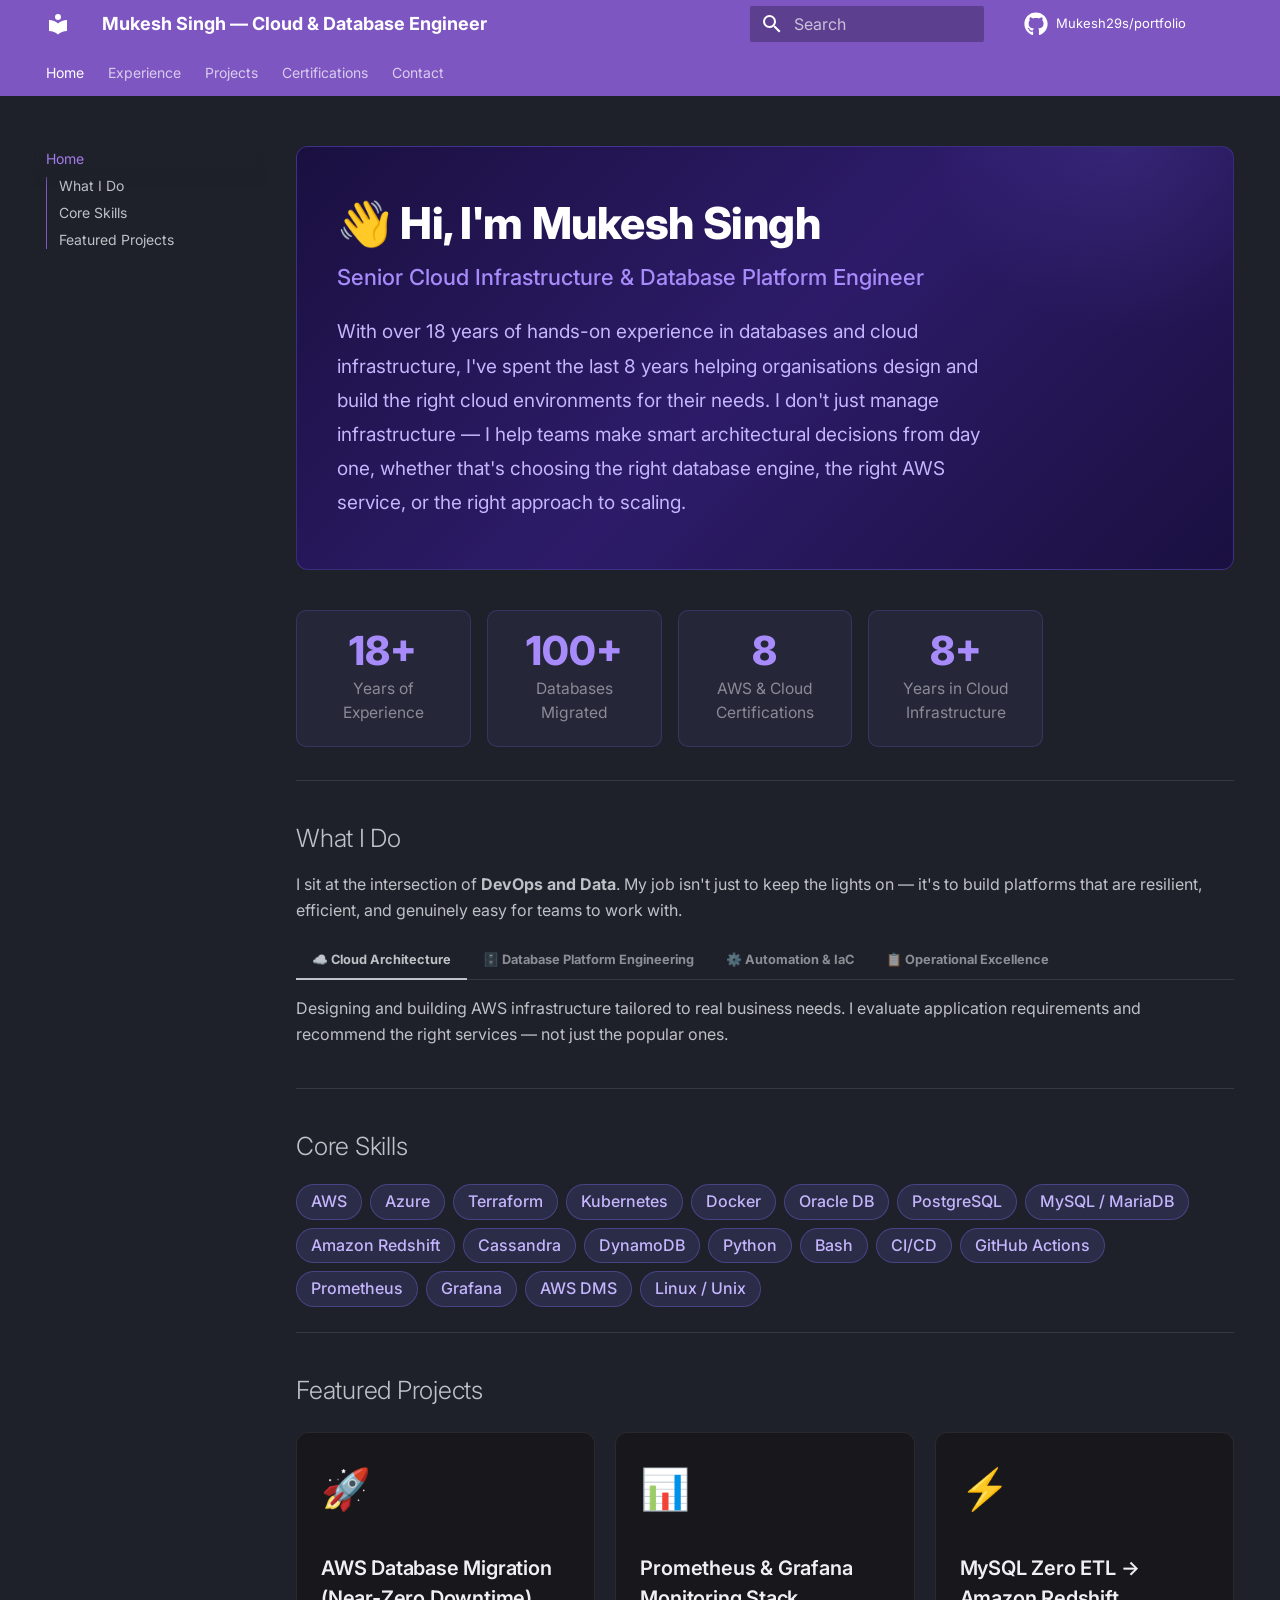
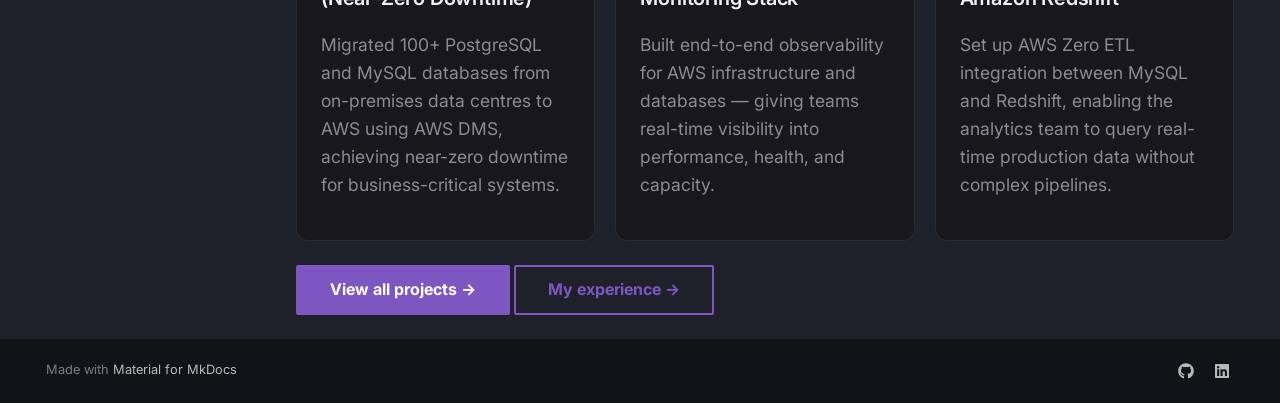
==== index.html @ 18f4080e "Deployed 834c567 with MkDocs version: 1.6.1" ====
<!doctype html>
<html lang="en" class="no-js">
  <head>
    
      <meta charset="utf-8">
      <meta name="viewport" content="width=device-width,initial-scale=1">
      
        <meta name="description" content="Senior Cloud Infrastructure & Database Platform Engineer with 18+ years of experience across Oracle, PostgreSQL, MySQL, and AWS cloud services.
">
      
      
        <meta name="author" content="Mukesh Singh">
      
      
        <link rel="canonical" href="https://mukesh29s.github.io/portfolio/">
      
      
      
        <link rel="next" href="experience/">
      
      
        
      
      
      <link rel="icon" href="assets/images/favicon.png">
      <meta name="generator" content="mkdocs-1.6.1, mkdocs-material-9.7.6">
    
    
      
        <title>Mukesh Singh — Cloud & Database Engineer</title>
      
    
    
      <link rel="stylesheet" href="assets/stylesheets/main.484c7ddc.min.css">
      
        
        <link rel="stylesheet" href="assets/stylesheets/palette.ab4e12ef.min.css">
      
      


    
    
      
    
    
      
        
        
        <link rel="preconnect" href="https://fonts.gstatic.com" crossorigin>
        <link rel="stylesheet" href="https://fonts.googleapis.com/css?family=Inter:300,300i,400,400i,700,700i%7CJetBrains+Mono:400,400i,700,700i&display=fallback">
        <style>:root{--md-text-font:"Inter";--md-code-font:"JetBrains Mono"}</style>
      
    
    
      <link rel="stylesheet" href="stylesheets/extra.css">
    
    <script>__md_scope=new URL(".",location),__md_hash=e=>[...e].reduce(((e,_)=>(e<<5)-e+_.charCodeAt(0)),0),__md_get=(e,_=localStorage,t=__md_scope)=>JSON.parse(_.getItem(t.pathname+"."+e)),__md_set=(e,_,t=localStorage,a=__md_scope)=>{try{t.setItem(a.pathname+"."+e,JSON.stringify(_))}catch(e){}}</script>
    
      
  


  
  

<script id="__analytics">function __md_analytics(){function e(){dataLayer.push(arguments)}window.dataLayer=window.dataLayer||[],e("js",new Date),e("config",""),document.addEventListener("DOMContentLoaded",(function(){document.forms.search&&document.forms.search.query.addEventListener("blur",(function(){this.value&&e("event","search",{search_term:this.value})}));document$.subscribe((function(){var t=document.forms.feedback;if(void 0!==t)for(var a of t.querySelectorAll("[type=submit]"))a.addEventListener("click",(function(a){a.preventDefault();var n=document.location.pathname,d=this.getAttribute("data-md-value");e("event","feedback",{page:n,data:d}),t.firstElementChild.disabled=!0;var r=t.querySelector(".md-feedback__note [data-md-value='"+d+"']");r&&(r.hidden=!1)})),t.hidden=!1})),location$.subscribe((function(t){e("config","",{page_path:t.pathname})}))}));var t=document.createElement("script");t.async=!0,t.src="https://www.googletagmanager.com/gtag/js?id=",document.getElementById("__analytics").insertAdjacentElement("afterEnd",t)}</script>
  
    <script>"undefined"!=typeof __md_analytics&&__md_analytics()</script>
  

    
    
  </head>
  
  
    
    
    
    
    
    <body dir="ltr" data-md-color-scheme="slate" data-md-color-primary="deep-purple" data-md-color-accent="purple">
  
    
    <input class="md-toggle" data-md-toggle="drawer" type="checkbox" id="__drawer" autocomplete="off">
    <input class="md-toggle" data-md-toggle="search" type="checkbox" id="__search" autocomplete="off">
    <label class="md-overlay" for="__drawer"></label>
    <div data-md-component="skip">
      
        
        <a href="#what-i-do" class="md-skip">
          Skip to content
        </a>
      
    </div>
    <div data-md-component="announce">
      
    </div>
    
    
      

<header class="md-header" data-md-component="header">
  <nav class="md-header__inner md-grid" aria-label="Header">
    <a href="." title="Mukesh Singh — Cloud &amp; Database Engineer" class="md-header__button md-logo" aria-label="Mukesh Singh — Cloud & Database Engineer" data-md-component="logo">
      
  
  <svg xmlns="http://www.w3.org/2000/svg" viewBox="0 0 24 24"><path d="M12 8a3 3 0 0 0 3-3 3 3 0 0 0-3-3 3 3 0 0 0-3 3 3 3 0 0 0 3 3m0 3.54C9.64 9.35 6.5 8 3 8v11c3.5 0 6.64 1.35 9 3.54 2.36-2.19 5.5-3.54 9-3.54V8c-3.5 0-6.64 1.35-9 3.54"/></svg>

    </a>
    <label class="md-header__button md-icon" for="__drawer">
      
      <svg xmlns="http://www.w3.org/2000/svg" viewBox="0 0 24 24"><path d="M3 6h18v2H3zm0 5h18v2H3zm0 5h18v2H3z"/></svg>
    </label>
    <div class="md-header__title" data-md-component="header-title">
      <div class="md-header__ellipsis">
        <div class="md-header__topic">
          <span class="md-ellipsis">
            Mukesh Singh — Cloud & Database Engineer
          </span>
        </div>
        <div class="md-header__topic" data-md-component="header-topic">
          <span class="md-ellipsis">
            
              Home
            
          </span>
        </div>
      </div>
    </div>
    
      
    
    
    
    
      
      
        <label class="md-header__button md-icon" for="__search">
          
          <svg xmlns="http://www.w3.org/2000/svg" viewBox="0 0 24 24"><path d="M9.5 3A6.5 6.5 0 0 1 16 9.5c0 1.61-.59 3.09-1.56 4.23l.27.27h.79l5 5-1.5 1.5-5-5v-.79l-.27-.27A6.52 6.52 0 0 1 9.5 16 6.5 6.5 0 0 1 3 9.5 6.5 6.5 0 0 1 9.5 3m0 2C7 5 5 7 5 9.5S7 14 9.5 14 14 12 14 9.5 12 5 9.5 5"/></svg>
        </label>
        <div class="md-search" data-md-component="search" role="dialog">
  <label class="md-search__overlay" for="__search"></label>
  <div class="md-search__inner" role="search">
    <form class="md-search__form" name="search">
      <input type="text" class="md-search__input" name="query" aria-label="Search" placeholder="Search" autocapitalize="off" autocorrect="off" autocomplete="off" spellcheck="false" data-md-component="search-query" required>
      <label class="md-search__icon md-icon" for="__search">
        
        <svg xmlns="http://www.w3.org/2000/svg" viewBox="0 0 24 24"><path d="M9.5 3A6.5 6.5 0 0 1 16 9.5c0 1.61-.59 3.09-1.56 4.23l.27.27h.79l5 5-1.5 1.5-5-5v-.79l-.27-.27A6.52 6.52 0 0 1 9.5 16 6.5 6.5 0 0 1 3 9.5 6.5 6.5 0 0 1 9.5 3m0 2C7 5 5 7 5 9.5S7 14 9.5 14 14 12 14 9.5 12 5 9.5 5"/></svg>
        
        <svg xmlns="http://www.w3.org/2000/svg" viewBox="0 0 24 24"><path d="M20 11v2H8l5.5 5.5-1.42 1.42L4.16 12l7.92-7.92L13.5 5.5 8 11z"/></svg>
      </label>
      <nav class="md-search__options" aria-label="Search">
        
        <button type="reset" class="md-search__icon md-icon" title="Clear" aria-label="Clear" tabindex="-1">
          
          <svg xmlns="http://www.w3.org/2000/svg" viewBox="0 0 24 24"><path d="M19 6.41 17.59 5 12 10.59 6.41 5 5 6.41 10.59 12 5 17.59 6.41 19 12 13.41 17.59 19 19 17.59 13.41 12z"/></svg>
        </button>
      </nav>
      
    </form>
    <div class="md-search__output">
      <div class="md-search__scrollwrap" tabindex="0" data-md-scrollfix>
        <div class="md-search-result" data-md-component="search-result">
          <div class="md-search-result__meta">
            Initializing search
          </div>
          <ol class="md-search-result__list" role="presentation"></ol>
        </div>
      </div>
    </div>
  </div>
</div>
      
    
    
      <div class="md-header__source">
        <a href="https://github.com/Mukesh29s/portfolio" title="Go to repository" class="md-source" data-md-component="source">
  <div class="md-source__icon md-icon">
    
    <svg xmlns="http://www.w3.org/2000/svg" viewBox="0 0 512 512"><!--! Font Awesome Free 7.1.0 by @fontawesome - https://fontawesome.com License - https://fontawesome.com/license/free (Icons: CC BY 4.0, Fonts: SIL OFL 1.1, Code: MIT License) Copyright 2025 Fonticons, Inc.--><path d="M173.9 397.4c0 2-2.3 3.6-5.2 3.6-3.3.3-5.6-1.3-5.6-3.6 0-2 2.3-3.6 5.2-3.6 3-.3 5.6 1.3 5.6 3.6m-31.1-4.5c-.7 2 1.3 4.3 4.3 4.9 2.6 1 5.6 0 6.2-2s-1.3-4.3-4.3-5.2c-2.6-.7-5.5.3-6.2 2.3m44.2-1.7c-2.9.7-4.9 2.6-4.6 4.9.3 2 2.9 3.3 5.9 2.6 2.9-.7 4.9-2.6 4.6-4.6-.3-1.9-3-3.2-5.9-2.9M252.8 8C114.1 8 8 113.3 8 252c0 110.9 69.8 205.8 169.5 239.2 12.8 2.3 17.3-5.6 17.3-12.1 0-6.2-.3-40.4-.3-61.4 0 0-70 15-84.7-29.8 0 0-11.4-29.1-27.8-36.6 0 0-22.9-15.7 1.6-15.4 0 0 24.9 2 38.6 25.8 21.9 38.6 58.6 27.5 72.9 20.9 2.3-16 8.8-27.1 16-33.7-55.9-6.2-112.3-14.3-112.3-110.5 0-27.5 7.6-41.3 23.6-58.9-2.6-6.5-11.1-33.3 2.6-67.9 20.9-6.5 69 27 69 27 20-5.6 41.5-8.5 62.8-8.5s42.8 2.9 62.8 8.5c0 0 48.1-33.6 69-27 13.7 34.7 5.2 61.4 2.6 67.9 16 17.7 25.8 31.5 25.8 58.9 0 96.5-58.9 104.2-114.8 110.5 9.2 7.9 17 22.9 17 46.4 0 33.7-.3 75.4-.3 83.6 0 6.5 4.6 14.4 17.3 12.1C436.2 457.8 504 362.9 504 252 504 113.3 391.5 8 252.8 8M105.2 352.9c-1.3 1-1 3.3.7 5.2 1.6 1.6 3.9 2.3 5.2 1 1.3-1 1-3.3-.7-5.2-1.6-1.6-3.9-2.3-5.2-1m-10.8-8.1c-.7 1.3.3 2.9 2.3 3.9 1.6 1 3.6.7 4.3-.7.7-1.3-.3-2.9-2.3-3.9-2-.6-3.6-.3-4.3.7m32.4 35.6c-1.6 1.3-1 4.3 1.3 6.2 2.3 2.3 5.2 2.6 6.5 1 1.3-1.3.7-4.3-1.3-6.2-2.2-2.3-5.2-2.6-6.5-1m-11.4-14.7c-1.6 1-1.6 3.6 0 5.9s4.3 3.3 5.6 2.3c1.6-1.3 1.6-3.9 0-6.2-1.4-2.3-4-3.3-5.6-2"/></svg>
  </div>
  <div class="md-source__repository">
    Mukesh29s/portfolio
  </div>
</a>
      </div>
    
  </nav>
  
</header>
    
    <div class="md-container" data-md-component="container">
      
      
        
          
            
<nav class="md-tabs" aria-label="Tabs" data-md-component="tabs">
  <div class="md-grid">
    <ul class="md-tabs__list">
      
        
  
  
  
    
  
  
    <li class="md-tabs__item md-tabs__item--active">
      <a href="." class="md-tabs__link">
        
  
  
    
  
  Home

      </a>
    </li>
  

      
        
  
  
  
  
    <li class="md-tabs__item">
      <a href="experience/" class="md-tabs__link">
        
  
  
    
  
  Experience

      </a>
    </li>
  

      
        
  
  
  
  
    
    
      <li class="md-tabs__item">
        <a href="projects/" class="md-tabs__link">
          
  
  
  Projects

        </a>
      </li>
    
  

      
        
  
  
  
  
    <li class="md-tabs__item">
      <a href="certifications/" class="md-tabs__link">
        
  
  
    
  
  Certifications

      </a>
    </li>
  

      
        
  
  
  
  
    <li class="md-tabs__item">
      <a href="contact/" class="md-tabs__link">
        
  
  
    
  
  Contact

      </a>
    </li>
  

      
    </ul>
  </div>
</nav>
          
        
      
      <main class="md-main" data-md-component="main">
        <div class="md-main__inner md-grid">
          
            
              
              <div class="md-sidebar md-sidebar--primary" data-md-component="sidebar" data-md-type="navigation" >
                <div class="md-sidebar__scrollwrap">
                  <div class="md-sidebar__inner">
                    


  


  

<nav class="md-nav md-nav--primary md-nav--lifted md-nav--integrated" aria-label="Navigation" data-md-level="0">
  <label class="md-nav__title" for="__drawer">
    <a href="." title="Mukesh Singh — Cloud &amp; Database Engineer" class="md-nav__button md-logo" aria-label="Mukesh Singh — Cloud & Database Engineer" data-md-component="logo">
      
  
  <svg xmlns="http://www.w3.org/2000/svg" viewBox="0 0 24 24"><path d="M12 8a3 3 0 0 0 3-3 3 3 0 0 0-3-3 3 3 0 0 0-3 3 3 3 0 0 0 3 3m0 3.54C9.64 9.35 6.5 8 3 8v11c3.5 0 6.64 1.35 9 3.54 2.36-2.19 5.5-3.54 9-3.54V8c-3.5 0-6.64 1.35-9 3.54"/></svg>

    </a>
    Mukesh Singh — Cloud & Database Engineer
  </label>
  
    <div class="md-nav__source">
      <a href="https://github.com/Mukesh29s/portfolio" title="Go to repository" class="md-source" data-md-component="source">
  <div class="md-source__icon md-icon">
    
    <svg xmlns="http://www.w3.org/2000/svg" viewBox="0 0 512 512"><!--! Font Awesome Free 7.1.0 by @fontawesome - https://fontawesome.com License - https://fontawesome.com/license/free (Icons: CC BY 4.0, Fonts: SIL OFL 1.1, Code: MIT License) Copyright 2025 Fonticons, Inc.--><path d="M173.9 397.4c0 2-2.3 3.6-5.2 3.6-3.3.3-5.6-1.3-5.6-3.6 0-2 2.3-3.6 5.2-3.6 3-.3 5.6 1.3 5.6 3.6m-31.1-4.5c-.7 2 1.3 4.3 4.3 4.9 2.6 1 5.6 0 6.2-2s-1.3-4.3-4.3-5.2c-2.6-.7-5.5.3-6.2 2.3m44.2-1.7c-2.9.7-4.9 2.6-4.6 4.9.3 2 2.9 3.3 5.9 2.6 2.9-.7 4.9-2.6 4.6-4.6-.3-1.9-3-3.2-5.9-2.9M252.8 8C114.1 8 8 113.3 8 252c0 110.9 69.8 205.8 169.5 239.2 12.8 2.3 17.3-5.6 17.3-12.1 0-6.2-.3-40.4-.3-61.4 0 0-70 15-84.7-29.8 0 0-11.4-29.1-27.8-36.6 0 0-22.9-15.7 1.6-15.4 0 0 24.9 2 38.6 25.8 21.9 38.6 58.6 27.5 72.9 20.9 2.3-16 8.8-27.1 16-33.7-55.9-6.2-112.3-14.3-112.3-110.5 0-27.5 7.6-41.3 23.6-58.9-2.6-6.5-11.1-33.3 2.6-67.9 20.9-6.5 69 27 69 27 20-5.6 41.5-8.5 62.8-8.5s42.8 2.9 62.8 8.5c0 0 48.1-33.6 69-27 13.7 34.7 5.2 61.4 2.6 67.9 16 17.7 25.8 31.5 25.8 58.9 0 96.5-58.9 104.2-114.8 110.5 9.2 7.9 17 22.9 17 46.4 0 33.7-.3 75.4-.3 83.6 0 6.5 4.6 14.4 17.3 12.1C436.2 457.8 504 362.9 504 252 504 113.3 391.5 8 252.8 8M105.2 352.9c-1.3 1-1 3.3.7 5.2 1.6 1.6 3.9 2.3 5.2 1 1.3-1 1-3.3-.7-5.2-1.6-1.6-3.9-2.3-5.2-1m-10.8-8.1c-.7 1.3.3 2.9 2.3 3.9 1.6 1 3.6.7 4.3-.7.7-1.3-.3-2.9-2.3-3.9-2-.6-3.6-.3-4.3.7m32.4 35.6c-1.6 1.3-1 4.3 1.3 6.2 2.3 2.3 5.2 2.6 6.5 1 1.3-1.3.7-4.3-1.3-6.2-2.2-2.3-5.2-2.6-6.5-1m-11.4-14.7c-1.6 1-1.6 3.6 0 5.9s4.3 3.3 5.6 2.3c1.6-1.3 1.6-3.9 0-6.2-1.4-2.3-4-3.3-5.6-2"/></svg>
  </div>
  <div class="md-source__repository">
    Mukesh29s/portfolio
  </div>
</a>
    </div>
  
  <ul class="md-nav__list" data-md-scrollfix>
    
      
      
  
  
    
  
  
  
    <li class="md-nav__item md-nav__item--active">
      
      <input class="md-nav__toggle md-toggle" type="checkbox" id="__toc">
      
      
      
        <label class="md-nav__link md-nav__link--active" for="__toc">
          
  
  
  <span class="md-ellipsis">
    
  
    Home
  

    
  </span>
  
  

          <span class="md-nav__icon md-icon"></span>
        </label>
      
      <a href="." class="md-nav__link md-nav__link--active">
        
  
  
  <span class="md-ellipsis">
    
  
    Home
  

    
  </span>
  
  

      </a>
      
        

<nav class="md-nav md-nav--secondary" aria-label="Table of contents">
  
  
  
  
    <label class="md-nav__title" for="__toc">
      <span class="md-nav__icon md-icon"></span>
      Table of contents
    </label>
    <ul class="md-nav__list" data-md-component="toc" data-md-scrollfix>
      
        <li class="md-nav__item">
  <a href="#what-i-do" class="md-nav__link">
    <span class="md-ellipsis">
      
        What I Do
      
    </span>
  </a>
  
</li>
      
        <li class="md-nav__item">
  <a href="#core-skills" class="md-nav__link">
    <span class="md-ellipsis">
      
        Core Skills
      
    </span>
  </a>
  
</li>
      
        <li class="md-nav__item">
  <a href="#featured-projects" class="md-nav__link">
    <span class="md-ellipsis">
      
        Featured Projects
      
    </span>
  </a>
  
</li>
      
    </ul>
  
</nav>
      
    </li>
  

    
      
      
  
  
  
  
    <li class="md-nav__item">
      <a href="experience/" class="md-nav__link">
        
  
  
  <span class="md-ellipsis">
    
  
    Experience
  

    
  </span>
  
  

      </a>
    </li>
  

    
      
      
  
  
  
  
    
    
    
    
      
      
    
    
    <li class="md-nav__item md-nav__item--nested">
      
        
        
        <input class="md-nav__toggle md-toggle " type="checkbox" id="__nav_3" >
        
          
          <label class="md-nav__link" for="__nav_3" id="__nav_3_label" tabindex="0">
            
  
  
  <span class="md-ellipsis">
    
  
    Projects
  

    
  </span>
  
  

            <span class="md-nav__icon md-icon"></span>
          </label>
        
        <nav class="md-nav" data-md-level="1" aria-labelledby="__nav_3_label" aria-expanded="false">
          <label class="md-nav__title" for="__nav_3">
            <span class="md-nav__icon md-icon"></span>
            
  
    Projects
  

          </label>
          <ul class="md-nav__list" data-md-scrollfix>
            
              
                
  
  
  
  
    <li class="md-nav__item">
      <a href="projects/" class="md-nav__link">
        
  
  
  <span class="md-ellipsis">
    
  
    Overview
  

    
  </span>
  
  

      </a>
    </li>
  

              
            
              
                
  
  
  
  
    <li class="md-nav__item">
      <a href="projects/aws-dms-migration/" class="md-nav__link">
        
  
  
  <span class="md-ellipsis">
    
  
    AWS Database Migration (DMS)
  

    
  </span>
  
  

      </a>
    </li>
  

              
            
              
                
  
  
  
  
    <li class="md-nav__item">
      <a href="projects/monitoring/" class="md-nav__link">
        
  
  
  <span class="md-ellipsis">
    
  
    Prometheus & Grafana Monitoring
  

    
  </span>
  
  

      </a>
    </li>
  

              
            
              
                
  
  
  
  
    <li class="md-nav__item">
      <a href="projects/zero-etl-redshift/" class="md-nav__link">
        
  
  
  <span class="md-ellipsis">
    
  
    MySQL Zero ETL → Redshift
  

    
  </span>
  
  

      </a>
    </li>
  

              
            
          </ul>
        </nav>
      
    </li>
  

    
      
      
  
  
  
  
    <li class="md-nav__item">
      <a href="certifications/" class="md-nav__link">
        
  
  
  <span class="md-ellipsis">
    
  
    Certifications
  

    
  </span>
  
  

      </a>
    </li>
  

    
      
      
  
  
  
  
    <li class="md-nav__item">
      <a href="contact/" class="md-nav__link">
        
  
  
  <span class="md-ellipsis">
    
  
    Contact
  

    
  </span>
  
  

      </a>
    </li>
  

    
  </ul>
</nav>
                  </div>
                </div>
              </div>
            
            
          
          
            <div class="md-content" data-md-component="content">
              
              <article class="md-content__inner md-typeset">
                
                  


  
  


<div class="hero-banner">
  <h1>👋 Hi, I'm Mukesh Singh</h1>
  <div class="subtitle">Senior Cloud Infrastructure & Database Platform Engineer</div>
  <div class="bio">
    With over 18 years of hands-on experience in databases and cloud infrastructure, 
    I've spent the last 8 years helping organisations design and build the right cloud environments 
    for their needs. I don't just manage infrastructure — I help teams make smart architectural decisions 
    from day one, whether that's choosing the right database engine, the right AWS service, 
    or the right approach to scaling.
  </div>
</div>

<div class="stat-grid">
  <div class="stat-card">
    <div class="number">18+</div>
    <div class="label">Years of Experience</div>
  </div>
  <div class="stat-card">
    <div class="number">100+</div>
    <div class="label">Databases Migrated</div>
  </div>
  <div class="stat-card">
    <div class="number">8</div>
    <div class="label">AWS & Cloud Certifications</div>
  </div>
  <div class="stat-card">
    <div class="number">8+</div>
    <div class="label">Years in Cloud Infrastructure</div>
  </div>
</div>

<hr />
<h2 id="what-i-do">What I Do</h2>
<p>I sit at the intersection of <strong>DevOps and Data</strong>. My job isn't just to keep the lights on — it's to build platforms that are resilient, efficient, and genuinely easy for teams to work with.</p>
<div class="tabbed-set tabbed-alternate" data-tabs="1:4"><input checked="checked" id="__tabbed_1_1" name="__tabbed_1" type="radio" /><input id="__tabbed_1_2" name="__tabbed_1" type="radio" /><input id="__tabbed_1_3" name="__tabbed_1" type="radio" /><input id="__tabbed_1_4" name="__tabbed_1" type="radio" /><div class="tabbed-labels"><label for="__tabbed_1_1">☁️ Cloud Architecture</label><label for="__tabbed_1_2">🗄️ Database Platform Engineering</label><label for="__tabbed_1_3">⚙️ Automation &amp; IaC</label><label for="__tabbed_1_4">📋 Operational Excellence</label></div>
<div class="tabbed-content">
<div class="tabbed-block">
<p>Designing and building AWS infrastructure tailored to real business needs. I evaluate application requirements and recommend the right services — not just the popular ones.</p>
</div>
<div class="tabbed-block">
<p>Deep expertise across <strong>Oracle, PostgreSQL, MySQL/MariaDB, Amazon Redshift, Cassandra, and DynamoDB</strong>. I handle everything from initial design to migrations, tuning, and long-term reliability.</p>
</div>
<div class="tabbed-block">
<p>Strong believer in infrastructure as code. I use <strong>Terraform</strong> extensively to make deployments repeatable, auditable, and fast. Manual steps are a smell — I automate them away.</p>
</div>
<div class="tabbed-block">
<p>I write SOPs, runbooks, and technical documentation that actually get used. Good documentation is the difference between a team that scales and one that bottlenecks on a single person.</p>
</div>
</div>
</div>
<hr />
<h2 id="core-skills">Core Skills</h2>
<div class="badge-row">
  <span class="badge">AWS</span>
  <span class="badge">Azure</span>
  <span class="badge">Terraform</span>
  <span class="badge">Kubernetes</span>
  <span class="badge">Docker</span>
  <span class="badge">Oracle DB</span>
  <span class="badge">PostgreSQL</span>
  <span class="badge">MySQL / MariaDB</span>
  <span class="badge">Amazon Redshift</span>
  <span class="badge">Cassandra</span>
  <span class="badge">DynamoDB</span>
  <span class="badge">Python</span>
  <span class="badge">Bash</span>
  <span class="badge">CI/CD</span>
  <span class="badge">GitHub Actions</span>
  <span class="badge">Prometheus</span>
  <span class="badge">Grafana</span>
  <span class="badge">AWS DMS</span>
  <span class="badge">Linux / Unix</span>
</div>

<hr />
<h2 id="featured-projects">Featured Projects</h2>
<div class="project-grid">
  <a class="project-card" href="projects/aws-dms-migration/">
    <div class="icon">🚀</div>
    <h3>AWS Database Migration (Near-Zero Downtime)</h3>
    <p>Migrated 100+ PostgreSQL and MySQL databases from on-premises data centres to AWS using AWS DMS, achieving near-zero downtime for business-critical systems.</p>
  </a>
  <a class="project-card" href="projects/monitoring/">
    <div class="icon">📊</div>
    <h3>Prometheus & Grafana Monitoring Stack</h3>
    <p>Built end-to-end observability for AWS infrastructure and databases — giving teams real-time visibility into performance, health, and capacity.</p>
  </a>
  <a class="project-card" href="projects/zero-etl-redshift/">
    <div class="icon">⚡</div>
    <h3>MySQL Zero ETL → Amazon Redshift</h3>
    <p>Set up AWS Zero ETL integration between MySQL and Redshift, enabling the analytics team to query real-time production data without complex pipelines.</p>
  </a>
</div>

<p><a class="md-button md-button--primary" href="projects/">View all projects →</a>
<a class="md-button" href="experience/">My experience →</a></p>









  




                
              </article>
            </div>
          
          
<script>var target=document.getElementById(location.hash.slice(1));target&&target.name&&(target.checked=target.name.startsWith("__tabbed_"))</script>
        </div>
        
          <button type="button" class="md-top md-icon" data-md-component="top" hidden>
  
  <svg xmlns="http://www.w3.org/2000/svg" viewBox="0 0 24 24"><path d="M13 20h-2V8l-5.5 5.5-1.42-1.42L12 4.16l7.92 7.92-1.42 1.42L13 8z"/></svg>
  Back to top
</button>
        
      </main>
      
        <footer class="md-footer">
  
  <div class="md-footer-meta md-typeset">
    <div class="md-footer-meta__inner md-grid">
      <div class="md-copyright">
  
  
    Made with
    <a href="https://squidfunk.github.io/mkdocs-material/" target="_blank" rel="noopener">
      Material for MkDocs
    </a>
  
</div>
      
        
<div class="md-social">
  
    
    
    
    
    <a href="https://github.com/Mukesh29s" target="_blank" rel="noopener" title="GitHub" class="md-social__link">
      <svg xmlns="http://www.w3.org/2000/svg" viewBox="0 0 512 512"><!--! Font Awesome Free 7.1.0 by @fontawesome - https://fontawesome.com License - https://fontawesome.com/license/free (Icons: CC BY 4.0, Fonts: SIL OFL 1.1, Code: MIT License) Copyright 2025 Fonticons, Inc.--><path d="M173.9 397.4c0 2-2.3 3.6-5.2 3.6-3.3.3-5.6-1.3-5.6-3.6 0-2 2.3-3.6 5.2-3.6 3-.3 5.6 1.3 5.6 3.6m-31.1-4.5c-.7 2 1.3 4.3 4.3 4.9 2.6 1 5.6 0 6.2-2s-1.3-4.3-4.3-5.2c-2.6-.7-5.5.3-6.2 2.3m44.2-1.7c-2.9.7-4.9 2.6-4.6 4.9.3 2 2.9 3.3 5.9 2.6 2.9-.7 4.9-2.6 4.6-4.6-.3-1.9-3-3.2-5.9-2.9M252.8 8C114.1 8 8 113.3 8 252c0 110.9 69.8 205.8 169.5 239.2 12.8 2.3 17.3-5.6 17.3-12.1 0-6.2-.3-40.4-.3-61.4 0 0-70 15-84.7-29.8 0 0-11.4-29.1-27.8-36.6 0 0-22.9-15.7 1.6-15.4 0 0 24.9 2 38.6 25.8 21.9 38.6 58.6 27.5 72.9 20.9 2.3-16 8.8-27.1 16-33.7-55.9-6.2-112.3-14.3-112.3-110.5 0-27.5 7.6-41.3 23.6-58.9-2.6-6.5-11.1-33.3 2.6-67.9 20.9-6.5 69 27 69 27 20-5.6 41.5-8.5 62.8-8.5s42.8 2.9 62.8 8.5c0 0 48.1-33.6 69-27 13.7 34.7 5.2 61.4 2.6 67.9 16 17.7 25.8 31.5 25.8 58.9 0 96.5-58.9 104.2-114.8 110.5 9.2 7.9 17 22.9 17 46.4 0 33.7-.3 75.4-.3 83.6 0 6.5 4.6 14.4 17.3 12.1C436.2 457.8 504 362.9 504 252 504 113.3 391.5 8 252.8 8M105.2 352.9c-1.3 1-1 3.3.7 5.2 1.6 1.6 3.9 2.3 5.2 1 1.3-1 1-3.3-.7-5.2-1.6-1.6-3.9-2.3-5.2-1m-10.8-8.1c-.7 1.3.3 2.9 2.3 3.9 1.6 1 3.6.7 4.3-.7.7-1.3-.3-2.9-2.3-3.9-2-.6-3.6-.3-4.3.7m32.4 35.6c-1.6 1.3-1 4.3 1.3 6.2 2.3 2.3 5.2 2.6 6.5 1 1.3-1.3.7-4.3-1.3-6.2-2.2-2.3-5.2-2.6-6.5-1m-11.4-14.7c-1.6 1-1.6 3.6 0 5.9s4.3 3.3 5.6 2.3c1.6-1.3 1.6-3.9 0-6.2-1.4-2.3-4-3.3-5.6-2"/></svg>
    </a>
  
    
    
    
    
    <a href="https://www.linkedin.com/in/mukeshsingh-db/" target="_blank" rel="noopener" title="LinkedIn" class="md-social__link">
      <svg xmlns="http://www.w3.org/2000/svg" viewBox="0 0 448 512"><!--! Font Awesome Free 7.1.0 by @fontawesome - https://fontawesome.com License - https://fontawesome.com/license/free (Icons: CC BY 4.0, Fonts: SIL OFL 1.1, Code: MIT License) Copyright 2025 Fonticons, Inc.--><path d="M416 32H31.9C14.3 32 0 46.5 0 64.3v383.4C0 465.5 14.3 480 31.9 480H416c17.6 0 32-14.5 32-32.3V64.3c0-17.8-14.4-32.3-32-32.3M135.4 416H69V202.2h66.5V416zM102.2 96a38.5 38.5 0 1 1 0 77 38.5 38.5 0 1 1 0-77m282.1 320h-66.4V312c0-24.8-.5-56.7-34.5-56.7-34.6 0-39.9 27-39.9 54.9V416h-66.4V202.2h63.7v29.2h.9c8.9-16.8 30.6-34.5 62.9-34.5 67.2 0 79.7 44.3 79.7 101.9z"/></svg>
    </a>
  
</div>
      
    </div>
  </div>
</footer>
      
    </div>
    <div class="md-dialog" data-md-component="dialog">
      <div class="md-dialog__inner md-typeset"></div>
    </div>
    
    
    
      
      
      <script id="__config" type="application/json">{"annotate": null, "base": ".", "features": ["navigation.tabs", "navigation.top", "navigation.instant", "content.code.copy", "toc.integrate"], "search": "assets/javascripts/workers/search.2c215733.min.js", "tags": null, "translations": {"clipboard.copied": "Copied to clipboard", "clipboard.copy": "Copy to clipboard", "search.result.more.one": "1 more on this page", "search.result.more.other": "# more on this page", "search.result.none": "No matching documents", "search.result.one": "1 matching document", "search.result.other": "# matching documents", "search.result.placeholder": "Type to start searching", "search.result.term.missing": "Missing", "select.version": "Select version"}, "version": null}</script>
    
    
      <script src="assets/javascripts/bundle.79ae519e.min.js"></script>
      
    
  </body>
</html>
---- assets/stylesheets/main.484c7ddc.min.css ----
@charset "UTF-8";html{-webkit-text-size-adjust:none;-moz-text-size-adjust:none;text-size-adjust:none;box-sizing:border-box}*,:after,:before{box-sizing:inherit}@media (prefers-reduced-motion){*,:after,:before{transition:none!important}}body{margin:0}a,button,input,label{-webkit-tap-highlight-color:transparent}a{color:inherit;text-decoration:none}hr{border:0;box-sizing:initial;display:block;height:.05rem;overflow:visible;padding:0}small{font-size:80%}sub,sup{line-height:1em}img{border-style:none}table{border-collapse:initial;border-spacing:0}td,th{font-weight:400;vertical-align:top}button{background:#0000;border:0;font-family:inherit;font-size:inherit;margin:0;padding:0}input{border:0;outline:none}:root{--md-primary-fg-color:#4051b5;--md-primary-fg-color--light:#5d6cc0;--md-primary-fg-color--dark:#303fa1;--md-primary-bg-color:#fff;--md-primary-bg-color--light:#ffffffb3;--md-accent-fg-color:#526cfe;--md-accent-fg-color--transparent:#526cfe1a;--md-accent-bg-color:#fff;--md-accent-bg-color--light:#ffffffb3}[data-md-color-scheme=default]{color-scheme:light}[data-md-color-scheme=default] img[src$="#gh-dark-mode-only"],[data-md-color-scheme=default] img[src$="#only-dark"]{display:none}:root,[data-md-color-scheme=default]{--md-hue:225deg;--md-default-fg-color:#000000de;--md-default-fg-color--light:#0000008a;--md-default-fg-color--lighter:#00000052;--md-default-fg-color--lightest:#00000012;--md-default-bg-color:#fff;--md-default-bg-color--light:#ffffffb3;--md-default-bg-color--lighter:#ffffff4d;--md-default-bg-color--lightest:#ffffff1f;--md-code-fg-color:#36464e;--md-code-bg-color:#f5f5f5;--md-code-bg-color--light:#f5f5f5b3;--md-code-bg-color--lighter:#f5f5f54d;--md-code-hl-color:#4287ff;--md-code-hl-color--light:#4287ff1a;--md-code-hl-number-color:#d52a2a;--md-code-hl-special-color:#db1457;--md-code-hl-function-color:#a846b9;--md-code-hl-constant-color:#6e59d9;--md-code-hl-keyword-color:#3f6ec6;--md-code-hl-string-color:#1c7d4d;--md-code-hl-name-color:var(--md-code-fg-color);--md-code-hl-operator-color:var(--md-default-fg-color--light);--md-code-hl-punctuation-color:var(--md-default-fg-color--light);--md-code-hl-comment-color:var(--md-default-fg-color--light);--md-code-hl-generic-color:var(--md-default-fg-color--light);--md-code-hl-variable-color:var(--md-default-fg-color--light);--md-typeset-color:var(--md-default-fg-color);--md-typeset-a-color:var(--md-primary-fg-color);--md-typeset-del-color:#f5503d26;--md-typeset-ins-color:#0bd57026;--md-typeset-kbd-color:#fafafa;--md-typeset-kbd-accent-color:#fff;--md-typeset-kbd-border-color:#b8b8b8;--md-typeset-mark-color:#ffff0080;--md-typeset-table-color:#0000001f;--md-typeset-table-color--light:rgba(0,0,0,.035);--md-admonition-fg-color:var(--md-default-fg-color);--md-admonition-bg-color:var(--md-default-bg-color);--md-warning-fg-color:#000000de;--md-warning-bg-color:#ff9;--md-footer-fg-color:#fff;--md-footer-fg-color--light:#ffffffb3;--md-footer-fg-color--lighter:#ffffff73;--md-footer-bg-color:#000000de;--md-footer-bg-color--dark:#00000052;--md-shadow-z1:0 0.2rem 0.5rem #0000000d,0 0 0.05rem #0000001a;--md-shadow-z2:0 0.2rem 0.5rem #0000001a,0 0 0.05rem #00000040;--md-shadow-z3:0 0.2rem 0.5rem #0003,0 0 0.05rem #00000059}.md-icon svg{fill:currentcolor;display:block;height:1.2rem;width:1.2rem}body{-webkit-font-smoothing:antialiased;-moz-osx-font-smoothing:grayscale;--md-text-font-family:var(--md-text-font,_),-apple-system,BlinkMacSystemFont,Helvetica,Arial,sans-serif;--md-code-font-family:var(--md-code-font,_),SFMono-Regular,Consolas,Menlo,monospace}aside,body,input{font-feature-settings:"kern","liga";color:var(--md-typeset-color);font-family:var(--md-text-font-family)}code,kbd,pre{font-feature-settings:"kern";font-family:var(--md-code-font-family)}:root{--md-typeset-table-sort-icon:url('data:image/svg+xml;charset=utf-8,<svg xmlns="http://www.w3.org/2000/svg" viewBox="0 0 24 24"><path d="m18 21-4-4h3V7h-3l4-4 4 4h-3v10h3M2 19v-2h10v2M2 13v-2h7v2M2 7V5h4v2z"/></svg>');--md-typeset-table-sort-icon--asc:url('data:image/svg+xml;charset=utf-8,<svg xmlns="http://www.w3.org/2000/svg" viewBox="0 0 24 24"><path d="M19 17h3l-4 4-4-4h3V3h2M2 17h10v2H2M6 5v2H2V5m0 6h7v2H2z"/></svg>');--md-typeset-table-sort-icon--desc:url('data:image/svg+xml;charset=utf-8,<svg xmlns="http://www.w3.org/2000/svg" viewBox="0 0 24 24"><path d="M19 7h3l-4-4-4 4h3v14h2M2 17h10v2H2M6 5v2H2V5m0 6h7v2H2z"/></svg>')}.md-typeset{-webkit-print-color-adjust:exact;color-adjust:exact;font-size:.8rem;line-height:1.6;overflow-wrap:break-word}@media print{.md-typeset{font-size:.68rem}}.md-typeset blockquote,.md-typeset dl,.md-typeset figure,.md-typeset ol,.md-typeset pre,.md-typeset ul{margin-bottom:1em;margin-top:1em}.md-typeset h1{color:var(--md-default-fg-color--light);font-size:2em;line-height:1.3;margin:0 0 1.25em}.md-typeset h1,.md-typeset h2{font-weight:300;letter-spacing:-.01em}.md-typeset h2{font-size:1.5625em;line-height:1.4;margin:1.6em 0 .64em}.md-typeset h3{font-size:1.25em;font-weight:400;letter-spacing:-.01em;line-height:1.5;margin:1.6em 0 .8em}.md-typeset h2+h3{margin-top:.8em}.md-typeset h4{font-weight:700;letter-spacing:-.01em;margin:1em 0}.md-typeset h5,.md-typeset h6{color:var(--md-default-fg-color--light);font-size:.8em;font-weight:700;letter-spacing:-.01em;margin:1.25em 0}.md-typeset h5{text-transform:uppercase}.md-typeset h5 code{text-transform:none}.md-typeset hr{border-bottom:.05rem solid var(--md-default-fg-color--lightest);display:flow-root;margin:1.5em 0}.md-typeset a{color:var(--md-typeset-a-color);word-break:break-word}.md-typeset a,.md-typeset a:before{transition:color 125ms}.md-typeset a:focus,.md-typeset a:hover{color:var(--md-accent-fg-color)}.md-typeset a:focus code,.md-typeset a:hover code{background-color:var(--md-accent-fg-color--transparent);color:var(--md-accent-fg-color)}.md-typeset a code{color:var(--md-typeset-a-color)}.md-typeset a.focus-visible{outline-color:var(--md-accent-fg-color);outline-offset:.2rem}.md-typeset code,.md-typeset kbd,.md-typeset pre{color:var(--md-code-fg-color);direction:ltr;font-variant-ligatures:none;transition:background-color 125ms}@media print{.md-typeset code,.md-typeset kbd,.md-typeset pre{white-space:pre-wrap}}.md-typeset code{background-color:var(--md-code-bg-color);border-radius:.1rem;-webkit-box-decoration-break:clone;box-decoration-break:clone;font-size:.85em;padding:0 .2941176471em;transition:color 125ms,background-color 125ms;word-break:break-word}.md-typeset code:not(.focus-visible){-webkit-tap-highlight-color:transparent;outline:none}.md-typeset pre{display:flow-root;line-height:1.4;position:relative}.md-typeset pre>code{-webkit-box-decoration-break:slice;box-decoration-break:slice;box-shadow:none;display:block;margin:0;outline-color:var(--md-accent-fg-color);overflow:auto;padding:.7720588235em 1.1764705882em;scrollbar-color:var(--md-default-fg-color--lighter) #0000;scrollbar-width:thin;touch-action:auto;word-break:normal}.md-typeset pre>code:hover{scrollbar-color:var(--md-accent-fg-color) #0000}.md-typeset pre>code::-webkit-scrollbar{height:.2rem;width:.2rem}.md-typeset pre>code::-webkit-scrollbar-thumb{background-color:var(--md-default-fg-color--lighter)}.md-typeset pre>code::-webkit-scrollbar-thumb:hover{background-color:var(--md-accent-fg-color)}.md-typeset kbd{background-color:var(--md-typeset-kbd-color);border-radius:.1rem;box-shadow:0 .1rem 0 .05rem var(--md-typeset-kbd-border-color),0 .1rem 0 var(--md-typeset-kbd-border-color),0 -.1rem .2rem var(--md-typeset-kbd-accent-color) inset;color:var(--md-default-fg-color);display:inline-block;font-size:.75em;padding:0 .6666666667em;vertical-align:text-top;word-break:break-word}.md-typeset mark{background-color:var(--md-typeset-mark-color);-webkit-box-decoration-break:clone;box-decoration-break:clone;color:inherit;word-break:break-word}.md-typeset abbr{cursor:help;text-decoration:none}.md-typeset [data-preview],.md-typeset abbr{border-bottom:.05rem dotted var(--md-default-fg-color--light)}.md-typeset small{opacity:.75}[dir=ltr] .md-typeset sub,[dir=ltr] .md-typeset sup{margin-left:.078125em}[dir=rtl] .md-typeset sub,[dir=rtl] .md-typeset sup{margin-right:.078125em}[dir=ltr] .md-typeset blockquote{padding-left:.6rem}[dir=rtl] .md-typeset blockquote{padding-right:.6rem}[dir=ltr] .md-typeset blockquote{border-left:.2rem solid var(--md-default-fg-color--lighter)}[dir=rtl] .md-typeset blockquote{border-right:.2rem solid var(--md-default-fg-color--lighter)}.md-typeset blockquote{color:var(--md-default-fg-color--light);margin-left:0;margin-right:0}.md-typeset ul{list-style-type:disc}.md-typeset ul[type]{list-style-type:revert-layer}[dir=ltr] .md-typeset ol,[dir=ltr] .md-typeset ul{margin-left:.625em}[dir=rtl] .md-typeset ol,[dir=rtl] .md-typeset ul{margin-right:.625em}.md-typeset ol,.md-typeset ul{padding:0}.md-typeset ol:not([hidden]),.md-typeset ul:not([hidden]){display:flow-root}.md-typeset ol ol,.md-typeset ul ol{list-style-type:lower-alpha}.md-typeset ol ol ol,.md-typeset ul ol ol{list-style-type:lower-roman}.md-typeset ol ol ol ol,.md-typeset ul ol ol ol{list-style-type:upper-alpha}.md-typeset ol ol ol ol ol,.md-typeset ul ol ol ol ol{list-style-type:upper-roman}.md-typeset ol[type],.md-typeset ul[type]{list-style-type:revert-layer}[dir=ltr] .md-typeset ol li,[dir=ltr] .md-typeset ul li{margin-left:1.25em}[dir=rtl] .md-typeset ol li,[dir=rtl] .md-typeset ul li{margin-right:1.25em}.md-typeset ol li,.md-typeset ul li{margin-bottom:.5em}.md-typeset ol li blockquote,.md-typeset ol li p,.md-typeset ul li blockquote,.md-typeset ul li p{margin:.5em 0}.md-typeset ol li:last-child,.md-typeset ul li:last-child{margin-bottom:0}[dir=ltr] .md-typeset ol li ol,[dir=ltr] .md-typeset ol li ul,[dir=ltr] .md-typeset ul li ol,[dir=ltr] .md-typeset ul li ul{margin-left:.625em}[dir=rtl] .md-typeset ol li ol,[dir=rtl] .md-typeset ol li ul,[dir=rtl] .md-typeset ul li ol,[dir=rtl] .md-typeset ul li ul{margin-right:.625em}.md-typeset ol li ol,.md-typeset ol li ul,.md-typeset ul li ol,.md-typeset ul li ul{margin-bottom:.5em;margin-top:.5em}[dir=ltr] .md-typeset dd{margin-left:1.875em}[dir=rtl] .md-typeset dd{margin-right:1.875em}.md-typeset dd{margin-bottom:1.5em;margin-top:1em}.md-typeset img,.md-typeset svg,.md-typeset video{height:auto;max-width:100%}.md-typeset img[align=left]{margin:1em 1em 1em 0}.md-typeset img[align=right]{margin:1em 0 1em 1em}.md-typeset img[align]:only-child{margin-top:0}.md-typeset figure{display:flow-root;margin:1em auto;max-width:100%;text-align:center;width:fit-content}.md-typeset figure img{display:block;margin:0 auto}.md-typeset figcaption{font-style:italic;margin:1em auto;max-width:24rem}.md-typeset iframe{max-width:100%}.md-typeset table:not([class]){background-color:var(--md-default-bg-color);border:.05rem solid var(--md-typeset-table-color);border-radius:.1rem;display:inline-block;font-size:.64rem;max-width:100%;overflow:auto;touch-action:auto}@media print{.md-typeset table:not([class]){display:table}}.md-typeset table:not([class])+*{margin-top:1.5em}.md-typeset table:not([class]) td>:first-child,.md-typeset table:not([class]) th>:first-child{margin-top:0}.md-typeset table:not([class]) td>:last-child,.md-typeset table:not([class]) th>:last-child{margin-bottom:0}.md-typeset table:not([class]) td:not([align]),.md-typeset table:not([class]) th:not([align]){text-align:left}[dir=rtl] .md-typeset table:not([class]) td:not([align]),[dir=rtl] .md-typeset table:not([class]) th:not([align]){text-align:right}.md-typeset table:not([class]) th{font-weight:700;min-width:5rem;padding:.9375em 1.25em;vertical-align:top}.md-typeset table:not([class]) td{border-top:.05rem solid var(--md-typeset-table-color);padding:.9375em 1.25em;vertical-align:top}.md-typeset table:not([class]) tbody tr{transition:background-color 125ms}.md-typeset table:not([class]) tbody tr:hover{background-color:var(--md-typeset-table-color--light);box-shadow:0 .05rem 0 var(--md-default-bg-color) inset}.md-typeset table:not([class]) a{word-break:normal}.md-typeset table th[role=columnheader]{cursor:pointer}[dir=ltr] .md-typeset table th[role=columnheader]:after{margin-left:.5em}[dir=rtl] .md-typeset table th[role=columnheader]:after{margin-right:.5em}.md-typeset table th[role=columnheader]:after{content:"";display:inline-block;height:1.2em;-webkit-mask-image:var(--md-typeset-table-sort-icon);mask-image:var(--md-typeset-table-sort-icon);-webkit-mask-repeat:no-repeat;mask-repeat:no-repeat;-webkit-mask-size:contain;mask-size:contain;transition:background-color 125ms;vertical-align:text-bottom;width:1.2em}.md-typeset table th[role=columnheader]:hover:after{background-color:var(--md-default-fg-color--lighter)}.md-typeset table th[role=columnheader][aria-sort=ascending]:after{background-color:var(--md-default-fg-color--light);-webkit-mask-image:var(--md-typeset-table-sort-icon--asc);mask-image:var(--md-typeset-table-sort-icon--asc)}.md-typeset table th[role=columnheader][aria-sort=descending]:after{background-color:var(--md-default-fg-color--light);-webkit-mask-image:var(--md-typeset-table-sort-icon--desc);mask-image:var(--md-typeset-table-sort-icon--desc)}.md-typeset__scrollwrap{margin:1em -.8rem;overflow-x:auto;touch-action:auto}.md-typeset__table{display:inline-block;margin-bottom:.5em;padding:0 .8rem}@media print{.md-typeset__table{display:block}}html .md-typeset__table table{display:table;margin:0;overflow:hidden;width:100%}@media screen and (max-width:44.984375em){.md-content__inner>pre{margin:1em -.8rem}.md-content__inner>pre code{border-radius:0}}.md-typeset .md-author{border-radius:100%;display:block;flex-shrink:0;height:1.6rem;overflow:hidden;position:relative;transition:color 125ms,transform 125ms;width:1.6rem}.md-typeset .md-author img{display:block}.md-typeset .md-author--more{background:var(--md-default-fg-color--lightest);color:var(--md-default-fg-color--lighter);font-size:.6rem;font-weight:700;line-height:1.6rem;text-align:center}.md-typeset .md-author--long{height:2.4rem;width:2.4rem}.md-typeset a.md-author{transform:scale(1)}.md-typeset a.md-author img{border-radius:100%;filter:grayscale(100%) opacity(75%);transition:filter 125ms}.md-typeset a.md-author:focus,.md-typeset a.md-author:hover{transform:scale(1.1);z-index:1}.md-typeset a.md-author:focus img,.md-typeset a.md-author:hover img{filter:grayscale(0)}.md-banner{background-color:var(--md-footer-bg-color);color:var(--md-footer-fg-color);overflow:auto}@media print{.md-banner{display:none}}.md-banner--warning{background-color:var(--md-warning-bg-color);color:var(--md-warning-fg-color)}.md-banner__inner{font-size:.7rem;margin:.6rem auto;padding:0 .8rem}[dir=ltr] .md-banner__button{float:right}[dir=rtl] .md-banner__button{float:left}.md-banner__button{color:inherit;cursor:pointer;transition:opacity .25s}.no-js .md-banner__button{display:none}.md-banner__button:hover{opacity:.7}html{font-size:125%;height:100%;overflow-x:hidden}@media screen and (min-width:100em){html{font-size:137.5%}}@media screen and (min-width:125em){html{font-size:150%}}body{background-color:var(--md-default-bg-color);display:flex;flex-direction:column;font-size:.5rem;min-height:100%;position:relative;width:100%}@media print{body{display:block}}@media screen and (max-width:59.984375em){body[data-md-scrolllock]{position:fixed}}.md-grid{margin-left:auto;margin-right:auto;max-width:61rem}.md-container{display:flex;flex-direction:column;flex-grow:1}@media print{.md-container{display:block}}.md-main{flex-grow:1}.md-main__inner{display:flex;height:100%;margin-top:1.5rem}.md-ellipsis{overflow:hidden;text-overflow:ellipsis}.md-toggle{display:none}.md-option{height:0;opacity:0;position:absolute;width:0}.md-option:checked+label:not([hidden]){display:block}.md-option.focus-visible+label{outline-color:var(--md-accent-fg-color);outline-style:auto}.md-skip{background-color:var(--md-default-fg-color);border-radius:.1rem;color:var(--md-default-bg-color);font-size:.64rem;margin:.5rem;opacity:0;outline-color:var(--md-accent-fg-color);padding:.3rem .5rem;position:fixed;transform:translateY(.4rem);z-index:-1}.md-skip:focus{opacity:1;transform:translateY(0);transition:transform .25s cubic-bezier(.4,0,.2,1),opacity 175ms 75ms;z-index:10}@page{margin:25mm}:root{--md-clipboard-icon:url('data:image/svg+xml;charset=utf-8,<svg xmlns="http://www.w3.org/2000/svg" viewBox="0 0 24 24"><path d="M19 21H8V7h11m0-2H8a2 2 0 0 0-2 2v14a2 2 0 0 0 2 2h11a2 2 0 0 0 2-2V7a2 2 0 0 0-2-2m-3-4H4a2 2 0 0 0-2 2v14h2V3h12z"/></svg>')}.md-clipboard{border-radius:.1rem;color:var(--md-default-fg-color--lightest);cursor:pointer;height:1.5em;outline-color:var(--md-accent-fg-color);outline-offset:.1rem;transition:color .25s;width:1.5em;z-index:1}@media print{.md-clipboard{display:none}}.md-clipboard:not(.focus-visible){-webkit-tap-highlight-color:transparent;outline:none}:hover>.md-clipboard{color:var(--md-default-fg-color--light)}.md-clipboard:focus,.md-clipboard:hover{color:var(--md-accent-fg-color)}.md-clipboard:after{background-color:currentcolor;content:"";display:block;height:1.125em;margin:0 auto;-webkit-mask-image:var(--md-clipboard-icon);mask-image:var(--md-clipboard-icon);-webkit-mask-position:center;mask-position:center;-webkit-mask-repeat:no-repeat;mask-repeat:no-repeat;-webkit-mask-size:contain;mask-size:contain;width:1.125em}.md-clipboard--inline{cursor:pointer}.md-clipboard--inline code{transition:color .25s,background-color .25s}.md-clipboard--inline:focus code,.md-clipboard--inline:hover code{background-color:var(--md-accent-fg-color--transparent);color:var(--md-accent-fg-color)}:root{--md-code-select-icon:url('data:image/svg+xml;charset=utf-8,<svg xmlns="http://www.w3.org/2000/svg" viewBox="0 0 24 24"><path d="M19 19h-4v2h4c1.1 0 2-.9 2-2v-4h-2m0-12h-4v2h4v4h2V5c0-1.1-.9-2-2-2M5 5h4V3H5c-1.1 0-2 .9-2 2v4h2m0 6H3v4c0 1.1.9 2 2 2h4v-2H5zm2-4h2v2H7zm4 0h2v2h-2zm4 0h2v2h-2zM7 7h2v2H7zm4 0h2v2h-2zm4 0h2v2h-2zm-8 8h2v2H7zm4 0h2v2h-2zm4 0h2v2h-2z"/></svg>');--md-code-copy-icon:url('data:image/svg+xml;charset=utf-8,<svg xmlns="http://www.w3.org/2000/svg" viewBox="0 0 24 24"><path d="M19 21H8V7h11m0-2H8a2 2 0 0 0-2 2v14a2 2 0 0 0 2 2h11a2 2 0 0 0 2-2V7a2 2 0 0 0-2-2m-3-4H4a2 2 0 0 0-2 2v14h2V3h12z"/></svg>')}.md-typeset .md-code__content{display:grid}.md-code__nav{background-color:var(--md-code-bg-color--lighter);border-radius:.1rem;display:flex;gap:.2rem;padding:.2rem;position:absolute;right:.25em;top:.25em;transition:background-color .25s;z-index:1}:hover>.md-code__nav{background-color:var(--md-code-bg-color--light)}.md-code__button{color:var(--md-default-fg-color--lightest);cursor:pointer;display:block;height:1.5em;outline-color:var(--md-accent-fg-color);outline-offset:.1rem;transition:color .25s;width:1.5em}:hover>*>.md-code__button{color:var(--md-default-fg-color--light)}.md-code__button.focus-visible,.md-code__button:hover{color:var(--md-accent-fg-color)}.md-code__button--active{color:var(--md-default-fg-color)!important}.md-code__button:after{background-color:currentcolor;content:"";display:block;height:1.125em;margin:0 auto;-webkit-mask-position:center;mask-position:center;-webkit-mask-repeat:no-repeat;mask-repeat:no-repeat;-webkit-mask-size:contain;mask-size:contain;width:1.125em}.md-code__button[data-md-type=select]:after{-webkit-mask-image:var(--md-code-select-icon);mask-image:var(--md-code-select-icon)}.md-code__button[data-md-type=copy]:after{-webkit-mask-image:var(--md-code-copy-icon);mask-image:var(--md-code-copy-icon)}@keyframes consent{0%{opacity:0;transform:translateY(100%)}to{opacity:1;transform:translateY(0)}}@keyframes overlay{0%{opacity:0}to{opacity:1}}.md-consent__overlay{animation:overlay .25s both;-webkit-backdrop-filter:blur(.1rem);backdrop-filter:blur(.1rem);background-color:#0000008a;height:100%;opacity:1;position:fixed;top:0;width:100%;z-index:5}.md-consent__inner{animation:consent .5s cubic-bezier(.1,.7,.1,1) both;background-color:var(--md-default-bg-color);border:0;border-radius:.1rem;bottom:0;box-shadow:0 0 .2rem #0000001a,0 .2rem .4rem #0003;max-height:100%;overflow:auto;padding:0;position:fixed;width:100%;z-index:5}.md-consent__form{padding:.8rem}.md-consent__settings{display:none;margin:1em 0}input:checked+.md-consent__settings{display:block}.md-consent__controls{margin-bottom:.8rem}.md-typeset .md-consent__controls .md-button{display:inline}@media screen and (max-width:44.984375em){.md-typeset .md-consent__controls .md-button{display:block;margin-top:.4rem;text-align:center;width:100%}}.md-consent label{cursor:pointer}.md-content{flex-grow:1;min-width:0}.md-content__inner{margin:0 .8rem 1.2rem;padding-top:.6rem}@media screen and (min-width:76.25em){[dir=ltr] .md-sidebar--primary:not([hidden])~.md-content>.md-content__inner{margin-left:1.2rem}[dir=ltr] .md-sidebar--secondary:not([hidden])~.md-content>.md-content__inner,[dir=rtl] .md-sidebar--primary:not([hidden])~.md-content>.md-content__inner{margin-right:1.2rem}[dir=rtl] .md-sidebar--secondary:not([hidden])~.md-content>.md-content__inner{margin-left:1.2rem}}.md-content__inner:before{content:"";display:block;height:.4rem}.md-content__inner>:last-child{margin-bottom:0}[dir=ltr] .md-content__button{float:right}[dir=rtl] .md-content__button{float:left}[dir=ltr] .md-content__button{margin-left:.4rem}[dir=rtl] .md-content__button{margin-right:.4rem}.md-content__button{margin:.4rem 0;padding:0}@media print{.md-content__button{display:none}}.md-typeset .md-content__button{color:var(--md-default-fg-color--lighter)}.md-content__button svg{display:inline;vertical-align:top}[dir=rtl] .md-content__button svg{transform:scaleX(-1)}[dir=ltr] .md-dialog{right:.8rem}[dir=rtl] .md-dialog{left:.8rem}.md-dialog{background-color:var(--md-default-fg-color);border-radius:.1rem;bottom:.8rem;box-shadow:var(--md-shadow-z3);min-width:11.1rem;opacity:0;padding:.4rem .6rem;pointer-events:none;position:fixed;transform:translateY(100%);transition:transform 0ms .4s,opacity .4s;z-index:4}@media print{.md-dialog{display:none}}.md-dialog--active{opacity:1;pointer-events:auto;transform:translateY(0);transition:transform .4s cubic-bezier(.075,.85,.175,1),opacity .4s}.md-dialog__inner{color:var(--md-default-bg-color);font-size:.7rem}.md-feedback{margin:2em 0 1em;text-align:center}.md-feedback fieldset{border:none;margin:0;padding:0}.md-feedback__title{font-weight:700;margin:1em auto}.md-feedback__inner{position:relative}.md-feedback__list{display:flex;flex-wrap:wrap;place-content:baseline center;position:relative}.md-feedback__list:hover .md-icon:not(:disabled){color:var(--md-default-fg-color--lighter)}:disabled .md-feedback__list{min-height:1.8rem}.md-feedback__icon{color:var(--md-default-fg-color--light);cursor:pointer;flex-shrink:0;margin:0 .1rem;transition:color 125ms}.md-feedback__icon:not(:disabled).md-icon:hover{color:var(--md-accent-fg-color)}.md-feedback__icon:disabled{color:var(--md-default-fg-color--lightest);pointer-events:none}.md-feedback__note{opacity:0;position:relative;transform:translateY(.4rem);transition:transform .4s cubic-bezier(.1,.7,.1,1),opacity .15s}.md-feedback__note>*{margin:0 auto;max-width:16rem}:disabled .md-feedback__note{opacity:1;transform:translateY(0)}@media print{.md-feedback{display:none}}.md-footer{background-color:var(--md-footer-bg-color);color:var(--md-footer-fg-color)}@media print{.md-footer{display:none}}.md-footer__inner{justify-content:space-between;overflow:auto;padding:.2rem}.md-footer__inner:not([hidden]){display:flex}.md-footer__link{align-items:end;display:flex;flex-grow:0.01;margin-bottom:.4rem;margin-top:1rem;max-width:100%;outline-color:var(--md-accent-fg-color);overflow:hidden;transition:opacity .25s}.md-footer__link:focus,.md-footer__link:hover{opacity:.7}[dir=rtl] .md-footer__link svg{transform:scaleX(-1)}@media screen and (max-width:44.984375em){.md-footer__link--prev{flex-shrink:0}.md-footer__link--prev .md-footer__title{display:none}}[dir=ltr] .md-footer__link--next{margin-left:auto}[dir=rtl] .md-footer__link--next{margin-right:auto}.md-footer__link--next{text-align:right}[dir=rtl] .md-footer__link--next{text-align:left}.md-footer__title{flex-grow:1;font-size:.9rem;margin-bottom:.7rem;max-width:calc(100% - 2.4rem);padding:0 1rem;white-space:nowrap}.md-footer__button{margin:.2rem;padding:.4rem}.md-footer__direction{font-size:.64rem;opacity:.7}.md-footer-meta{background-color:var(--md-footer-bg-color--dark)}.md-footer-meta__inner{display:flex;flex-wrap:wrap;justify-content:space-between;padding:.2rem}html .md-footer-meta.md-typeset a{color:var(--md-footer-fg-color--light)}html .md-footer-meta.md-typeset a:focus,html .md-footer-meta.md-typeset a:hover{color:var(--md-footer-fg-color)}.md-copyright{color:var(--md-footer-fg-color--lighter);font-size:.64rem;margin:auto .6rem;padding:.4rem 0;width:100%}@media screen and (min-width:45em){.md-copyright{width:auto}}.md-copyright__highlight{color:var(--md-footer-fg-color--light)}.md-social{display:inline-flex;gap:.2rem;margin:0 .4rem;padding:.2rem 0 .6rem}@media screen and (min-width:45em){.md-social{padding:.6rem 0}}.md-social__link{display:inline-block;height:1.6rem;text-align:center;width:1.6rem}.md-social__link:before{line-height:1.9}.md-social__link svg{fill:currentcolor;max-height:.8rem;vertical-align:-25%}.md-typeset .md-button{border:.1rem solid;border-radius:.1rem;color:var(--md-primary-fg-color);cursor:pointer;display:inline-block;font-weight:700;padding:.625em 2em;transition:color 125ms,background-color 125ms,border-color 125ms}.md-typeset .md-button--primary{background-color:var(--md-primary-fg-color);border-color:var(--md-primary-fg-color);color:var(--md-primary-bg-color)}.md-typeset .md-button:focus,.md-typeset .md-button:hover{background-color:var(--md-accent-fg-color);border-color:var(--md-accent-fg-color);color:var(--md-accent-bg-color)}[dir=ltr] .md-typeset .md-input{border-top-left-radius:.1rem}[dir=ltr] .md-typeset .md-input,[dir=rtl] .md-typeset .md-input{border-top-right-radius:.1rem}[dir=rtl] .md-typeset .md-input{border-top-left-radius:.1rem}.md-typeset .md-input{border-bottom:.1rem solid var(--md-default-fg-color--lighter);box-shadow:var(--md-shadow-z1);font-size:.8rem;height:1.8rem;padding:0 .6rem;transition:border .25s,box-shadow .25s}.md-typeset .md-input:focus,.md-typeset .md-input:hover{border-bottom-color:var(--md-accent-fg-color);box-shadow:var(--md-shadow-z2)}.md-typeset .md-input--stretch{width:100%}.md-header{background-color:var(--md-primary-fg-color);box-shadow:0 0 .2rem #0000,0 .2rem .4rem #0000;color:var(--md-primary-bg-color);display:block;left:0;position:sticky;right:0;top:0;z-index:4}@media print{.md-header{display:none}}.md-header[hidden]{transform:translateY(-100%);transition:transform .25s cubic-bezier(.8,0,.6,1),box-shadow .25s}.md-header--shadow{box-shadow:0 0 .2rem #0000001a,0 .2rem .4rem #0003;transition:transform .25s cubic-bezier(.1,.7,.1,1),box-shadow .25s}.md-header__inner{align-items:center;display:flex;padding:0 .2rem}.md-header__button{color:currentcolor;cursor:pointer;margin:.2rem;outline-color:var(--md-accent-fg-color);padding:.4rem;position:relative;transition:opacity .25s;vertical-align:middle;z-index:1}.md-header__button:hover{opacity:.7}.md-header__button:not([hidden]){display:inline-block}.md-header__button:not(.focus-visible){-webkit-tap-highlight-color:transparent;outline:none}.md-header__button.md-logo{margin:.2rem;padding:.4rem}@media screen and (max-width:76.234375em){.md-header__button.md-logo{display:none}}.md-header__button.md-logo img,.md-header__button.md-logo svg{fill:currentcolor;display:block;height:1.2rem;width:auto}@media screen and (min-width:60em){.md-header__button[for=__search]{display:none}}.no-js .md-header__button[for=__search]{display:none}[dir=rtl] .md-header__button[for=__search] svg{transform:scaleX(-1)}@media screen and (min-width:76.25em){.md-header__button[for=__drawer]{display:none}}.md-header__topic{display:flex;max-width:100%;position:absolute;transition:transform .4s cubic-bezier(.1,.7,.1,1),opacity .15s;white-space:nowrap}.md-header__topic+.md-header__topic{opacity:0;pointer-events:none;transform:translateX(1.25rem);transition:transform .4s cubic-bezier(1,.7,.1,.1),opacity .15s;z-index:-1}[dir=rtl] .md-header__topic+.md-header__topic{transform:translateX(-1.25rem)}.md-header__topic:first-child{font-weight:700}[dir=ltr] .md-header__title{margin-left:1rem;margin-right:.4rem}[dir=rtl] .md-header__title{margin-left:.4rem;margin-right:1rem}.md-header__title{flex-grow:1;font-size:.9rem;height:2.4rem;line-height:2.4rem}.md-header__title--active .md-header__topic{opacity:0;pointer-events:none;transform:translateX(-1.25rem);transition:transform .4s cubic-bezier(1,.7,.1,.1),opacity .15s;z-index:-1}[dir=rtl] .md-header__title--active .md-header__topic{transform:translateX(1.25rem)}.md-header__title--active .md-header__topic+.md-header__topic{opacity:1;pointer-events:auto;transform:translateX(0);transition:transform .4s cubic-bezier(.1,.7,.1,1),opacity .15s;z-index:0}.md-header__title>.md-header__ellipsis{height:100%;position:relative;width:100%}.md-header__option{display:flex;flex-shrink:0;max-width:100%;transition:max-width 0ms .25s,opacity .25s .25s;white-space:nowrap}[data-md-toggle=search]:checked~.md-header .md-header__option{max-width:0;opacity:0;transition:max-width 0ms,opacity 0ms}.md-header__option>input{bottom:0}.md-header__source{display:none}@media screen and (min-width:60em){[dir=ltr] .md-header__source{margin-left:1rem}[dir=rtl] .md-header__source{margin-right:1rem}.md-header__source{display:block;max-width:11.7rem;width:11.7rem}}@media screen and (min-width:76.25em){[dir=ltr] .md-header__source{margin-left:1.4rem}[dir=rtl] .md-header__source{margin-right:1.4rem}}.md-meta{color:var(--md-default-fg-color--light);font-size:.7rem;line-height:1.3}.md-meta__list{display:inline-flex;flex-wrap:wrap;list-style:none;margin:0;padding:0}.md-meta__item:not(:last-child):after{content:"·";margin-left:.2rem;margin-right:.2rem}.md-meta__link{color:var(--md-typeset-a-color)}.md-meta__link:focus,.md-meta__link:hover{color:var(--md-accent-fg-color)}.md-draft{background-color:#ff1744;border-radius:.125em;color:#fff;display:inline-block;font-weight:700;padding-left:.5714285714em;padding-right:.5714285714em}:root{--md-nav-icon--prev:url('data:image/svg+xml;charset=utf-8,<svg xmlns="http://www.w3.org/2000/svg" viewBox="0 0 24 24"><path d="M20 11v2H8l5.5 5.5-1.42 1.42L4.16 12l7.92-7.92L13.5 5.5 8 11z"/></svg>');--md-nav-icon--next:url('data:image/svg+xml;charset=utf-8,<svg xmlns="http://www.w3.org/2000/svg" viewBox="0 0 24 24"><path d="M8.59 16.58 13.17 12 8.59 7.41 10 6l6 6-6 6z"/></svg>');--md-toc-icon:url('data:image/svg+xml;charset=utf-8,<svg xmlns="http://www.w3.org/2000/svg" viewBox="0 0 24 24"><path d="M3 9h14V7H3zm0 4h14v-2H3zm0 4h14v-2H3zm16 0h2v-2h-2zm0-10v2h2V7zm0 6h2v-2h-2z"/></svg>')}.md-nav{font-size:.7rem;line-height:1.3}.md-nav__title{color:var(--md-default-fg-color--light);display:block;font-weight:700;overflow:hidden;padding:0 .6rem;text-overflow:ellipsis}.md-nav__title .md-nav__button{display:none}.md-nav__title .md-nav__button img{height:100%;width:auto}.md-nav__title .md-nav__button.md-logo img,.md-nav__title .md-nav__button.md-logo svg{fill:currentcolor;display:block;height:2.4rem;max-width:100%;object-fit:contain;width:auto}.md-nav__list{list-style:none;margin:0;padding:0}.md-nav__link{align-items:flex-start;display:flex;gap:.4rem;margin-top:.625em;scroll-snap-align:start;transition:color 125ms}.md-nav__link--passed,.md-nav__link--passed code{color:var(--md-default-fg-color--light)}.md-nav__item .md-nav__link--active,.md-nav__item .md-nav__link--active code{color:var(--md-typeset-a-color)}.md-nav__link .md-ellipsis{position:relative}.md-nav__link .md-ellipsis code{word-break:normal}[dir=ltr] .md-nav__link .md-icon:last-child{margin-left:auto}[dir=rtl] .md-nav__link .md-icon:last-child{margin-right:auto}.md-nav__link .md-typeset{font-size:.7rem;line-height:1.3}.md-nav__link svg{fill:currentcolor;flex-shrink:0;height:1.3em;position:relative}.md-nav__link[for]:focus,.md-nav__link[for]:hover,.md-nav__link[href]:focus,.md-nav__link[href]:hover{color:var(--md-accent-fg-color);cursor:pointer}.md-nav__link[for]:focus code,.md-nav__link[for]:hover code,.md-nav__link[href]:focus code,.md-nav__link[href]:hover code{background-color:var(--md-accent-fg-color--transparent);color:var(--md-accent-fg-color)}.md-nav__link.focus-visible{outline-color:var(--md-accent-fg-color);outline-offset:.2rem}.md-nav--primary .md-nav__link[for=__toc]{display:none}.md-nav--primary .md-nav__link[for=__toc] .md-icon:after{background-color:currentcolor;display:block;height:100%;-webkit-mask-image:var(--md-toc-icon);mask-image:var(--md-toc-icon);width:100%}.md-nav--primary .md-nav__link[for=__toc]~.md-nav{display:none}.md-nav__container>.md-nav__link{margin-top:0}.md-nav__container>.md-nav__link:first-child{flex-grow:1;min-width:0}.md-nav__icon{flex-shrink:0}.md-nav__source{display:none}@media screen and (max-width:76.234375em){.md-nav--primary,.md-nav--primary .md-nav{background-color:var(--md-default-bg-color);display:flex;flex-direction:column;height:100%;left:0;position:absolute;right:0;top:0;z-index:1}.md-nav--primary .md-nav__item,.md-nav--primary .md-nav__title{font-size:.8rem;line-height:1.5}.md-nav--primary .md-nav__title{background-color:var(--md-default-fg-color--lightest);color:var(--md-default-fg-color--light);cursor:pointer;height:5.6rem;line-height:2.4rem;padding:3rem .8rem .2rem;position:relative;white-space:nowrap}[dir=ltr] .md-nav--primary .md-nav__title .md-nav__icon{left:.4rem}[dir=rtl] .md-nav--primary .md-nav__title .md-nav__icon{right:.4rem}.md-nav--primary .md-nav__title .md-nav__icon{display:block;height:1.2rem;margin:.2rem;position:absolute;top:.4rem;width:1.2rem}.md-nav--primary .md-nav__title .md-nav__icon:after{background-color:currentcolor;content:"";display:block;height:100%;-webkit-mask-image:var(--md-nav-icon--prev);mask-image:var(--md-nav-icon--prev);-webkit-mask-position:center;mask-position:center;-webkit-mask-repeat:no-repeat;mask-repeat:no-repeat;-webkit-mask-size:contain;mask-size:contain;width:100%}.md-nav--primary .md-nav__title~.md-nav__list{background-color:var(--md-default-bg-color);box-shadow:0 .05rem 0 var(--md-default-fg-color--lightest) inset;overflow-y:auto;scroll-snap-type:y mandatory;touch-action:pan-y}.md-nav--primary .md-nav__title~.md-nav__list>:first-child{border-top:0}.md-nav--primary .md-nav__title[for=__drawer]{background-color:var(--md-primary-fg-color);color:var(--md-primary-bg-color);font-weight:700}.md-nav--primary .md-nav__title .md-logo{display:block;left:.2rem;margin:.2rem;padding:.4rem;position:absolute;right:.2rem;top:.2rem}.md-nav--primary .md-nav__list{flex:1}.md-nav--primary .md-nav__item{border-top:.05rem solid var(--md-default-fg-color--lightest)}.md-nav--primary .md-nav__item--active>.md-nav__link{color:var(--md-typeset-a-color)}.md-nav--primary .md-nav__item--active>.md-nav__link:focus,.md-nav--primary .md-nav__item--active>.md-nav__link:hover{color:var(--md-accent-fg-color)}.md-nav--primary .md-nav__link{margin-top:0;padding:.6rem .8rem}.md-nav--primary .md-nav__link svg{margin-top:.1em}.md-nav--primary .md-nav__link>.md-nav__link{padding:0}[dir=ltr] .md-nav--primary .md-nav__link .md-nav__icon{margin-right:-.2rem}[dir=rtl] .md-nav--primary .md-nav__link .md-nav__icon{margin-left:-.2rem}.md-nav--primary .md-nav__link .md-nav__icon{font-size:1.2rem;height:1.2rem;width:1.2rem}.md-nav--primary .md-nav__link .md-nav__icon:after{background-color:currentcolor;content:"";display:block;height:100%;-webkit-mask-image:var(--md-nav-icon--next);mask-image:var(--md-nav-icon--next);-webkit-mask-position:center;mask-position:center;-webkit-mask-repeat:no-repeat;mask-repeat:no-repeat;-webkit-mask-size:contain;mask-size:contain;width:100%}[dir=rtl] .md-nav--primary .md-nav__icon:after{transform:scale(-1)}.md-nav--primary .md-nav--secondary .md-nav{background-color:initial;position:static}[dir=ltr] .md-nav--primary .md-nav--secondary .md-nav .md-nav__link{padding-left:1.4rem}[dir=rtl] .md-nav--primary .md-nav--secondary .md-nav .md-nav__link{padding-right:1.4rem}[dir=ltr] .md-nav--primary .md-nav--secondary .md-nav .md-nav .md-nav__link{padding-left:2rem}[dir=rtl] .md-nav--primary .md-nav--secondary .md-nav .md-nav .md-nav__link{padding-right:2rem}[dir=ltr] .md-nav--primary .md-nav--secondary .md-nav .md-nav .md-nav .md-nav__link{padding-left:2.6rem}[dir=rtl] .md-nav--primary .md-nav--secondary .md-nav .md-nav .md-nav .md-nav__link{padding-right:2.6rem}[dir=ltr] .md-nav--primary .md-nav--secondary .md-nav .md-nav .md-nav .md-nav .md-nav__link{padding-left:3.2rem}[dir=rtl] .md-nav--primary .md-nav--secondary .md-nav .md-nav .md-nav .md-nav .md-nav__link{padding-right:3.2rem}.md-nav--secondary{background-color:initial}.md-nav__toggle~.md-nav{display:flex;opacity:0;transform:translateX(100%);transition:transform .25s cubic-bezier(.8,0,.6,1),opacity 125ms 50ms}[dir=rtl] .md-nav__toggle~.md-nav{transform:translateX(-100%)}.md-nav__toggle:checked~.md-nav{opacity:1;transform:translateX(0);transition:transform .25s cubic-bezier(.4,0,.2,1),opacity 125ms 125ms}.md-nav__toggle:checked~.md-nav>.md-nav__list{backface-visibility:hidden}}@media screen and (max-width:59.984375em){.md-nav--primary .md-nav__link[for=__toc]{display:flex}.md-nav--primary .md-nav__link[for=__toc] .md-icon:after{content:""}.md-nav--primary .md-nav__link[for=__toc]+.md-nav__link{display:none}.md-nav--primary .md-nav__link[for=__toc]~.md-nav{display:flex}.md-nav__source{background-color:var(--md-primary-fg-color--dark);color:var(--md-primary-bg-color);display:block;padding:0 .2rem}}@media screen and (min-width:60em) and (max-width:76.234375em){.md-nav--integrated .md-nav__link[for=__toc]{display:flex}.md-nav--integrated .md-nav__link[for=__toc] .md-icon:after{content:""}.md-nav--integrated .md-nav__link[for=__toc]+.md-nav__link{display:none}.md-nav--integrated .md-nav__link[for=__toc]~.md-nav{display:flex}}@media screen and (min-width:60em){.md-nav{margin-bottom:-.4rem}.md-nav--secondary .md-nav__title{background:var(--md-default-bg-color);box-shadow:0 0 .4rem .4rem var(--md-default-bg-color);position:sticky;top:0;z-index:1}.md-nav--secondary .md-nav__title[for=__toc]{scroll-snap-align:start}.md-nav--secondary .md-nav__title .md-nav__icon{display:none}[dir=ltr] .md-nav--secondary .md-nav__list{padding-left:.6rem}[dir=rtl] .md-nav--secondary .md-nav__list{padding-right:.6rem}.md-nav--secondary .md-nav__list{padding-bottom:.4rem}[dir=ltr] .md-nav--secondary .md-nav__item>.md-nav__link{margin-right:.4rem}[dir=rtl] .md-nav--secondary .md-nav__item>.md-nav__link{margin-left:.4rem}}@media screen and (min-width:76.25em){.md-nav{margin-bottom:-.4rem;transition:max-height .25s cubic-bezier(.86,0,.07,1)}.md-nav--primary .md-nav__title{background:var(--md-default-bg-color);box-shadow:0 0 .4rem .4rem var(--md-default-bg-color);position:sticky;top:0;z-index:1}.md-nav--primary .md-nav__title[for=__drawer]{scroll-snap-align:start}.md-nav--primary .md-nav__title .md-nav__icon{display:none}[dir=ltr] .md-nav--primary .md-nav__list{padding-left:.6rem}[dir=rtl] .md-nav--primary .md-nav__list{padding-right:.6rem}.md-nav--primary .md-nav__list{padding-bottom:.4rem}[dir=ltr] .md-nav--primary .md-nav__item>.md-nav__link{margin-right:.4rem}[dir=rtl] .md-nav--primary .md-nav__item>.md-nav__link{margin-left:.4rem}.md-nav__toggle~.md-nav{display:grid;grid-template-rows:minmax(.4rem,0fr);opacity:0;transition:grid-template-rows .25s cubic-bezier(.86,0,.07,1),opacity .25s,visibility 0ms .25s;visibility:collapse}.md-nav__toggle~.md-nav>.md-nav__list{overflow:hidden}.md-nav__toggle.md-toggle--indeterminate~.md-nav,.md-nav__toggle:checked~.md-nav{grid-template-rows:minmax(.4rem,1fr);opacity:1;transition:grid-template-rows .25s cubic-bezier(.86,0,.07,1),opacity .15s .1s,visibility 0ms;visibility:visible}.md-nav__toggle.md-toggle--indeterminate~.md-nav{transition:none}.md-nav__item--nested>.md-nav>.md-nav__title{display:none}.md-nav__item--section{display:block;margin:1.25em 0}.md-nav__item--section:last-child{margin-bottom:0}.md-nav__item--section>.md-nav__link{font-weight:700}.md-nav__item--section>.md-nav__link[for]{color:var(--md-default-fg-color--light)}.md-nav__item--section>.md-nav__link:not(.md-nav__container){pointer-events:none}.md-nav__item--section>.md-nav__link .md-icon,.md-nav__item--section>.md-nav__link>[for]{display:none}[dir=ltr] .md-nav__item--section>.md-nav{margin-left:-.6rem}[dir=rtl] .md-nav__item--section>.md-nav{margin-right:-.6rem}.md-nav__item--section>.md-nav{display:block;opacity:1;visibility:visible}.md-nav__item--section>.md-nav>.md-nav__list>.md-nav__item{padding:0}.md-nav__icon{border-radius:100%;height:.9rem;transition:background-color .25s;width:.9rem}.md-nav__icon:hover{background-color:var(--md-accent-fg-color--transparent)}.md-nav__icon:after{background-color:currentcolor;border-radius:100%;content:"";display:inline-block;height:100%;-webkit-mask-image:var(--md-nav-icon--next);mask-image:var(--md-nav-icon--next);-webkit-mask-position:center;mask-position:center;-webkit-mask-repeat:no-repeat;mask-repeat:no-repeat;-webkit-mask-size:contain;mask-size:contain;transition:transform .25s;vertical-align:-.1rem;width:100%}[dir=rtl] .md-nav__icon:after{transform:rotate(180deg)}.md-nav__item--nested .md-nav__toggle:checked~.md-nav__link .md-nav__icon:after,.md-nav__item--nested .md-toggle--indeterminate~.md-nav__link .md-nav__icon:after{transform:rotate(90deg)}.md-nav--lifted>.md-nav__list>.md-nav__item,.md-nav--lifted>.md-nav__title{display:none}.md-nav--lifted>.md-nav__list>.md-nav__item--active{display:block}.md-nav--lifted>.md-nav__list>.md-nav__item--active>.md-nav__link{background:var(--md-default-bg-color);box-shadow:0 0 .4rem .4rem var(--md-default-bg-color);margin-top:0;position:sticky;top:0;z-index:1}.md-nav--lifted>.md-nav__list>.md-nav__item--active>.md-nav__link:not(.md-nav__container){pointer-events:none}.md-nav--lifted>.md-nav__list>.md-nav__item--active.md-nav__item--section{margin:0}[dir=ltr] .md-nav--lifted>.md-nav__list>.md-nav__item>.md-nav:not(.md-nav--secondary){margin-left:-.6rem}[dir=rtl] .md-nav--lifted>.md-nav__list>.md-nav__item>.md-nav:not(.md-nav--secondary){margin-right:-.6rem}.md-nav--lifted>.md-nav__list>.md-nav__item>[for]{color:var(--md-default-fg-color--light)}.md-nav--lifted .md-nav[data-md-level="1"]{grid-template-rows:minmax(.4rem,1fr);opacity:1;visibility:visible}[dir=ltr] .md-nav--integrated>.md-nav__list>.md-nav__item--active .md-nav--secondary{border-left:.05rem solid var(--md-primary-fg-color)}[dir=rtl] .md-nav--integrated>.md-nav__list>.md-nav__item--active .md-nav--secondary{border-right:.05rem solid var(--md-primary-fg-color)}.md-nav--integrated>.md-nav__list>.md-nav__item--active .md-nav--secondary{display:block;margin-bottom:1.25em;opacity:1;visibility:visible}.md-nav--integrated>.md-nav__list>.md-nav__item--active .md-nav--secondary>.md-nav__list{overflow:visible;padding-bottom:0}.md-nav--integrated>.md-nav__list>.md-nav__item--active .md-nav--secondary>.md-nav__title{display:none}}.md-pagination{font-size:.8rem;font-weight:700;gap:.4rem}.md-pagination,.md-pagination>*{align-items:center;display:flex;justify-content:center}.md-pagination>*{border-radius:.2rem;height:1.8rem;min-width:1.8rem;text-align:center}.md-pagination__current{background-color:var(--md-default-fg-color--lightest);color:var(--md-default-fg-color--light)}.md-pagination__link{transition:color 125ms,background-color 125ms}.md-pagination__link:focus,.md-pagination__link:hover{background-color:var(--md-accent-fg-color--transparent);color:var(--md-accent-fg-color)}.md-pagination__link:focus svg,.md-pagination__link:hover svg{color:var(--md-accent-fg-color)}.md-pagination__link.focus-visible{outline-color:var(--md-accent-fg-color);outline-offset:.2rem}.md-pagination__link svg{fill:currentcolor;color:var(--md-default-fg-color--lighter);display:block;max-height:100%;width:1.2rem}:root{--md-path-icon:url('data:image/svg+xml;charset=utf-8,<svg xmlns="http://www.w3.org/2000/svg" viewBox="0 0 24 24"><path d="M8.59 16.58 13.17 12 8.59 7.41 10 6l6 6-6 6z"/></svg>')}.md-path{font-size:.7rem;margin:0 .8rem;overflow:auto;padding-top:1.2rem}.md-path:not([hidden]){display:block}@media screen and (min-width:76.25em){.md-path{margin:0 1.2rem}}.md-path__list{align-items:center;display:flex;gap:.2rem;list-style:none;margin:0;padding:0}.md-path__item:not(:first-child){display:inline-flex;gap:.2rem;white-space:nowrap}.md-path__item:not(:first-child):before{background-color:var(--md-default-fg-color--lighter);content:"";display:inline;height:.8rem;-webkit-mask-image:var(--md-path-icon);mask-image:var(--md-path-icon);width:.8rem}.md-path__link{align-items:center;color:var(--md-default-fg-color--light);display:flex}.md-path__link:focus,.md-path__link:hover{color:var(--md-accent-fg-color)}:root{--md-post-pin-icon:url('data:image/svg+xml;charset=utf-8,<svg xmlns="http://www.w3.org/2000/svg" viewBox="0 0 24 24"><path d="M16 12V4h1V2H7v2h1v8l-2 2v2h5.2v6h1.6v-6H18v-2z"/></svg>')}.md-post__back{border-bottom:.05rem solid var(--md-default-fg-color--lightest);margin-bottom:1.2rem;padding-bottom:1.2rem}@media screen and (max-width:76.234375em){.md-post__back{display:none}}[dir=rtl] .md-post__back svg{transform:scaleX(-1)}.md-post__authors{display:flex;flex-direction:column;gap:.6rem;margin:0 .6rem 1.2rem}.md-post .md-post__meta a{transition:color 125ms}.md-post .md-post__meta a:focus,.md-post .md-post__meta a:hover{color:var(--md-accent-fg-color)}.md-post__title{color:var(--md-default-fg-color--light);font-weight:700}.md-post--excerpt{margin-bottom:3.2rem}.md-post--excerpt .md-post__header{align-items:center;display:flex;gap:.6rem;min-height:1.6rem}.md-post--excerpt .md-post__authors{align-items:center;display:inline-flex;flex-direction:row;gap:.2rem;margin:0;min-height:2.4rem}[dir=ltr] .md-post--excerpt .md-post__meta .md-meta__list{margin-right:.4rem}[dir=rtl] .md-post--excerpt .md-post__meta .md-meta__list{margin-left:.4rem}.md-post--excerpt .md-post__content>:first-child{--md-scroll-margin:6rem;margin-top:0}.md-post>.md-nav--secondary{margin:1em 0}.md-pin{background:var(--md-default-fg-color--lightest);border-radius:1rem;margin-top:-.05rem;padding:.2rem}.md-pin:after{background-color:currentcolor;content:"";display:block;height:.6rem;margin:0 auto;-webkit-mask-image:var(--md-post-pin-icon);mask-image:var(--md-post-pin-icon);-webkit-mask-position:center;mask-position:center;-webkit-mask-repeat:no-repeat;mask-repeat:no-repeat;-webkit-mask-size:contain;mask-size:contain;width:.6rem}.md-profile{align-items:center;display:flex;font-size:.7rem;gap:.6rem;line-height:1.4;width:100%}.md-profile__description{flex-grow:1}.md-content--post{display:flex}@media screen and (max-width:76.234375em){.md-content--post{flex-flow:column-reverse}}.md-content--post>.md-content__inner{flex-grow:1;min-width:0}@media screen and (min-width:76.25em){[dir=ltr] .md-content--post>.md-content__inner{margin-left:1.2rem}[dir=rtl] .md-content--post>.md-content__inner{margin-right:1.2rem}}@media screen and (max-width:76.234375em){.md-sidebar.md-sidebar--post{padding:0;position:static;width:100%}.md-sidebar.md-sidebar--post .md-sidebar__scrollwrap{overflow:visible}.md-sidebar.md-sidebar--post .md-sidebar__inner{padding:0}.md-sidebar.md-sidebar--post .md-post__meta{margin-left:.6rem;margin-right:.6rem}.md-sidebar.md-sidebar--post .md-nav__item{border:none;display:inline}.md-sidebar.md-sidebar--post .md-nav__list{display:inline-flex;flex-wrap:wrap;gap:.6rem;padding-bottom:.6rem;padding-top:.6rem}.md-sidebar.md-sidebar--post .md-nav__link{padding:0}.md-sidebar.md-sidebar--post .md-nav{height:auto;margin-bottom:0;position:static}}:root{--md-progress-value:0;--md-progress-delay:400ms}.md-progress{background:var(--md-primary-bg-color);height:.075rem;opacity:min(clamp(0,var(--md-progress-value),1),clamp(0,100 - var(--md-progress-value),1));position:fixed;top:0;transform:scaleX(calc(var(--md-progress-value)*1%));transform-origin:left;transition:transform .5s cubic-bezier(.19,1,.22,1),opacity .25s var(--md-progress-delay);width:100%;z-index:4}:root{--md-search-result-icon:url('data:image/svg+xml;charset=utf-8,<svg xmlns="http://www.w3.org/2000/svg" viewBox="0 0 24 24"><path d="M14 2H6a2 2 0 0 0-2 2v16a2 2 0 0 0 2 2h7c-.41-.25-.8-.56-1.14-.9-.33-.33-.61-.7-.86-1.1H6V4h7v5h5v1.18c.71.16 1.39.43 2 .82V8zm6.31 16.9c1.33-2.11.69-4.9-1.4-6.22-2.11-1.33-4.91-.68-6.22 1.4-1.34 2.11-.69 4.89 1.4 6.22 1.46.93 3.32.93 4.79.02L22 23.39 23.39 22zm-3.81.1a2.5 2.5 0 0 1-2.5-2.5 2.5 2.5 0 0 1 2.5-2.5 2.5 2.5 0 0 1 2.5 2.5 2.5 2.5 0 0 1-2.5 2.5"/></svg>')}.md-search{position:relative}@media screen and (min-width:60em){.md-search{padding:.2rem 0}}.no-js .md-search{display:none}.md-search__overlay{opacity:0;z-index:1}@media screen and (max-width:59.984375em){[dir=ltr] .md-search__overlay{left:-2.2rem}[dir=rtl] .md-search__overlay{right:-2.2rem}.md-search__overlay{background-color:var(--md-default-bg-color);border-radius:1rem;height:2rem;overflow:hidden;pointer-events:none;position:absolute;top:-1rem;transform-origin:center;transition:transform .3s .1s,opacity .2s .2s;width:2rem}[data-md-toggle=search]:checked~.md-header .md-search__overlay{opacity:1;transition:transform .4s,opacity .1s}}@media screen and (min-width:60em){[dir=ltr] .md-search__overlay{left:0}[dir=rtl] .md-search__overlay{right:0}.md-search__overlay{background-color:#0000008a;cursor:pointer;height:0;position:fixed;top:0;transition:width 0ms .25s,height 0ms .25s,opacity .25s;width:0}[data-md-toggle=search]:checked~.md-header .md-search__overlay{height:200vh;opacity:1;transition:width 0ms,height 0ms,opacity .25s;width:100%}}@media screen and (max-width:29.984375em){[data-md-toggle=search]:checked~.md-header .md-search__overlay{transform:scale(45)}}@media screen and (min-width:30em) and (max-width:44.984375em){[data-md-toggle=search]:checked~.md-header .md-search__overlay{transform:scale(60)}}@media screen and (min-width:45em) and (max-width:59.984375em){[data-md-toggle=search]:checked~.md-header .md-search__overlay{transform:scale(75)}}.md-search__inner{backface-visibility:hidden}@media screen and (max-width:59.984375em){[dir=ltr] .md-search__inner{left:0}[dir=rtl] .md-search__inner{right:0}.md-search__inner{height:0;opacity:0;overflow:hidden;position:fixed;top:0;transform:translateX(5%);transition:width 0ms .3s,height 0ms .3s,transform .15s cubic-bezier(.4,0,.2,1) .15s,opacity .15s .15s;width:0;z-index:2}[dir=rtl] .md-search__inner{transform:translateX(-5%)}[data-md-toggle=search]:checked~.md-header .md-search__inner{height:100%;opacity:1;transform:translateX(0);transition:width 0ms 0ms,height 0ms 0ms,transform .15s cubic-bezier(.1,.7,.1,1) .15s,opacity .15s .15s;width:100%}}@media screen and (min-width:60em){[dir=ltr] .md-search__inner{float:right}[dir=rtl] .md-search__inner{float:left}.md-search__inner{padding:.1rem 0;position:relative;transition:width .25s cubic-bezier(.1,.7,.1,1);width:11.7rem}}@media screen and (min-width:60em) and (max-width:76.234375em){[data-md-toggle=search]:checked~.md-header .md-search__inner{width:23.4rem}}@media screen and (min-width:76.25em){[data-md-toggle=search]:checked~.md-header .md-search__inner{width:34.4rem}}.md-search__form{background-color:var(--md-default-bg-color);box-shadow:0 0 .6rem #0000;height:2.4rem;position:relative;transition:color .25s,background-color .25s;z-index:2}@media screen and (min-width:60em){.md-search__form{background-color:#00000042;border-radius:.1rem;height:1.8rem}.md-search__form:hover{background-color:#ffffff1f}}[data-md-toggle=search]:checked~.md-header .md-search__form{background-color:var(--md-default-bg-color);border-radius:.1rem .1rem 0 0;box-shadow:0 0 .6rem #00000012;color:var(--md-default-fg-color)}[dir=ltr] .md-search__input{padding-left:3.6rem;padding-right:2.2rem}[dir=rtl] .md-search__input{padding-left:2.2rem;padding-right:3.6rem}.md-search__input{background:#0000;font-size:.9rem;height:100%;position:relative;text-overflow:ellipsis;width:100%;z-index:2}.md-search__input::placeholder{transition:color .25s}.md-search__input::placeholder,.md-search__input~.md-search__icon{color:var(--md-default-fg-color--light)}.md-search__input::-ms-clear{display:none}@media screen and (max-width:59.984375em){.md-search__input{font-size:.9rem;height:2.4rem;width:100%}}@media screen and (min-width:60em){[dir=ltr] .md-search__input{padding-left:2.2rem}[dir=rtl] .md-search__input{padding-right:2.2rem}.md-search__input{color:inherit;font-size:.8rem}.md-search__input::placeholder{color:var(--md-primary-bg-color--light)}.md-search__input+.md-search__icon{color:var(--md-primary-bg-color)}[data-md-toggle=search]:checked~.md-header .md-search__input{text-overflow:clip}[data-md-toggle=search]:checked~.md-header .md-search__input+.md-search__icon{color:var(--md-default-fg-color--light)}[data-md-toggle=search]:checked~.md-header .md-search__input::placeholder{color:#0000}}.md-search__icon{cursor:pointer;display:inline-block;height:1.2rem;transition:color .25s,opacity .25s;width:1.2rem}.md-search__icon:hover{opacity:.7}[dir=ltr] .md-search__icon[for=__search]{left:.5rem}[dir=rtl] .md-search__icon[for=__search]{right:.5rem}.md-search__icon[for=__search]{position:absolute;top:.3rem;z-index:2}[dir=rtl] .md-search__icon[for=__search] svg{transform:scaleX(-1)}@media screen and (max-width:59.984375em){[dir=ltr] .md-search__icon[for=__search]{left:.8rem}[dir=rtl] .md-search__icon[for=__search]{right:.8rem}.md-search__icon[for=__search]{top:.6rem}.md-search__icon[for=__search] svg:first-child{display:none}}@media screen and (min-width:60em){.md-search__icon[for=__search]{pointer-events:none}.md-search__icon[for=__search] svg:last-child{display:none}}[dir=ltr] .md-search__options{right:.5rem}[dir=rtl] .md-search__options{left:.5rem}.md-search__options{pointer-events:none;position:absolute;top:.3rem;z-index:2}@media screen and (max-width:59.984375em){[dir=ltr] .md-search__options{right:.8rem}[dir=rtl] .md-search__options{left:.8rem}.md-search__options{top:.6rem}}[dir=ltr] .md-search__options>.md-icon{margin-left:.2rem}[dir=rtl] .md-search__options>.md-icon{margin-right:.2rem}.md-search__options>.md-icon{color:var(--md-default-fg-color--light);opacity:0;transform:scale(.75);transition:transform .15s cubic-bezier(.1,.7,.1,1),opacity .15s}.md-search__options>.md-icon:not(.focus-visible){-webkit-tap-highlight-color:transparent;outline:none}[data-md-toggle=search]:checked~.md-header .md-search__input:valid~.md-search__options>.md-icon{opacity:1;pointer-events:auto;transform:scale(1)}[data-md-toggle=search]:checked~.md-header .md-search__input:valid~.md-search__options>.md-icon:hover{opacity:.7}[dir=ltr] .md-search__suggest{padding-left:3.6rem;padding-right:2.2rem}[dir=rtl] .md-search__suggest{padding-left:2.2rem;padding-right:3.6rem}.md-search__suggest{align-items:center;color:var(--md-default-fg-color--lighter);display:flex;font-size:.9rem;height:100%;opacity:0;position:absolute;top:0;transition:opacity 50ms;white-space:nowrap;width:100%}@media screen and (min-width:60em){[dir=ltr] .md-search__suggest{padding-left:2.2rem}[dir=rtl] .md-search__suggest{padding-right:2.2rem}.md-search__suggest{font-size:.8rem}}[data-md-toggle=search]:checked~.md-header .md-search__suggest{opacity:1;transition:opacity .3s .1s}[dir=ltr] .md-search__output{border-bottom-left-radius:.1rem}[dir=ltr] .md-search__output,[dir=rtl] .md-search__output{border-bottom-right-radius:.1rem}[dir=rtl] .md-search__output{border-bottom-left-radius:.1rem}.md-search__output{overflow:hidden;position:absolute;width:100%;z-index:1}@media screen and (max-width:59.984375em){.md-search__output{bottom:0;top:2.4rem}}@media screen and (min-width:60em){.md-search__output{opacity:0;top:1.9rem;transition:opacity .4s}[data-md-toggle=search]:checked~.md-header .md-search__output{box-shadow:var(--md-shadow-z3);opacity:1}}.md-search__scrollwrap{backface-visibility:hidden;background-color:var(--md-default-bg-color);height:100%;overflow-y:auto;touch-action:pan-y}@media (-webkit-max-device-pixel-ratio:1),(max-resolution:1dppx){.md-search__scrollwrap{transform:translateZ(0)}}@media screen and (min-width:60em) and (max-width:76.234375em){.md-search__scrollwrap{width:23.4rem}}@media screen and (min-width:76.25em){.md-search__scrollwrap{width:34.4rem}}@media screen and (min-width:60em){.md-search__scrollwrap{max-height:0;scrollbar-color:var(--md-default-fg-color--lighter) #0000;scrollbar-width:thin}[data-md-toggle=search]:checked~.md-header .md-search__scrollwrap{max-height:75vh}.md-search__scrollwrap:hover{scrollbar-color:var(--md-accent-fg-color) #0000}.md-search__scrollwrap::-webkit-scrollbar{height:.2rem;width:.2rem}.md-search__scrollwrap::-webkit-scrollbar-thumb{background-color:var(--md-default-fg-color--lighter)}.md-search__scrollwrap::-webkit-scrollbar-thumb:hover{background-color:var(--md-accent-fg-color)}}.md-search-result{color:var(--md-default-fg-color);word-break:break-word}.md-search-result__meta{background-color:var(--md-default-fg-color--lightest);color:var(--md-default-fg-color--light);font-size:.64rem;line-height:1.8rem;padding:0 .8rem;scroll-snap-align:start}@media screen and (min-width:60em){[dir=ltr] .md-search-result__meta{padding-left:2.2rem}[dir=rtl] .md-search-result__meta{padding-right:2.2rem}}.md-search-result__list{list-style:none;margin:0;padding:0;-webkit-user-select:none;user-select:none}.md-search-result__item{box-shadow:0 -.05rem var(--md-default-fg-color--lightest)}.md-search-result__item:first-child{box-shadow:none}.md-search-result__link{display:block;outline:none;scroll-snap-align:start;transition:background-color .25s}.md-search-result__link:focus,.md-search-result__link:hover{background-color:var(--md-accent-fg-color--transparent)}.md-search-result__link:last-child p:last-child{margin-bottom:.6rem}.md-search-result__more>summary{cursor:pointer;display:block;outline:none;position:sticky;scroll-snap-align:start;top:0;z-index:1}.md-search-result__more>summary::marker{display:none}.md-search-result__more>summary::-webkit-details-marker{display:none}.md-search-result__more>summary>div{color:var(--md-typeset-a-color);font-size:.64rem;padding:.75em .8rem;transition:color .25s,background-color .25s}@media screen and (min-width:60em){[dir=ltr] .md-search-result__more>summary>div{padding-left:2.2rem}[dir=rtl] .md-search-result__more>summary>div{padding-right:2.2rem}}.md-search-result__more>summary:focus>div,.md-search-result__more>summary:hover>div{background-color:var(--md-accent-fg-color--transparent);color:var(--md-accent-fg-color)}.md-search-result__more[open]>summary{background-color:var(--md-default-bg-color)}.md-search-result__article{overflow:hidden;padding:0 .8rem;position:relative}@media screen and (min-width:60em){[dir=ltr] .md-search-result__article{padding-left:2.2rem}[dir=rtl] .md-search-result__article{padding-right:2.2rem}}[dir=ltr] .md-search-result__icon{left:0}[dir=rtl] .md-search-result__icon{right:0}.md-search-result__icon{color:var(--md-default-fg-color--light);height:1.2rem;margin:.5rem;position:absolute;width:1.2rem}@media screen and (max-width:59.984375em){.md-search-result__icon{display:none}}.md-search-result__icon:after{background-color:currentcolor;content:"";display:inline-block;height:100%;-webkit-mask-image:var(--md-search-result-icon);mask-image:var(--md-search-result-icon);-webkit-mask-position:center;mask-position:center;-webkit-mask-repeat:no-repeat;mask-repeat:no-repeat;-webkit-mask-size:contain;mask-size:contain;width:100%}[dir=rtl] .md-search-result__icon:after{transform:scaleX(-1)}.md-search-result .md-typeset{color:var(--md-default-fg-color--light);font-size:.64rem;line-height:1.6}.md-search-result .md-typeset h1{color:var(--md-default-fg-color);font-size:.8rem;font-weight:400;line-height:1.4;margin:.55rem 0}.md-search-result .md-typeset h1 mark{text-decoration:none}.md-search-result .md-typeset h2{color:var(--md-default-fg-color);font-size:.64rem;font-weight:700;line-height:1.6;margin:.5em 0}.md-search-result .md-typeset h2 mark{text-decoration:none}.md-search-result__terms{color:var(--md-default-fg-color);display:block;font-size:.64rem;font-style:italic;margin:.5em 0}.md-search-result mark{background-color:initial;color:var(--md-accent-fg-color);text-decoration:underline}.md-select{position:relative;z-index:1}.md-select__inner{background-color:var(--md-default-bg-color);border-radius:.1rem;box-shadow:var(--md-shadow-z2);color:var(--md-default-fg-color);left:50%;margin-top:.2rem;max-height:0;opacity:0;position:absolute;top:calc(100% - .2rem);transform:translate3d(-50%,.3rem,0);transition:transform .25s 375ms,opacity .25s .25s,max-height 0ms .5s}.md-select:focus-within .md-select__inner,.md-select:hover .md-select__inner{max-height:10rem;opacity:1;transform:translate3d(-50%,0,0);transition:transform .25s cubic-bezier(.1,.7,.1,1),opacity .25s,max-height 0ms}.md-select__inner:after{border-bottom:.2rem solid #0000;border-bottom-color:var(--md-default-bg-color);border-left:.2rem solid #0000;border-right:.2rem solid #0000;border-top:0;content:"";height:0;left:50%;margin-left:-.2rem;margin-top:-.2rem;position:absolute;top:0;width:0}.md-select__list{border-radius:.1rem;font-size:.8rem;list-style-type:none;margin:0;max-height:inherit;overflow:auto;padding:0}.md-select__item{line-height:1.8rem}[dir=ltr] .md-select__link{padding-left:.6rem;padding-right:1.2rem}[dir=rtl] .md-select__link{padding-left:1.2rem;padding-right:.6rem}.md-select__link{cursor:pointer;display:block;outline:none;scroll-snap-align:start;transition:background-color .25s,color .25s;width:100%}.md-select__link:focus,.md-select__link:hover{color:var(--md-accent-fg-color)}.md-select__link:focus{background-color:var(--md-default-fg-color--lightest)}.md-sidebar{align-self:flex-start;flex-shrink:0;padding:1.2rem 0;position:sticky;top:2.4rem;width:12.1rem}@media print{.md-sidebar{display:none}}@media screen and (max-width:76.234375em){[dir=ltr] .md-sidebar--primary{left:-12.1rem}[dir=rtl] .md-sidebar--primary{right:-12.1rem}.md-sidebar--primary{background-color:var(--md-default-bg-color);display:block;height:100%;position:fixed;top:0;transform:translateX(0);transition:transform .25s cubic-bezier(.4,0,.2,1),box-shadow .25s;width:12.1rem;z-index:5}[data-md-toggle=drawer]:checked~.md-container .md-sidebar--primary{box-shadow:var(--md-shadow-z3);transform:translateX(12.1rem)}[dir=rtl] [data-md-toggle=drawer]:checked~.md-container .md-sidebar--primary{transform:translateX(-12.1rem)}.md-sidebar--primary .md-sidebar__scrollwrap{bottom:0;left:0;margin:0;overflow:hidden;position:absolute;right:0;scroll-snap-type:none;top:0}}@media screen and (min-width:76.25em){.md-sidebar{height:0}.no-js .md-sidebar{height:auto}.md-header--lifted~.md-container .md-sidebar{top:4.8rem}}.md-sidebar--secondary{display:none;order:2}@media screen and (min-width:60em){.md-sidebar--secondary{height:0}.no-js .md-sidebar--secondary{height:auto}.md-sidebar--secondary:not([hidden]){display:block}.md-sidebar--secondary .md-sidebar__scrollwrap{touch-action:pan-y}}.md-sidebar__scrollwrap{backface-visibility:hidden;margin:0 .2rem;overflow-y:auto;scrollbar-color:var(--md-default-fg-color--lighter) #0000}@media screen and (min-width:60em){.md-sidebar__scrollwrap{scrollbar-gutter:stable;scrollbar-width:thin}}.md-sidebar__scrollwrap::-webkit-scrollbar{height:.2rem;width:.2rem}.md-sidebar__scrollwrap:focus-within,.md-sidebar__scrollwrap:hover{scrollbar-color:var(--md-accent-fg-color) #0000}.md-sidebar__scrollwrap:focus-within::-webkit-scrollbar-thumb,.md-sidebar__scrollwrap:hover::-webkit-scrollbar-thumb{background-color:var(--md-default-fg-color--lighter)}.md-sidebar__scrollwrap:focus-within::-webkit-scrollbar-thumb:hover,.md-sidebar__scrollwrap:hover::-webkit-scrollbar-thumb:hover{background-color:var(--md-accent-fg-color)}@supports selector(::-webkit-scrollbar){.md-sidebar__scrollwrap{scrollbar-gutter:auto}[dir=ltr] .md-sidebar__inner{padding-right:calc(100% - 11.5rem)}[dir=rtl] .md-sidebar__inner{padding-left:calc(100% - 11.5rem)}}@media screen and (max-width:76.234375em){.md-overlay{background-color:#0000008a;height:0;opacity:0;position:fixed;top:0;transition:width 0ms .25s,height 0ms .25s,opacity .25s;width:0;z-index:5}[data-md-toggle=drawer]:checked~.md-overlay{height:100%;opacity:1;transition:width 0ms,height 0ms,opacity .25s;width:100%}}@keyframes facts{0%{height:0}to{height:.65rem}}@keyframes fact{0%{opacity:0;transform:translateY(100%)}50%{opacity:0}to{opacity:1;transform:translateY(0)}}:root{--md-source-forks-icon:url('data:image/svg+xml;charset=utf-8,<svg xmlns="http://www.w3.org/2000/svg" viewBox="0 0 16 16"><path d="M5 5.372v.878c0 .414.336.75.75.75h4.5a.75.75 0 0 0 .75-.75v-.878a2.25 2.25 0 1 1 1.5 0v.878a2.25 2.25 0 0 1-2.25 2.25h-1.5v2.128a2.251 2.251 0 1 1-1.5 0V8.5h-1.5A2.25 2.25 0 0 1 3.5 6.25v-.878a2.25 2.25 0 1 1 1.5 0M5 3.25a.75.75 0 1 0-1.5 0 .75.75 0 0 0 1.5 0m6.75.75a.75.75 0 1 0 0-1.5.75.75 0 0 0 0 1.5m-3 8.75a.75.75 0 1 0-1.5 0 .75.75 0 0 0 1.5 0"/></svg>');--md-source-repositories-icon:url('data:image/svg+xml;charset=utf-8,<svg xmlns="http://www.w3.org/2000/svg" viewBox="0 0 16 16"><path d="M2 2.5A2.5 2.5 0 0 1 4.5 0h8.75a.75.75 0 0 1 .75.75v12.5a.75.75 0 0 1-.75.75h-2.5a.75.75 0 0 1 0-1.5h1.75v-2h-8a1 1 0 0 0-.714 1.7.75.75 0 1 1-1.072 1.05A2.5 2.5 0 0 1 2 11.5Zm10.5-1h-8a1 1 0 0 0-1 1v6.708A2.5 2.5 0 0 1 4.5 9h8ZM5 12.25a.25.25 0 0 1 .25-.25h3.5a.25.25 0 0 1 .25.25v3.25a.25.25 0 0 1-.4.2l-1.45-1.087a.25.25 0 0 0-.3 0L5.4 15.7a.25.25 0 0 1-.4-.2Z"/></svg>');--md-source-stars-icon:url('data:image/svg+xml;charset=utf-8,<svg xmlns="http://www.w3.org/2000/svg" viewBox="0 0 16 16"><path d="M8 .25a.75.75 0 0 1 .673.418l1.882 3.815 4.21.612a.75.75 0 0 1 .416 1.279l-3.046 2.97.719 4.192a.751.751 0 0 1-1.088.791L8 12.347l-3.766 1.98a.75.75 0 0 1-1.088-.79l.72-4.194L.818 6.374a.75.75 0 0 1 .416-1.28l4.21-.611L7.327.668A.75.75 0 0 1 8 .25m0 2.445L6.615 5.5a.75.75 0 0 1-.564.41l-3.097.45 2.24 2.184a.75.75 0 0 1 .216.664l-.528 3.084 2.769-1.456a.75.75 0 0 1 .698 0l2.77 1.456-.53-3.084a.75.75 0 0 1 .216-.664l2.24-2.183-3.096-.45a.75.75 0 0 1-.564-.41z"/></svg>');--md-source-version-icon:url('data:image/svg+xml;charset=utf-8,<svg xmlns="http://www.w3.org/2000/svg" viewBox="0 0 16 16"><path d="M1 7.775V2.75C1 1.784 1.784 1 2.75 1h5.025c.464 0 .91.184 1.238.513l6.25 6.25a1.75 1.75 0 0 1 0 2.474l-5.026 5.026a1.75 1.75 0 0 1-2.474 0l-6.25-6.25A1.75 1.75 0 0 1 1 7.775m1.5 0c0 .066.026.13.073.177l6.25 6.25a.25.25 0 0 0 .354 0l5.025-5.025a.25.25 0 0 0 0-.354l-6.25-6.25a.25.25 0 0 0-.177-.073H2.75a.25.25 0 0 0-.25.25ZM6 5a1 1 0 1 1 0 2 1 1 0 0 1 0-2"/></svg>')}.md-source{backface-visibility:hidden;display:block;font-size:.65rem;line-height:1.2;outline-color:var(--md-accent-fg-color);transition:opacity .25s;white-space:nowrap}.md-source:hover{opacity:.7}.md-source__icon{display:inline-block;height:2.4rem;vertical-align:middle;width:2rem}[dir=ltr] .md-source__icon svg{margin-left:.6rem}[dir=rtl] .md-source__icon svg{margin-right:.6rem}.md-source__icon svg{margin-top:.6rem}[dir=ltr] .md-source__icon+.md-source__repository{padding-left:2rem}[dir=rtl] .md-source__icon+.md-source__repository{padding-right:2rem}[dir=ltr] .md-source__icon+.md-source__repository{margin-left:-2rem}[dir=rtl] .md-source__icon+.md-source__repository{margin-right:-2rem}[dir=ltr] .md-source__repository{margin-left:.6rem}[dir=rtl] .md-source__repository{margin-right:.6rem}.md-source__repository{display:inline-block;max-width:calc(100% - 1.2rem);overflow:hidden;text-overflow:ellipsis;vertical-align:middle}.md-source__facts{display:flex;font-size:.55rem;gap:.4rem;list-style-type:none;margin:.1rem 0 0;opacity:.75;overflow:hidden;padding:0;width:100%}.md-source__repository--active .md-source__facts{animation:facts .25s ease-in}.md-source__fact{overflow:hidden;text-overflow:ellipsis}.md-source__repository--active .md-source__fact{animation:fact .4s ease-out}[dir=ltr] .md-source__fact:before{margin-right:.1rem}[dir=rtl] .md-source__fact:before{margin-left:.1rem}.md-source__fact:before{background-color:currentcolor;content:"";display:inline-block;height:.6rem;-webkit-mask-position:center;mask-position:center;-webkit-mask-repeat:no-repeat;mask-repeat:no-repeat;-webkit-mask-size:contain;mask-size:contain;vertical-align:text-top;width:.6rem}.md-source__fact:nth-child(1n+2){flex-shrink:0}.md-source__fact--version:before{-webkit-mask-image:var(--md-source-version-icon);mask-image:var(--md-source-version-icon)}.md-source__fact--stars:before{-webkit-mask-image:var(--md-source-stars-icon);mask-image:var(--md-source-stars-icon)}.md-source__fact--forks:before{-webkit-mask-image:var(--md-source-forks-icon);mask-image:var(--md-source-forks-icon)}.md-source__fact--repositories:before{-webkit-mask-image:var(--md-source-repositories-icon);mask-image:var(--md-source-repositories-icon)}.md-source-file{margin:1em 0}[dir=ltr] .md-source-file__fact{margin-right:.6rem}[dir=rtl] .md-source-file__fact{margin-left:.6rem}.md-source-file__fact{align-items:center;color:var(--md-default-fg-color--light);display:inline-flex;font-size:.68rem;gap:.3rem}.md-source-file__fact .md-icon{flex-shrink:0;margin-bottom:.05rem}[dir=ltr] .md-source-file__fact .md-author{float:left}[dir=rtl] .md-source-file__fact .md-author{float:right}.md-source-file__fact .md-author{margin-right:.2rem}.md-source-file__fact svg{width:.9rem}:root{--md-status:url('data:image/svg+xml;charset=utf-8,<svg xmlns="http://www.w3.org/2000/svg" viewBox="0 0 24 24"><path d="M11 9h2V7h-2m1 13c-4.41 0-8-3.59-8-8s3.59-8 8-8 8 3.59 8 8-3.59 8-8 8m0-18A10 10 0 0 0 2 12a10 10 0 0 0 10 10 10 10 0 0 0 10-10A10 10 0 0 0 12 2m-1 15h2v-6h-2z"/></svg>');--md-status--new:url('data:image/svg+xml;charset=utf-8,<svg xmlns="http://www.w3.org/2000/svg" viewBox="0 0 24 24"><path d="m23 12-2.44-2.78.34-3.68-3.61-.82-1.89-3.18L12 3 8.6 1.54 6.71 4.72l-3.61.81.34 3.68L1 12l2.44 2.78-.34 3.69 3.61.82 1.89 3.18L12 21l3.4 1.46 1.89-3.18 3.61-.82-.34-3.68zm-10 5h-2v-2h2zm0-4h-2V7h2z"/></svg>');--md-status--deprecated:url('data:image/svg+xml;charset=utf-8,<svg xmlns="http://www.w3.org/2000/svg" viewBox="0 0 24 24"><path d="M9 3v1H4v2h1v13a2 2 0 0 0 2 2h10a2 2 0 0 0 2-2V6h1V4h-5V3zm0 5h2v9H9zm4 0h2v9h-2z"/></svg>');--md-status--encrypted:url('data:image/svg+xml;charset=utf-8,<svg xmlns="http://www.w3.org/2000/svg" viewBox="0 0 24 24"><path d="M12 1 3 5v6c0 5.55 3.84 10.74 9 12 5.16-1.26 9-6.45 9-12V5zm0 6c1.4 0 2.8 1.1 2.8 2.5V11c.6 0 1.2.6 1.2 1.3v3.5c0 .6-.6 1.2-1.3 1.2H9.2c-.6 0-1.2-.6-1.2-1.3v-3.5c0-.6.6-1.2 1.2-1.2V9.5C9.2 8.1 10.6 7 12 7m0 1.2c-.8 0-1.5.5-1.5 1.3V11h3V9.5c0-.8-.7-1.3-1.5-1.3"/></svg>')}.md-status:after{background-color:var(--md-default-fg-color--light);content:"";display:inline-block;height:1.125em;-webkit-mask-image:var(--md-status);mask-image:var(--md-status);-webkit-mask-position:center;mask-position:center;-webkit-mask-repeat:no-repeat;mask-repeat:no-repeat;-webkit-mask-size:contain;mask-size:contain;vertical-align:text-bottom;width:1.125em}.md-status:hover:after{background-color:currentcolor}.md-status--new:after{-webkit-mask-image:var(--md-status--new);mask-image:var(--md-status--new)}.md-status--deprecated:after{-webkit-mask-image:var(--md-status--deprecated);mask-image:var(--md-status--deprecated)}.md-status--encrypted:after{-webkit-mask-image:var(--md-status--encrypted);mask-image:var(--md-status--encrypted)}.md-tabs{background-color:var(--md-primary-fg-color);color:var(--md-primary-bg-color);display:block;line-height:1.3;overflow:auto;width:100%;z-index:3}@media print{.md-tabs{display:none}}@media screen and (max-width:76.234375em){.md-tabs{display:none}}.md-tabs[hidden]{pointer-events:none}[dir=ltr] .md-tabs__list{margin-left:.2rem}[dir=rtl] .md-tabs__list{margin-right:.2rem}.md-tabs__list{contain:content;display:flex;list-style:none;margin:0;overflow:auto;padding:0;scrollbar-width:none;white-space:nowrap}.md-tabs__list::-webkit-scrollbar{display:none}.md-tabs__item{height:2.4rem;padding-left:.6rem;padding-right:.6rem}.md-tabs__item--active .md-tabs__link{color:inherit;opacity:1}.md-tabs__link{backface-visibility:hidden;display:flex;font-size:.7rem;margin-top:.8rem;opacity:.7;outline-color:var(--md-accent-fg-color);outline-offset:.2rem;transition:transform .4s cubic-bezier(.1,.7,.1,1),opacity .25s}.md-tabs__link:focus,.md-tabs__link:hover{color:inherit;opacity:1}[dir=ltr] .md-tabs__link svg{margin-right:.4rem}[dir=rtl] .md-tabs__link svg{margin-left:.4rem}.md-tabs__link svg{fill:currentcolor;height:1.3em}.md-tabs__item:nth-child(2) .md-tabs__link{transition-delay:20ms}.md-tabs__item:nth-child(3) .md-tabs__link{transition-delay:40ms}.md-tabs__item:nth-child(4) .md-tabs__link{transition-delay:60ms}.md-tabs__item:nth-child(5) .md-tabs__link{transition-delay:80ms}.md-tabs__item:nth-child(6) .md-tabs__link{transition-delay:.1s}.md-tabs__item:nth-child(7) .md-tabs__link{transition-delay:.12s}.md-tabs__item:nth-child(8) .md-tabs__link{transition-delay:.14s}.md-tabs__item:nth-child(9) .md-tabs__link{transition-delay:.16s}.md-tabs__item:nth-child(10) .md-tabs__link{transition-delay:.18s}.md-tabs__item:nth-child(11) .md-tabs__link{transition-delay:.2s}.md-tabs__item:nth-child(12) .md-tabs__link{transition-delay:.22s}.md-tabs__item:nth-child(13) .md-tabs__link{transition-delay:.24s}.md-tabs__item:nth-child(14) .md-tabs__link{transition-delay:.26s}.md-tabs__item:nth-child(15) .md-tabs__link{transition-delay:.28s}.md-tabs__item:nth-child(16) .md-tabs__link{transition-delay:.3s}.md-tabs[hidden] .md-tabs__link{opacity:0;transform:translateY(50%);transition:transform 0ms .1s,opacity .1s}:root{--md-tag-icon:url('data:image/svg+xml;charset=utf-8,<svg xmlns="http://www.w3.org/2000/svg" viewBox="0 0 24 24"><path d="m5.41 21 .71-4h-4l.35-2h4l1.06-6h-4l.35-2h4l.71-4h2l-.71 4h6l.71-4h2l-.71 4h4l-.35 2h-4l-1.06 6h4l-.35 2h-4l-.71 4h-2l.71-4h-6l-.71 4zM9.53 9l-1.06 6h6l1.06-6z"/></svg>')}.md-typeset .md-tags:not([hidden]){display:inline-flex;flex-wrap:wrap;gap:.5em;margin-bottom:.75em;margin-top:-.125em}.md-typeset .md-tag{align-items:center;background:var(--md-default-fg-color--lightest);border-radius:2.4rem;display:inline-flex;font-size:.64rem;font-size:min(.8em,.64rem);font-weight:700;gap:.5em;letter-spacing:normal;line-height:1.6;padding:.3125em .78125em}.md-typeset .md-tag[href]{-webkit-tap-highlight-color:transparent;color:inherit;outline:none;transition:color 125ms,background-color 125ms}.md-typeset .md-tag[href]:focus,.md-typeset .md-tag[href]:hover{background-color:var(--md-accent-fg-color);color:var(--md-accent-bg-color)}[id]>.md-typeset .md-tag{vertical-align:text-top}.md-typeset .md-tag-shadow{opacity:.5}.md-typeset .md-tag-icon:before{background-color:var(--md-default-fg-color--lighter);content:"";display:inline-block;height:1.2em;-webkit-mask-image:var(--md-tag-icon);mask-image:var(--md-tag-icon);-webkit-mask-position:center;mask-position:center;-webkit-mask-repeat:no-repeat;mask-repeat:no-repeat;-webkit-mask-size:contain;mask-size:contain;transition:background-color 125ms;vertical-align:text-bottom;width:1.2em}.md-typeset .md-tag-icon[href]:focus:before,.md-typeset .md-tag-icon[href]:hover:before{background-color:var(--md-accent-bg-color)}@keyframes pulse{0%{transform:scale(.95)}75%{transform:scale(1)}to{transform:scale(.95)}}:root{--md-annotation-bg-icon:url('data:image/svg+xml;charset=utf-8,<svg xmlns="http://www.w3.org/2000/svg" viewBox="0 0 24 24"><path d="M12 2A10 10 0 0 0 2 12a10 10 0 0 0 10 10 10 10 0 0 0 10-10A10 10 0 0 0 12 2"/></svg>');--md-annotation-icon:url('data:image/svg+xml;charset=utf-8,<svg xmlns="http://www.w3.org/2000/svg" viewBox="0 0 24 24"><path d="M17 13h-4v4h-2v-4H7v-2h4V7h2v4h4m-5-9A10 10 0 0 0 2 12a10 10 0 0 0 10 10 10 10 0 0 0 10-10A10 10 0 0 0 12 2"/></svg>')}.md-tooltip{backface-visibility:hidden;background-color:var(--md-default-bg-color);border-radius:.1rem;box-shadow:var(--md-shadow-z2);color:var(--md-default-fg-color);font-family:var(--md-text-font-family);left:clamp(var(--md-tooltip-0,0rem) + .8rem,var(--md-tooltip-x),100vw + var(--md-tooltip-0,0rem) + .8rem - var(--md-tooltip-width) - 2 * .8rem);max-width:calc(100vw - 1.6rem);opacity:0;position:absolute;top:var(--md-tooltip-y);transform:translateY(-.4rem);transition:transform 0ms .25s,opacity .25s,z-index .25s;width:var(--md-tooltip-width);z-index:0}.md-tooltip--active{opacity:1;transform:translateY(0);transition:transform .25s cubic-bezier(.1,.7,.1,1),opacity .25s,z-index 0ms;z-index:2}.md-tooltip--inline{font-weight:700;-webkit-user-select:none;user-select:none;width:auto}.md-tooltip--inline:not(.md-tooltip--active){transform:translateY(.2rem) scale(.9)}.md-tooltip--inline .md-tooltip__inner{font-size:.5rem;padding:.2rem .4rem}[hidden]+.md-tooltip--inline{display:none}.focus-visible>.md-tooltip,.md-tooltip:target{outline:var(--md-accent-fg-color) auto}.md-tooltip__inner{font-size:.64rem;padding:.8rem}.md-tooltip__inner.md-typeset>:first-child{margin-top:0}.md-tooltip__inner.md-typeset>:last-child{margin-bottom:0}.md-annotation{font-style:normal;font-weight:400;outline:none;text-align:initial;vertical-align:text-bottom;white-space:normal}[dir=rtl] .md-annotation{direction:rtl}code .md-annotation{font-family:var(--md-code-font-family);font-size:inherit}.md-annotation:not([hidden]){display:inline-block;line-height:1.25}.md-annotation__index{border-radius:.01px;cursor:pointer;display:inline-block;margin-left:.4ch;margin-right:.4ch;outline:none;overflow:hidden;position:relative;-webkit-user-select:none;user-select:none;vertical-align:text-top;z-index:0}.md-annotation .md-annotation__index{transition:z-index .25s}@media screen{.md-annotation__index{width:2.2ch}[data-md-visible]>.md-annotation__index{animation:pulse 2s infinite}.md-annotation__index:before{background:var(--md-default-bg-color);-webkit-mask-image:var(--md-annotation-bg-icon);mask-image:var(--md-annotation-bg-icon)}.md-annotation__index:after,.md-annotation__index:before{content:"";height:2.2ch;-webkit-mask-position:center;mask-position:center;-webkit-mask-repeat:no-repeat;mask-repeat:no-repeat;-webkit-mask-size:contain;mask-size:contain;position:absolute;top:-.1ch;width:2.2ch;z-index:-1}.md-annotation__index:after{background-color:var(--md-default-fg-color--lighter);-webkit-mask-image:var(--md-annotation-icon);mask-image:var(--md-annotation-icon);transform:scale(1.0001);transition:background-color .25s,transform .25s}.md-tooltip--active+.md-annotation__index:after{transform:rotate(45deg)}.md-tooltip--active+.md-annotation__index:after,:hover>.md-annotation__index:after{background-color:var(--md-accent-fg-color)}}.md-tooltip--active+.md-annotation__index{animation-play-state:paused;transition-duration:0ms;z-index:2}.md-annotation__index [data-md-annotation-id]{display:inline-block}@media print{.md-annotation__index [data-md-annotation-id]{background:var(--md-default-fg-color--lighter);border-radius:2ch;color:var(--md-default-bg-color);font-weight:700;padding:0 .6ch;white-space:nowrap}.md-annotation__index [data-md-annotation-id]:after{content:attr(data-md-annotation-id)}}.md-typeset .md-annotation-list{counter-reset:annotation;list-style:none!important}.md-typeset .md-annotation-list li{position:relative}[dir=ltr] .md-typeset .md-annotation-list li:before{left:-2.125em}[dir=rtl] .md-typeset .md-annotation-list li:before{right:-2.125em}.md-typeset .md-annotation-list li:before{background:var(--md-default-fg-color--lighter);border-radius:2ch;color:var(--md-default-bg-color);content:counter(annotation);counter-increment:annotation;font-size:.8875em;font-weight:700;height:2ch;line-height:1.25;min-width:2ch;padding:0 .6ch;position:absolute;text-align:center;top:.25em}:root{--md-tooltip-width:20rem;--md-tooltip-tail:0.3rem}.md-tooltip2{backface-visibility:hidden;color:var(--md-default-fg-color);font-family:var(--md-text-font-family);opacity:0;pointer-events:none;position:absolute;top:calc(var(--md-tooltip-host-y) + var(--md-tooltip-y));transform:translateY(-.4rem);transform-origin:calc(var(--md-tooltip-host-x) + var(--md-tooltip-x)) 0;transition:transform 0ms .25s,opacity .25s,z-index .25s;width:100%;z-index:0}.md-tooltip2:before{border-left:var(--md-tooltip-tail) solid #0000;border-right:var(--md-tooltip-tail) solid #0000;content:"";display:block;left:clamp(1.5 * .8rem,var(--md-tooltip-host-x) + var(--md-tooltip-x) - var(--md-tooltip-tail),100vw - 2 * var(--md-tooltip-tail) - 1.5 * .8rem);position:absolute;z-index:1}.md-tooltip2--top:before{border-top:var(--md-tooltip-tail) solid var(--md-default-bg-color);bottom:calc(var(--md-tooltip-tail)*-1 + .025rem);filter:drop-shadow(0 1px 0 hsla(0,0%,0%,.05))}.md-tooltip2--bottom:before{border-bottom:var(--md-tooltip-tail) solid var(--md-default-bg-color);filter:drop-shadow(0 -1px 0 hsla(0,0%,0%,.05));top:calc(var(--md-tooltip-tail)*-1 + .025rem)}.md-tooltip2--active{opacity:1;transform:translateY(0);transition:transform .4s cubic-bezier(0,1,.5,1),opacity .25s,z-index 0ms;z-index:2}.md-tooltip2__inner{scrollbar-gutter:stable;background-color:var(--md-default-bg-color);border-radius:.1rem;box-shadow:var(--md-shadow-z2);left:clamp(.8rem,var(--md-tooltip-host-x) - .8rem,100vw - var(--md-tooltip-width) - .8rem);max-height:40vh;max-width:calc(100vw - 1.6rem);position:relative;scrollbar-width:thin}.md-tooltip2__inner::-webkit-scrollbar{height:.2rem;width:.2rem}.md-tooltip2__inner::-webkit-scrollbar-thumb{background-color:var(--md-default-fg-color--lighter)}.md-tooltip2__inner::-webkit-scrollbar-thumb:hover{background-color:var(--md-accent-fg-color)}[role=dialog]>.md-tooltip2__inner{font-size:.64rem;overflow:auto;padding:0 .8rem;pointer-events:auto;width:var(--md-tooltip-width)}[role=dialog]>.md-tooltip2__inner:after,[role=dialog]>.md-tooltip2__inner:before{content:"";display:block;height:.8rem;position:sticky;width:100%;z-index:10}[role=dialog]>.md-tooltip2__inner:before{background:linear-gradient(var(--md-default-bg-color),#0000 75%);top:0}[role=dialog]>.md-tooltip2__inner:after{background:linear-gradient(#0000,var(--md-default-bg-color) 75%);bottom:0}[role=tooltip]>.md-tooltip2__inner{font-size:.5rem;font-weight:700;left:clamp(.8rem,var(--md-tooltip-host-x) + var(--md-tooltip-x) - var(--md-tooltip-width)/2,100vw - var(--md-tooltip-width) - .8rem);max-width:min(100vw - 2 * .8rem,400px);padding:.2rem .4rem;-webkit-user-select:none;user-select:none;width:fit-content}.md-tooltip2__inner.md-typeset>:first-child{margin-top:0}.md-tooltip2__inner.md-typeset>:last-child{margin-bottom:0}[dir=ltr] .md-top{margin-left:50%}[dir=rtl] .md-top{margin-right:50%}.md-top{background-color:var(--md-default-bg-color);border-radius:1.6rem;box-shadow:var(--md-shadow-z2);color:var(--md-default-fg-color--light);cursor:pointer;display:block;font-size:.7rem;outline:none;padding:.4rem .8rem;position:fixed;top:3.2rem;transform:translate(-50%);transition:color 125ms,background-color 125ms,transform 125ms cubic-bezier(.4,0,.2,1),opacity 125ms;z-index:2}@media print{.md-top{display:none}}[dir=rtl] .md-top{transform:translate(50%)}.md-top[hidden]{opacity:0;pointer-events:none;transform:translate(-50%,.2rem);transition-duration:0ms}[dir=rtl] .md-top[hidden]{transform:translate(50%,.2rem)}.md-top:focus,.md-top:hover{background-color:var(--md-accent-fg-color);color:var(--md-accent-bg-color)}.md-top svg{display:inline-block;vertical-align:-.5em}@keyframes hoverfix{0%{pointer-events:none}}:root{--md-version-icon:url('data:image/svg+xml;charset=utf-8,<svg xmlns="http://www.w3.org/2000/svg" viewBox="0 0 320 512"><!--! Font Awesome Free 7.1.0 by @fontawesome - https://fontawesome.com License - https://fontawesome.com/license/free (Icons: CC BY 4.0, Fonts: SIL OFL 1.1, Code: MIT License) Copyright 2025 Fonticons, Inc.--><path d="M140.3 376.8c12.6 10.2 31.1 9.5 42.8-2.2l128-128c9.2-9.2 11.9-22.9 6.9-34.9S301.4 192 288.5 192h-256c-12.9 0-24.6 7.8-29.6 19.8s-2.2 25.7 7 34.8l128 128z"/></svg>')}.md-version{flex-shrink:0;font-size:.8rem;height:2.4rem}[dir=ltr] .md-version__current{margin-left:1.4rem;margin-right:.4rem}[dir=rtl] .md-version__current{margin-left:.4rem;margin-right:1.4rem}.md-version__current{color:inherit;cursor:pointer;outline:none;position:relative;top:.05rem}[dir=ltr] .md-version__current:after{margin-left:.4rem}[dir=rtl] .md-version__current:after{margin-right:.4rem}.md-version__current:after{background-color:currentcolor;content:"";display:inline-block;height:.6rem;-webkit-mask-image:var(--md-version-icon);mask-image:var(--md-version-icon);-webkit-mask-position:center;mask-position:center;-webkit-mask-repeat:no-repeat;mask-repeat:no-repeat;-webkit-mask-size:contain;mask-size:contain;width:.4rem}.md-version__alias{margin-left:.3rem;opacity:.7}.md-version__list{background-color:var(--md-default-bg-color);border-radius:.1rem;box-shadow:var(--md-shadow-z2);color:var(--md-default-fg-color);list-style-type:none;margin:.2rem .8rem;max-height:0;opacity:0;overflow:auto;padding:0;position:absolute;scroll-snap-type:y mandatory;top:.15rem;transition:max-height 0ms .5s,opacity .25s .25s;z-index:3}.md-version:focus-within .md-version__list,.md-version:hover .md-version__list{max-height:10rem;opacity:1;transition:max-height 0ms,opacity .25s}@media (hover:none),(pointer:coarse){.md-version:hover .md-version__list{animation:hoverfix .25s forwards}.md-version:focus-within .md-version__list{animation:none}}.md-version__item{line-height:1.8rem}[dir=ltr] .md-version__link{padding-left:.6rem;padding-right:1.2rem}[dir=rtl] .md-version__link{padding-left:1.2rem;padding-right:.6rem}.md-version__link{cursor:pointer;display:block;outline:none;scroll-snap-align:start;transition:color .25s,background-color .25s;white-space:nowrap;width:100%}.md-version__link:focus,.md-version__link:hover{color:var(--md-accent-fg-color)}.md-version__link:focus{background-color:var(--md-default-fg-color--lightest)}:root{--md-admonition-icon--note:url('data:image/svg+xml;charset=utf-8,<svg xmlns="http://www.w3.org/2000/svg" viewBox="0 0 24 24"><path d="M12 2C6.47 2 2 6.47 2 12s4.47 10 10 10 10-4.47 10-10S17.53 2 12 2m3.1 5.07c.14 0 .28.05.4.16l1.27 1.27c.23.22.23.57 0 .78l-1 1-2.05-2.05 1-1c.1-.11.24-.16.38-.16m-1.97 1.74 2.06 2.06-6.06 6.06H7.07v-2.06z"/></svg>');--md-admonition-icon--abstract:url('data:image/svg+xml;charset=utf-8,<svg xmlns="http://www.w3.org/2000/svg" viewBox="0 0 24 24"><path d="M17 9H7V7h10m0 6H7v-2h10m-3 6H7v-2h7M12 3a1 1 0 0 1 1 1 1 1 0 0 1-1 1 1 1 0 0 1-1-1 1 1 0 0 1 1-1m7 0h-4.18C14.4 1.84 13.3 1 12 1s-2.4.84-2.82 2H5a2 2 0 0 0-2 2v14a2 2 0 0 0 2 2h14a2 2 0 0 0 2-2V5a2 2 0 0 0-2-2"/></svg>');--md-admonition-icon--info:url('data:image/svg+xml;charset=utf-8,<svg xmlns="http://www.w3.org/2000/svg" viewBox="0 0 24 24"><path d="M13 9h-2V7h2m0 10h-2v-6h2m-1-9A10 10 0 0 0 2 12a10 10 0 0 0 10 10 10 10 0 0 0 10-10A10 10 0 0 0 12 2"/></svg>');--md-admonition-icon--tip:url('data:image/svg+xml;charset=utf-8,<svg xmlns="http://www.w3.org/2000/svg" viewBox="0 0 24 24"><path d="M17.66 11.2c-.23-.3-.51-.56-.77-.82-.67-.6-1.43-1.03-2.07-1.66C13.33 7.26 13 4.85 13.95 3c-.95.23-1.78.75-2.49 1.32-2.59 2.08-3.61 5.75-2.39 8.9.04.1.08.2.08.33 0 .22-.15.42-.35.5-.23.1-.47.04-.66-.12a.6.6 0 0 1-.14-.17c-1.13-1.43-1.31-3.48-.55-5.12C5.78 10 4.87 12.3 5 14.47c.06.5.12 1 .29 1.5.14.6.41 1.2.71 1.73 1.08 1.73 2.95 2.97 4.96 3.22 2.14.27 4.43-.12 6.07-1.6 1.83-1.66 2.47-4.32 1.53-6.6l-.13-.26c-.21-.46-.77-1.26-.77-1.26m-3.16 6.3c-.28.24-.74.5-1.1.6-1.12.4-2.24-.16-2.9-.82 1.19-.28 1.9-1.16 2.11-2.05.17-.8-.15-1.46-.28-2.23-.12-.74-.1-1.37.17-2.06.19.38.39.76.63 1.06.77 1 1.98 1.44 2.24 2.8.04.14.06.28.06.43.03.82-.33 1.72-.93 2.27"/></svg>');--md-admonition-icon--success:url('data:image/svg+xml;charset=utf-8,<svg xmlns="http://www.w3.org/2000/svg" viewBox="0 0 24 24"><path d="M21 7 9 19l-5.5-5.5 1.41-1.41L9 16.17 19.59 5.59z"/></svg>');--md-admonition-icon--question:url('data:image/svg+xml;charset=utf-8,<svg xmlns="http://www.w3.org/2000/svg" viewBox="0 0 24 24"><path d="m15.07 11.25-.9.92C13.45 12.89 13 13.5 13 15h-2v-.5c0-1.11.45-2.11 1.17-2.83l1.24-1.26c.37-.36.59-.86.59-1.41a2 2 0 0 0-2-2 2 2 0 0 0-2 2H8a4 4 0 0 1 4-4 4 4 0 0 1 4 4 3.2 3.2 0 0 1-.93 2.25M13 19h-2v-2h2M12 2A10 10 0 0 0 2 12a10 10 0 0 0 10 10 10 10 0 0 0 10-10c0-5.53-4.5-10-10-10"/></svg>');--md-admonition-icon--warning:url('data:image/svg+xml;charset=utf-8,<svg xmlns="http://www.w3.org/2000/svg" viewBox="0 0 24 24"><path d="M13 14h-2V9h2m0 9h-2v-2h2M1 21h22L12 2z"/></svg>');--md-admonition-icon--failure:url('data:image/svg+xml;charset=utf-8,<svg xmlns="http://www.w3.org/2000/svg" viewBox="0 0 24 24"><path d="M19 6.41 17.59 5 12 10.59 6.41 5 5 6.41 10.59 12 5 17.59 6.41 19 12 13.41 17.59 19 19 17.59 13.41 12z"/></svg>');--md-admonition-icon--danger:url('data:image/svg+xml;charset=utf-8,<svg xmlns="http://www.w3.org/2000/svg" viewBox="0 0 24 24"><path d="m11.5 20 4.86-9.73H13V4l-5 9.73h3.5zM12 2c2.75 0 5.1 1 7.05 2.95S22 9.25 22 12s-1 5.1-2.95 7.05S14.75 22 12 22s-5.1-1-7.05-2.95S2 14.75 2 12s1-5.1 2.95-7.05S9.25 2 12 2"/></svg>');--md-admonition-icon--bug:url('data:image/svg+xml;charset=utf-8,<svg xmlns="http://www.w3.org/2000/svg" viewBox="0 0 24 24"><path d="M11 13h2v1h-2zm10-8v6c0 5.5-3.8 10.7-9 12-5.2-1.3-9-6.5-9-12V5l9-4zm-4 5h-2.2c-.2-.6-.6-1.1-1.1-1.5l1.2-1.2-.7-.7L12.8 8H12c-.2 0-.5 0-.7.1L9.9 6.6l-.8.8 1.2 1.2c-.5.3-.9.8-1.1 1.4H7v1h2v1H7v1h2v1H7v1h2.2c.4 1.2 1.5 2 2.8 2s2.4-.8 2.8-2H17v-1h-2v-1h2v-1h-2v-1h2zm-6 2h2v-1h-2z"/></svg>');--md-admonition-icon--example:url('data:image/svg+xml;charset=utf-8,<svg xmlns="http://www.w3.org/2000/svg" viewBox="0 0 24 24"><path d="M7 2v2h1v14a4 4 0 0 0 4 4 4 4 0 0 0 4-4V4h1V2zm4 14c-.6 0-1-.4-1-1s.4-1 1-1 1 .4 1 1-.4 1-1 1m2-4c-.6 0-1-.4-1-1s.4-1 1-1 1 .4 1 1-.4 1-1 1m1-5h-4V4h4z"/></svg>');--md-admonition-icon--quote:url('data:image/svg+xml;charset=utf-8,<svg xmlns="http://www.w3.org/2000/svg" viewBox="0 0 24 24"><path d="M14 17h3l2-4V7h-6v6h3M6 17h3l2-4V7H5v6h3z"/></svg>')}.md-typeset .admonition,.md-typeset details{background-color:var(--md-admonition-bg-color);border:.075rem solid #448aff;border-radius:.2rem;box-shadow:var(--md-shadow-z1);color:var(--md-admonition-fg-color);display:flow-root;font-size:.64rem;margin:1.5625em 0;padding:0 .6rem;page-break-inside:avoid;transition:box-shadow 125ms}@media print{.md-typeset .admonition,.md-typeset details{box-shadow:none}}.md-typeset .admonition:focus-within,.md-typeset details:focus-within{box-shadow:0 0 0 .2rem #448aff1a}.md-typeset .admonition>*,.md-typeset details>*{box-sizing:border-box}.md-typeset .admonition .admonition,.md-typeset .admonition details,.md-typeset details .admonition,.md-typeset details details{margin-bottom:1em;margin-top:1em}.md-typeset .admonition .md-typeset__scrollwrap,.md-typeset details .md-typeset__scrollwrap{margin:1em -.6rem}.md-typeset .admonition .md-typeset__table,.md-typeset details .md-typeset__table{padding:0 .6rem}.md-typeset .admonition>.tabbed-set:only-child,.md-typeset details>.tabbed-set:only-child{margin-top:0}html .md-typeset .admonition>:last-child,html .md-typeset details>:last-child{margin-bottom:.6rem}[dir=ltr] .md-typeset .admonition-title,[dir=ltr] .md-typeset summary{padding-left:2rem;padding-right:.6rem}[dir=rtl] .md-typeset .admonition-title,[dir=rtl] .md-typeset summary{padding-left:.6rem;padding-right:2rem}[dir=ltr] .md-typeset .admonition-title,[dir=ltr] .md-typeset summary{border-left-width:.2rem}[dir=rtl] .md-typeset .admonition-title,[dir=rtl] .md-typeset summary{border-right-width:.2rem}[dir=ltr] .md-typeset .admonition-title,[dir=ltr] .md-typeset summary{border-top-left-radius:.1rem}[dir=ltr] .md-typeset .admonition-title,[dir=ltr] .md-typeset summary,[dir=rtl] .md-typeset .admonition-title,[dir=rtl] .md-typeset summary{border-top-right-radius:.1rem}[dir=rtl] .md-typeset .admonition-title,[dir=rtl] .md-typeset summary{border-top-left-radius:.1rem}.md-typeset .admonition-title,.md-typeset summary{background-color:#448aff1a;border:none;font-weight:700;margin:0 -.6rem;padding-bottom:.4rem;padding-top:.4rem;position:relative}html .md-typeset .admonition-title:last-child,html .md-typeset summary:last-child{margin-bottom:0}[dir=ltr] .md-typeset .admonition-title:before,[dir=ltr] .md-typeset summary:before{left:.6rem}[dir=rtl] .md-typeset .admonition-title:before,[dir=rtl] .md-typeset summary:before{right:.6rem}.md-typeset .admonition-title:before,.md-typeset summary:before{background-color:#448aff;content:"";height:1rem;-webkit-mask-image:var(--md-admonition-icon--note);mask-image:var(--md-admonition-icon--note);-webkit-mask-position:center;mask-position:center;-webkit-mask-repeat:no-repeat;mask-repeat:no-repeat;-webkit-mask-size:contain;mask-size:contain;position:absolute;top:.625em;width:1rem}.md-typeset .admonition-title code,.md-typeset summary code{box-shadow:0 0 0 .05rem var(--md-default-fg-color--lightest)}.md-typeset .admonition.note,.md-typeset details.note{border-color:#448aff}.md-typeset .admonition.note:focus-within,.md-typeset details.note:focus-within{box-shadow:0 0 0 .2rem #448aff1a}.md-typeset .note>.admonition-title,.md-typeset .note>summary{background-color:#448aff1a}.md-typeset .note>.admonition-title:before,.md-typeset .note>summary:before{background-color:#448aff;-webkit-mask-image:var(--md-admonition-icon--note);mask-image:var(--md-admonition-icon--note)}.md-typeset .note>.admonition-title:after,.md-typeset .note>summary:after{color:#448aff}.md-typeset .admonition.abstract,.md-typeset details.abstract{border-color:#00b0ff}.md-typeset .admonition.abstract:focus-within,.md-typeset details.abstract:focus-within{box-shadow:0 0 0 .2rem #00b0ff1a}.md-typeset .abstract>.admonition-title,.md-typeset .abstract>summary{background-color:#00b0ff1a}.md-typeset .abstract>.admonition-title:before,.md-typeset .abstract>summary:before{background-color:#00b0ff;-webkit-mask-image:var(--md-admonition-icon--abstract);mask-image:var(--md-admonition-icon--abstract)}.md-typeset .abstract>.admonition-title:after,.md-typeset .abstract>summary:after{color:#00b0ff}.md-typeset .admonition.info,.md-typeset details.info{border-color:#00b8d4}.md-typeset .admonition.info:focus-within,.md-typeset details.info:focus-within{box-shadow:0 0 0 .2rem #00b8d41a}.md-typeset .info>.admonition-title,.md-typeset .info>summary{background-color:#00b8d41a}.md-typeset .info>.admonition-title:before,.md-typeset .info>summary:before{background-color:#00b8d4;-webkit-mask-image:var(--md-admonition-icon--info);mask-image:var(--md-admonition-icon--info)}.md-typeset .info>.admonition-title:after,.md-typeset .info>summary:after{color:#00b8d4}.md-typeset .admonition.tip,.md-typeset details.tip{border-color:#00bfa5}.md-typeset .admonition.tip:focus-within,.md-typeset details.tip:focus-within{box-shadow:0 0 0 .2rem #00bfa51a}.md-typeset .tip>.admonition-title,.md-typeset .tip>summary{background-color:#00bfa51a}.md-typeset .tip>.admonition-title:before,.md-typeset .tip>summary:before{background-color:#00bfa5;-webkit-mask-image:var(--md-admonition-icon--tip);mask-image:var(--md-admonition-icon--tip)}.md-typeset .tip>.admonition-title:after,.md-typeset .tip>summary:after{color:#00bfa5}.md-typeset .admonition.success,.md-typeset details.success{border-color:#00c853}.md-typeset .admonition.success:focus-within,.md-typeset details.success:focus-within{box-shadow:0 0 0 .2rem #00c8531a}.md-typeset .success>.admonition-title,.md-typeset .success>summary{background-color:#00c8531a}.md-typeset .success>.admonition-title:before,.md-typeset .success>summary:before{background-color:#00c853;-webkit-mask-image:var(--md-admonition-icon--success);mask-image:var(--md-admonition-icon--success)}.md-typeset .success>.admonition-title:after,.md-typeset .success>summary:after{color:#00c853}.md-typeset .admonition.question,.md-typeset details.question{border-color:#64dd17}.md-typeset .admonition.question:focus-within,.md-typeset details.question:focus-within{box-shadow:0 0 0 .2rem #64dd171a}.md-typeset .question>.admonition-title,.md-typeset .question>summary{background-color:#64dd171a}.md-typeset .question>.admonition-title:before,.md-typeset .question>summary:before{background-color:#64dd17;-webkit-mask-image:var(--md-admonition-icon--question);mask-image:var(--md-admonition-icon--question)}.md-typeset .question>.admonition-title:after,.md-typeset .question>summary:after{color:#64dd17}.md-typeset .admonition.warning,.md-typeset details.warning{border-color:#ff9100}.md-typeset .admonition.warning:focus-within,.md-typeset details.warning:focus-within{box-shadow:0 0 0 .2rem #ff91001a}.md-typeset .warning>.admonition-title,.md-typeset .warning>summary{background-color:#ff91001a}.md-typeset .warning>.admonition-title:before,.md-typeset .warning>summary:before{background-color:#ff9100;-webkit-mask-image:var(--md-admonition-icon--warning);mask-image:var(--md-admonition-icon--warning)}.md-typeset .warning>.admonition-title:after,.md-typeset .warning>summary:after{color:#ff9100}.md-typeset .admonition.failure,.md-typeset details.failure{border-color:#ff5252}.md-typeset .admonition.failure:focus-within,.md-typeset details.failure:focus-within{box-shadow:0 0 0 .2rem #ff52521a}.md-typeset .failure>.admonition-title,.md-typeset .failure>summary{background-color:#ff52521a}.md-typeset .failure>.admonition-title:before,.md-typeset .failure>summary:before{background-color:#ff5252;-webkit-mask-image:var(--md-admonition-icon--failure);mask-image:var(--md-admonition-icon--failure)}.md-typeset .failure>.admonition-title:after,.md-typeset .failure>summary:after{color:#ff5252}.md-typeset .admonition.danger,.md-typeset details.danger{border-color:#ff1744}.md-typeset .admonition.danger:focus-within,.md-typeset details.danger:focus-within{box-shadow:0 0 0 .2rem #ff17441a}.md-typeset .danger>.admonition-title,.md-typeset .danger>summary{background-color:#ff17441a}.md-typeset .danger>.admonition-title:before,.md-typeset .danger>summary:before{background-color:#ff1744;-webkit-mask-image:var(--md-admonition-icon--danger);mask-image:var(--md-admonition-icon--danger)}.md-typeset .danger>.admonition-title:after,.md-typeset .danger>summary:after{color:#ff1744}.md-typeset .admonition.bug,.md-typeset details.bug{border-color:#f50057}.md-typeset .admonition.bug:focus-within,.md-typeset details.bug:focus-within{box-shadow:0 0 0 .2rem #f500571a}.md-typeset .bug>.admonition-title,.md-typeset .bug>summary{background-color:#f500571a}.md-typeset .bug>.admonition-title:before,.md-typeset .bug>summary:before{background-color:#f50057;-webkit-mask-image:var(--md-admonition-icon--bug);mask-image:var(--md-admonition-icon--bug)}.md-typeset .bug>.admonition-title:after,.md-typeset .bug>summary:after{color:#f50057}.md-typeset .admonition.example,.md-typeset details.example{border-color:#7c4dff}.md-typeset .admonition.example:focus-within,.md-typeset details.example:focus-within{box-shadow:0 0 0 .2rem #7c4dff1a}.md-typeset .example>.admonition-title,.md-typeset .example>summary{background-color:#7c4dff1a}.md-typeset .example>.admonition-title:before,.md-typeset .example>summary:before{background-color:#7c4dff;-webkit-mask-image:var(--md-admonition-icon--example);mask-image:var(--md-admonition-icon--example)}.md-typeset .example>.admonition-title:after,.md-typeset .example>summary:after{color:#7c4dff}.md-typeset .admonition.quote,.md-typeset details.quote{border-color:#9e9e9e}.md-typeset .admonition.quote:focus-within,.md-typeset details.quote:focus-within{box-shadow:0 0 0 .2rem #9e9e9e1a}.md-typeset .quote>.admonition-title,.md-typeset .quote>summary{background-color:#9e9e9e1a}.md-typeset .quote>.admonition-title:before,.md-typeset .quote>summary:before{background-color:#9e9e9e;-webkit-mask-image:var(--md-admonition-icon--quote);mask-image:var(--md-admonition-icon--quote)}.md-typeset .quote>.admonition-title:after,.md-typeset .quote>summary:after{color:#9e9e9e}:root{--md-footnotes-icon:url('data:image/svg+xml;charset=utf-8,<svg xmlns="http://www.w3.org/2000/svg" viewBox="0 0 24 24"><path d="M19 7v4H5.83l3.58-3.59L8 6l-6 6 6 6 1.41-1.42L5.83 13H21V7z"/></svg>')}.md-typeset .footnote{color:var(--md-default-fg-color--light);font-size:.64rem}[dir=ltr] .md-typeset .footnote>ol{margin-left:0}[dir=rtl] .md-typeset .footnote>ol{margin-right:0}.md-typeset .footnote>ol>li{transition:color 125ms}.md-typeset .footnote>ol>li:target{color:var(--md-default-fg-color)}.md-typeset .footnote>ol>li:focus-within .footnote-backref{opacity:1;transform:translateX(0);transition:none}.md-typeset .footnote>ol>li:hover .footnote-backref,.md-typeset .footnote>ol>li:target .footnote-backref{opacity:1;transform:translateX(0)}.md-typeset .footnote>ol>li>:first-child{margin-top:0}.md-typeset .footnote-ref{font-size:.75em;font-weight:700}html .md-typeset .footnote-ref{outline-offset:.1rem}.md-typeset [id^="fnref:"]:target>.footnote-ref{outline:auto}.md-typeset .footnote-backref{color:var(--md-typeset-a-color);display:inline-block;font-size:0;opacity:0;transform:translateX(.25rem);transition:color .25s,transform .25s .25s,opacity 125ms .25s;vertical-align:text-bottom}@media print{.md-typeset .footnote-backref{color:var(--md-typeset-a-color);opacity:1;transform:translateX(0)}}[dir=rtl] .md-typeset .footnote-backref{transform:translateX(-.25rem)}.md-typeset .footnote-backref:hover{color:var(--md-accent-fg-color)}.md-typeset .footnote-backref:before{background-color:currentcolor;content:"";display:inline-block;height:.8rem;-webkit-mask-image:var(--md-footnotes-icon);mask-image:var(--md-footnotes-icon);-webkit-mask-position:center;mask-position:center;-webkit-mask-repeat:no-repeat;mask-repeat:no-repeat;-webkit-mask-size:contain;mask-size:contain;width:.8rem}[dir=rtl] .md-typeset .footnote-backref:before{transform:scaleX(-1)}[dir=ltr] .md-typeset .headerlink{margin-left:.5rem}[dir=rtl] .md-typeset .headerlink{margin-right:.5rem}.md-typeset .headerlink{color:var(--md-default-fg-color--lighter);display:inline-block;opacity:0;transition:color .25s,opacity 125ms}@media print{.md-typeset .headerlink{display:none}}.md-typeset .headerlink:focus,.md-typeset :hover>.headerlink,.md-typeset :target>.headerlink{opacity:1;transition:color .25s,opacity 125ms}.md-typeset .headerlink:focus,.md-typeset .headerlink:hover,.md-typeset :target>.headerlink{color:var(--md-accent-fg-color)}.md-typeset :target{--md-scroll-margin:3.6rem;--md-scroll-offset:0rem;scroll-margin-top:calc(var(--md-scroll-margin) - var(--md-scroll-offset))}@media screen and (min-width:76.25em){.md-header--lifted~.md-container .md-typeset :target{--md-scroll-margin:6rem}}.md-typeset h1:target,.md-typeset h2:target,.md-typeset h3:target{--md-scroll-offset:0.2rem}.md-typeset h4:target{--md-scroll-offset:0.15rem}.md-typeset div.arithmatex{overflow:auto}@media screen and (max-width:44.984375em){.md-typeset div.arithmatex{margin:0 -.8rem}.md-typeset div.arithmatex>*{width:min-content}}.md-typeset div.arithmatex>*{margin-left:auto!important;margin-right:auto!important;padding:0 .8rem;touch-action:auto}.md-typeset div.arithmatex>* mjx-container{margin:0!important}.md-typeset div.arithmatex mjx-assistive-mml{height:0}.md-typeset .katex-html svg{max-width:revert}.md-typeset del.critic{background-color:var(--md-typeset-del-color)}.md-typeset del.critic,.md-typeset ins.critic{-webkit-box-decoration-break:clone;box-decoration-break:clone}.md-typeset ins.critic{background-color:var(--md-typeset-ins-color)}.md-typeset .critic.comment{-webkit-box-decoration-break:clone;box-decoration-break:clone;color:var(--md-code-hl-comment-color)}.md-typeset .critic.comment:before{content:"/* "}.md-typeset .critic.comment:after{content:" */"}.md-typeset .critic.block{box-shadow:none;display:block;margin:1em 0;overflow:auto;padding-left:.8rem;padding-right:.8rem}.md-typeset .critic.block>:first-child{margin-top:.5em}.md-typeset .critic.block>:last-child{margin-bottom:.5em}:root{--md-details-icon:url('data:image/svg+xml;charset=utf-8,<svg xmlns="http://www.w3.org/2000/svg" viewBox="0 0 24 24"><path d="M8.59 16.58 13.17 12 8.59 7.41 10 6l6 6-6 6z"/></svg>')}.md-typeset details{display:flow-root;overflow:visible;padding-top:0}.md-typeset details[open]>summary:after{transform:rotate(90deg)}.md-typeset details:not([open]){box-shadow:none;padding-bottom:0}.md-typeset details:not([open])>summary{border-radius:.1rem}[dir=ltr] .md-typeset summary{padding-right:1.8rem}[dir=rtl] .md-typeset summary{padding-left:1.8rem}[dir=ltr] .md-typeset summary{border-top-left-radius:.1rem}[dir=ltr] .md-typeset summary,[dir=rtl] .md-typeset summary{border-top-right-radius:.1rem}[dir=rtl] .md-typeset summary{border-top-left-radius:.1rem}.md-typeset summary{cursor:pointer;display:block;min-height:1rem;overflow:hidden}.md-typeset summary.focus-visible{outline-color:var(--md-accent-fg-color);outline-offset:.2rem}.md-typeset summary:not(.focus-visible){-webkit-tap-highlight-color:transparent;outline:none}[dir=ltr] .md-typeset summary:after{right:.4rem}[dir=rtl] .md-typeset summary:after{left:.4rem}.md-typeset summary:after{background-color:currentcolor;content:"";height:1rem;-webkit-mask-image:var(--md-details-icon);mask-image:var(--md-details-icon);-webkit-mask-position:center;mask-position:center;-webkit-mask-repeat:no-repeat;mask-repeat:no-repeat;-webkit-mask-size:contain;mask-size:contain;position:absolute;top:.625em;transform:rotate(0deg);transition:transform .25s;width:1rem}[dir=rtl] .md-typeset summary:after{transform:rotate(180deg)}.md-typeset summary::marker{display:none}.md-typeset summary::-webkit-details-marker{display:none}.md-typeset .emojione,.md-typeset .gemoji,.md-typeset .twemoji{--md-icon-size:1.125em;display:inline-flex;height:var(--md-icon-size);vertical-align:text-top}.md-typeset .emojione svg,.md-typeset .gemoji svg,.md-typeset .twemoji svg{fill:currentcolor;max-height:100%;width:var(--md-icon-size)}.md-typeset .lg,.md-typeset .xl,.md-typeset .xxl,.md-typeset .xxxl{vertical-align:text-bottom}.md-typeset .middle{vertical-align:middle}.md-typeset .lg{--md-icon-size:1.5em}.md-typeset .xl{--md-icon-size:2.25em}.md-typeset .xxl{--md-icon-size:3em}.md-typeset .xxxl{--md-icon-size:4em}.highlight .o,.highlight .ow{color:var(--md-code-hl-operator-color)}.highlight .p{color:var(--md-code-hl-punctuation-color)}.highlight .cpf,.highlight .l,.highlight .s,.highlight .s1,.highlight .s2,.highlight .sb,.highlight .sc,.highlight .si,.highlight .ss{color:var(--md-code-hl-string-color)}.highlight .cp,.highlight .se,.highlight .sh,.highlight .sr,.highlight .sx{color:var(--md-code-hl-special-color)}.highlight .il,.highlight .m,.highlight .mb,.highlight .mf,.highlight .mh,.highlight .mi,.highlight .mo{color:var(--md-code-hl-number-color)}.highlight .k,.highlight .kd,.highlight .kn,.highlight .kp,.highlight .kr,.highlight .kt{color:var(--md-code-hl-keyword-color)}.highlight .kc,.highlight .n{color:var(--md-code-hl-name-color)}.highlight .bp,.highlight .nb,.highlight .no{color:var(--md-code-hl-constant-color)}.highlight .nc,.highlight .ne,.highlight .nf,.highlight .nn{color:var(--md-code-hl-function-color)}.highlight .nd,.highlight .ni,.highlight .nl,.highlight .nt{color:var(--md-code-hl-keyword-color)}.highlight .c,.highlight .c1,.highlight .ch,.highlight .cm,.highlight .cs,.highlight .sd{color:var(--md-code-hl-comment-color)}.highlight .na,.highlight .nv,.highlight .vc,.highlight .vg,.highlight .vi{color:var(--md-code-hl-variable-color)}.highlight .ge,.highlight .gh,.highlight .go,.highlight .gp,.highlight .gr,.highlight .gs,.highlight .gt,.highlight .gu{color:var(--md-code-hl-generic-color)}.highlight .gd,.highlight .gi{border-radius:.1rem;margin:0 -.125em;padding:0 .125em}.highlight .gd{background-color:var(--md-typeset-del-color)}.highlight .gi{background-color:var(--md-typeset-ins-color)}.highlight .hll{background-color:var(--md-code-hl-color--light);box-shadow:2px 0 0 0 var(--md-code-hl-color) inset;display:block;margin:0 -1.1764705882em;padding:0 1.1764705882em}.highlight span.filename{background-color:var(--md-code-bg-color);border-bottom:.05rem solid var(--md-default-fg-color--lightest);border-top-left-radius:.1rem;border-top-right-radius:.1rem;display:flow-root;font-size:.85em;font-weight:700;margin-top:1em;padding:.6617647059em 1.1764705882em;position:relative}.highlight span.filename+pre{margin-top:0}.highlight span.filename+pre>code{border-top-left-radius:0;border-top-right-radius:0}.highlight [data-linenos]:before{background-color:var(--md-code-bg-color);box-shadow:-.05rem 0 var(--md-default-fg-color--lightest) inset;color:var(--md-default-fg-color--light);content:attr(data-linenos);float:left;left:-1.1764705882em;margin-left:-1.1764705882em;margin-right:1.1764705882em;padding-left:1.1764705882em;position:sticky;-webkit-user-select:none;user-select:none;z-index:3}.highlight code a[id]{position:absolute;visibility:hidden}.highlight code[data-md-copying]{display:initial}.highlight code[data-md-copying] .hll{display:contents}.highlight code[data-md-copying] .md-annotation{display:none}.highlighttable{display:flow-root}.highlighttable tbody,.highlighttable td{display:block;padding:0}.highlighttable tr{display:flex}.highlighttable pre{margin:0}.highlighttable th.filename{flex-grow:1;padding:0;text-align:left}.highlighttable th.filename span.filename{margin-top:0}.highlighttable .linenos{background-color:var(--md-code-bg-color);border-bottom-left-radius:.1rem;border-top-left-radius:.1rem;font-size:.85em;padding:.7720588235em 0 .7720588235em 1.1764705882em;-webkit-user-select:none;user-select:none}.highlighttable .linenodiv{box-shadow:-.05rem 0 var(--md-default-fg-color--lightest) inset}.highlighttable .linenodiv pre{color:var(--md-default-fg-color--light);text-align:right}.highlighttable .linenodiv span[class]{padding-right:.5882352941em}.highlighttable .code{flex:1;min-width:0}.linenodiv a{color:inherit}.md-typeset .highlighttable{direction:ltr;margin:1em 0}.md-typeset .highlighttable>tbody>tr>.code>div>pre>code{border-bottom-left-radius:0;border-top-left-radius:0}.md-typeset .highlight+.result{border:.05rem solid var(--md-code-bg-color);border-bottom-left-radius:.1rem;border-bottom-right-radius:.1rem;border-top-width:.1rem;margin-top:-1.125em;overflow:visible;padding:0 1em}.md-typeset .highlight+.result:after{clear:both;content:"";display:block}@media screen and (max-width:44.984375em){.md-content__inner>.highlight{margin:1em -.8rem}.md-content__inner>.highlight>.filename,.md-content__inner>.highlight>.highlighttable>tbody>tr>.code>div>pre>code,.md-content__inner>.highlight>.highlighttable>tbody>tr>.filename span.filename,.md-content__inner>.highlight>.highlighttable>tbody>tr>.linenos,.md-content__inner>.highlight>pre>code{border-radius:0}.md-content__inner>.highlight+.result{border-left-width:0;border-radius:0;border-right-width:0;margin-left:-.8rem;margin-right:-.8rem}}.md-typeset .keys kbd:after,.md-typeset .keys kbd:before{-moz-osx-font-smoothing:initial;-webkit-font-smoothing:initial;color:inherit;margin:0;position:relative}.md-typeset .keys span{color:var(--md-default-fg-color--light);padding:0 .2em}.md-typeset .keys .key-alt:before,.md-typeset .keys .key-left-alt:before,.md-typeset .keys .key-right-alt:before{content:"⎇";padding-right:.4em}.md-typeset .keys .key-command:before,.md-typeset .keys .key-left-command:before,.md-typeset .keys .key-right-command:before{content:"⌘";padding-right:.4em}.md-typeset .keys .key-control:before,.md-typeset .keys .key-left-control:before,.md-typeset .keys .key-right-control:before{content:"⌃";padding-right:.4em}.md-typeset .keys .key-left-meta:before,.md-typeset .keys .key-meta:before,.md-typeset .keys .key-right-meta:before{content:"◆";padding-right:.4em}.md-typeset .keys .key-left-option:before,.md-typeset .keys .key-option:before,.md-typeset .keys .key-right-option:before{content:"⌥";padding-right:.4em}.md-typeset .keys .key-left-shift:before,.md-typeset .keys .key-right-shift:before,.md-typeset .keys .key-shift:before{content:"⇧";padding-right:.4em}.md-typeset .keys .key-left-super:before,.md-typeset .keys .key-right-super:before,.md-typeset .keys .key-super:before{content:"❖";padding-right:.4em}.md-typeset .keys .key-left-windows:before,.md-typeset .keys .key-right-windows:before,.md-typeset .keys .key-windows:before{content:"⊞";padding-right:.4em}.md-typeset .keys .key-arrow-down:before{content:"↓";padding-right:.4em}.md-typeset .keys .key-arrow-left:before{content:"←";padding-right:.4em}.md-typeset .keys .key-arrow-right:before{content:"→";padding-right:.4em}.md-typeset .keys .key-arrow-up:before{content:"↑";padding-right:.4em}.md-typeset .keys .key-backspace:before{content:"⌫";padding-right:.4em}.md-typeset .keys .key-backtab:before{content:"⇤";padding-right:.4em}.md-typeset .keys .key-caps-lock:before{content:"⇪";padding-right:.4em}.md-typeset .keys .key-clear:before{content:"⌧";padding-right:.4em}.md-typeset .keys .key-context-menu:before{content:"☰";padding-right:.4em}.md-typeset .keys .key-delete:before{content:"⌦";padding-right:.4em}.md-typeset .keys .key-eject:before{content:"⏏";padding-right:.4em}.md-typeset .keys .key-end:before{content:"⤓";padding-right:.4em}.md-typeset .keys .key-escape:before{content:"⎋";padding-right:.4em}.md-typeset .keys .key-home:before{content:"⤒";padding-right:.4em}.md-typeset .keys .key-insert:before{content:"⎀";padding-right:.4em}.md-typeset .keys .key-page-down:before{content:"⇟";padding-right:.4em}.md-typeset .keys .key-page-up:before{content:"⇞";padding-right:.4em}.md-typeset .keys .key-print-screen:before{content:"⎙";padding-right:.4em}.md-typeset .keys .key-tab:after{content:"⇥";padding-left:.4em}.md-typeset .keys .key-num-enter:after{content:"⌤";padding-left:.4em}.md-typeset .keys .key-enter:after{content:"⏎";padding-left:.4em}:root{--md-tabbed-icon--prev:url('data:image/svg+xml;charset=utf-8,<svg xmlns="http://www.w3.org/2000/svg" viewBox="0 0 24 24"><path d="M15.41 16.58 10.83 12l4.58-4.59L14 6l-6 6 6 6z"/></svg>');--md-tabbed-icon--next:url('data:image/svg+xml;charset=utf-8,<svg xmlns="http://www.w3.org/2000/svg" viewBox="0 0 24 24"><path d="M8.59 16.58 13.17 12 8.59 7.41 10 6l6 6-6 6z"/></svg>')}.md-typeset .tabbed-set{border-radius:.1rem;display:flex;flex-flow:column wrap;margin:1em 0;position:relative}.md-typeset .tabbed-set>input{height:0;opacity:0;position:absolute;width:0}.md-typeset .tabbed-set>input:target{--md-scroll-offset:0.625em}.md-typeset .tabbed-set>input.focus-visible~.tabbed-labels:before{background-color:var(--md-accent-fg-color)}.md-typeset .tabbed-labels{-ms-overflow-style:none;box-shadow:0 -.05rem var(--md-default-fg-color--lightest) inset;display:flex;max-width:100%;overflow:auto;scrollbar-width:none}@media print{.md-typeset .tabbed-labels{display:contents}}@media screen{.js .md-typeset .tabbed-labels{position:relative}.js .md-typeset .tabbed-labels:before{background:var(--md-default-fg-color);bottom:0;content:"";display:block;height:2px;left:0;position:absolute;transform:translateX(var(--md-indicator-x));transition:width 225ms,background-color .25s,transform .25s;transition-timing-function:cubic-bezier(.4,0,.2,1);width:var(--md-indicator-width)}}.md-typeset .tabbed-labels::-webkit-scrollbar{display:none}.md-typeset .tabbed-labels>label{border-bottom:.1rem solid #0000;border-radius:.1rem .1rem 0 0;color:var(--md-default-fg-color--light);cursor:pointer;flex-shrink:0;font-size:.64rem;font-weight:700;padding:.78125em 1.25em .625em;scroll-margin-inline-start:1rem;transition:background-color .25s,color .25s;white-space:nowrap;width:auto}@media print{.md-typeset .tabbed-labels>label:first-child{order:1}.md-typeset .tabbed-labels>label:nth-child(2){order:2}.md-typeset .tabbed-labels>label:nth-child(3){order:3}.md-typeset .tabbed-labels>label:nth-child(4){order:4}.md-typeset .tabbed-labels>label:nth-child(5){order:5}.md-typeset .tabbed-labels>label:nth-child(6){order:6}.md-typeset .tabbed-labels>label:nth-child(7){order:7}.md-typeset .tabbed-labels>label:nth-child(8){order:8}.md-typeset .tabbed-labels>label:nth-child(9){order:9}.md-typeset .tabbed-labels>label:nth-child(10){order:10}.md-typeset .tabbed-labels>label:nth-child(11){order:11}.md-typeset .tabbed-labels>label:nth-child(12){order:12}.md-typeset .tabbed-labels>label:nth-child(13){order:13}.md-typeset .tabbed-labels>label:nth-child(14){order:14}.md-typeset .tabbed-labels>label:nth-child(15){order:15}.md-typeset .tabbed-labels>label:nth-child(16){order:16}.md-typeset .tabbed-labels>label:nth-child(17){order:17}.md-typeset .tabbed-labels>label:nth-child(18){order:18}.md-typeset .tabbed-labels>label:nth-child(19){order:19}.md-typeset .tabbed-labels>label:nth-child(20){order:20}}.md-typeset .tabbed-labels>label:hover{color:var(--md-default-fg-color)}.md-typeset .tabbed-labels>label>[href]:first-child{color:inherit}.md-typeset .tabbed-labels--linked>label{padding:0}.md-typeset .tabbed-labels--linked>label>a{display:block;padding:.78125em 1.25em .625em}.md-typeset .tabbed-content{width:100%}@media print{.md-typeset .tabbed-content{display:contents}}.md-typeset .tabbed-block{display:none}@media print{.md-typeset .tabbed-block{display:block}.md-typeset .tabbed-block:first-child{order:1}.md-typeset .tabbed-block:nth-child(2){order:2}.md-typeset .tabbed-block:nth-child(3){order:3}.md-typeset .tabbed-block:nth-child(4){order:4}.md-typeset .tabbed-block:nth-child(5){order:5}.md-typeset .tabbed-block:nth-child(6){order:6}.md-typeset .tabbed-block:nth-child(7){order:7}.md-typeset .tabbed-block:nth-child(8){order:8}.md-typeset .tabbed-block:nth-child(9){order:9}.md-typeset .tabbed-block:nth-child(10){order:10}.md-typeset .tabbed-block:nth-child(11){order:11}.md-typeset .tabbed-block:nth-child(12){order:12}.md-typeset .tabbed-block:nth-child(13){order:13}.md-typeset .tabbed-block:nth-child(14){order:14}.md-typeset .tabbed-block:nth-child(15){order:15}.md-typeset .tabbed-block:nth-child(16){order:16}.md-typeset .tabbed-block:nth-child(17){order:17}.md-typeset .tabbed-block:nth-child(18){order:18}.md-typeset .tabbed-block:nth-child(19){order:19}.md-typeset .tabbed-block:nth-child(20){order:20}}.md-typeset .tabbed-block>.highlight:first-child>pre,.md-typeset .tabbed-block>pre:first-child{margin:0}.md-typeset .tabbed-block>.highlight:first-child>pre>code,.md-typeset .tabbed-block>pre:first-child>code{border-top-left-radius:0;border-top-right-radius:0}.md-typeset .tabbed-block>.highlight:first-child>.filename{border-top-left-radius:0;border-top-right-radius:0;margin:0}.md-typeset .tabbed-block>.highlight:first-child>.highlighttable{margin:0}.md-typeset .tabbed-block>.highlight:first-child>.highlighttable>tbody>tr>.filename span.filename,.md-typeset .tabbed-block>.highlight:first-child>.highlighttable>tbody>tr>.linenos{border-top-left-radius:0;border-top-right-radius:0;margin:0}.md-typeset .tabbed-block>.highlight:first-child>.highlighttable>tbody>tr>.code>div>pre>code{border-top-left-radius:0;border-top-right-radius:0}.md-typeset .tabbed-block>.highlight:first-child+.result{margin-top:-.125em}.md-typeset .tabbed-block>.tabbed-set{margin:0}.md-typeset .tabbed-button{align-self:center;border-radius:100%;color:var(--md-default-fg-color--light);cursor:pointer;display:block;height:.9rem;margin-top:.1rem;pointer-events:auto;transition:background-color .25s;width:.9rem}.md-typeset .tabbed-button:hover{background-color:var(--md-accent-fg-color--transparent);color:var(--md-accent-fg-color)}.md-typeset .tabbed-button:after{background-color:currentcolor;content:"";display:block;height:100%;-webkit-mask-image:var(--md-tabbed-icon--prev);mask-image:var(--md-tabbed-icon--prev);-webkit-mask-position:center;mask-position:center;-webkit-mask-repeat:no-repeat;mask-repeat:no-repeat;-webkit-mask-size:contain;mask-size:contain;transition:background-color .25s,transform .25s;width:100%}.md-typeset .tabbed-control{background:linear-gradient(to right,var(--md-default-bg-color) 60%,#0000);display:flex;height:1.9rem;justify-content:start;pointer-events:none;position:absolute;transition:opacity 125ms;width:1.2rem}[dir=rtl] .md-typeset .tabbed-control{transform:rotate(180deg)}.md-typeset .tabbed-control[hidden]{opacity:0}.md-typeset .tabbed-control--next{background:linear-gradient(to left,var(--md-default-bg-color) 60%,#0000);justify-content:end;right:0}.md-typeset .tabbed-control--next .tabbed-button:after{-webkit-mask-image:var(--md-tabbed-icon--next);mask-image:var(--md-tabbed-icon--next)}@media screen and (max-width:44.984375em){[dir=ltr] .md-content__inner>.tabbed-set .tabbed-labels{padding-left:.8rem}[dir=rtl] .md-content__inner>.tabbed-set .tabbed-labels{padding-right:.8rem}.md-content__inner>.tabbed-set .tabbed-labels{margin:0 -.8rem;max-width:100vw;scroll-padding-inline-start:.8rem}[dir=ltr] .md-content__inner>.tabbed-set .tabbed-labels:after{padding-right:.8rem}[dir=rtl] .md-content__inner>.tabbed-set .tabbed-labels:after{padding-left:.8rem}.md-content__inner>.tabbed-set .tabbed-labels:after{content:""}[dir=ltr] .md-content__inner>.tabbed-set .tabbed-labels~.tabbed-control--prev{padding-left:.8rem}[dir=rtl] .md-content__inner>.tabbed-set .tabbed-labels~.tabbed-control--prev{padding-right:.8rem}[dir=ltr] .md-content__inner>.tabbed-set .tabbed-labels~.tabbed-control--prev{margin-left:-.8rem}[dir=rtl] .md-content__inner>.tabbed-set .tabbed-labels~.tabbed-control--prev{margin-right:-.8rem}.md-content__inner>.tabbed-set .tabbed-labels~.tabbed-control--prev{width:2rem}[dir=ltr] .md-content__inner>.tabbed-set .tabbed-labels~.tabbed-control--next{padding-right:.8rem}[dir=rtl] .md-content__inner>.tabbed-set .tabbed-labels~.tabbed-control--next{padding-left:.8rem}[dir=ltr] .md-content__inner>.tabbed-set .tabbed-labels~.tabbed-control--next{margin-right:-.8rem}[dir=rtl] .md-content__inner>.tabbed-set .tabbed-labels~.tabbed-control--next{margin-left:-.8rem}.md-content__inner>.tabbed-set .tabbed-labels~.tabbed-control--next{width:2rem}}@media screen{.md-typeset .tabbed-set>input:first-child:checked~.tabbed-labels>:first-child,.md-typeset .tabbed-set>input:nth-child(10):checked~.tabbed-labels>:nth-child(10),.md-typeset .tabbed-set>input:nth-child(11):checked~.tabbed-labels>:nth-child(11),.md-typeset .tabbed-set>input:nth-child(12):checked~.tabbed-labels>:nth-child(12),.md-typeset .tabbed-set>input:nth-child(13):checked~.tabbed-labels>:nth-child(13),.md-typeset .tabbed-set>input:nth-child(14):checked~.tabbed-labels>:nth-child(14),.md-typeset .tabbed-set>input:nth-child(15):checked~.tabbed-labels>:nth-child(15),.md-typeset .tabbed-set>input:nth-child(16):checked~.tabbed-labels>:nth-child(16),.md-typeset .tabbed-set>input:nth-child(17):checked~.tabbed-labels>:nth-child(17),.md-typeset .tabbed-set>input:nth-child(18):checked~.tabbed-labels>:nth-child(18),.md-typeset .tabbed-set>input:nth-child(19):checked~.tabbed-labels>:nth-child(19),.md-typeset .tabbed-set>input:nth-child(2):checked~.tabbed-labels>:nth-child(2),.md-typeset .tabbed-set>input:nth-child(20):checked~.tabbed-labels>:nth-child(20),.md-typeset .tabbed-set>input:nth-child(3):checked~.tabbed-labels>:nth-child(3),.md-typeset .tabbed-set>input:nth-child(4):checked~.tabbed-labels>:nth-child(4),.md-typeset .tabbed-set>input:nth-child(5):checked~.tabbed-labels>:nth-child(5),.md-typeset .tabbed-set>input:nth-child(6):checked~.tabbed-labels>:nth-child(6),.md-typeset .tabbed-set>input:nth-child(7):checked~.tabbed-labels>:nth-child(7),.md-typeset .tabbed-set>input:nth-child(8):checked~.tabbed-labels>:nth-child(8),.md-typeset .tabbed-set>input:nth-child(9):checked~.tabbed-labels>:nth-child(9){color:var(--md-default-fg-color)}.md-typeset .no-js .tabbed-set>input:first-child:checked~.tabbed-labels>:first-child,.md-typeset .no-js .tabbed-set>input:nth-child(10):checked~.tabbed-labels>:nth-child(10),.md-typeset .no-js .tabbed-set>input:nth-child(11):checked~.tabbed-labels>:nth-child(11),.md-typeset .no-js .tabbed-set>input:nth-child(12):checked~.tabbed-labels>:nth-child(12),.md-typeset .no-js .tabbed-set>input:nth-child(13):checked~.tabbed-labels>:nth-child(13),.md-typeset .no-js .tabbed-set>input:nth-child(14):checked~.tabbed-labels>:nth-child(14),.md-typeset .no-js .tabbed-set>input:nth-child(15):checked~.tabbed-labels>:nth-child(15),.md-typeset .no-js .tabbed-set>input:nth-child(16):checked~.tabbed-labels>:nth-child(16),.md-typeset .no-js .tabbed-set>input:nth-child(17):checked~.tabbed-labels>:nth-child(17),.md-typeset .no-js .tabbed-set>input:nth-child(18):checked~.tabbed-labels>:nth-child(18),.md-typeset .no-js .tabbed-set>input:nth-child(19):checked~.tabbed-labels>:nth-child(19),.md-typeset .no-js .tabbed-set>input:nth-child(2):checked~.tabbed-labels>:nth-child(2),.md-typeset .no-js .tabbed-set>input:nth-child(20):checked~.tabbed-labels>:nth-child(20),.md-typeset .no-js .tabbed-set>input:nth-child(3):checked~.tabbed-labels>:nth-child(3),.md-typeset .no-js .tabbed-set>input:nth-child(4):checked~.tabbed-labels>:nth-child(4),.md-typeset .no-js .tabbed-set>input:nth-child(5):checked~.tabbed-labels>:nth-child(5),.md-typeset .no-js .tabbed-set>input:nth-child(6):checked~.tabbed-labels>:nth-child(6),.md-typeset .no-js .tabbed-set>input:nth-child(7):checked~.tabbed-labels>:nth-child(7),.md-typeset .no-js .tabbed-set>input:nth-child(8):checked~.tabbed-labels>:nth-child(8),.md-typeset .no-js .tabbed-set>input:nth-child(9):checked~.tabbed-labels>:nth-child(9),.md-typeset [role=dialog] .tabbed-set>input:first-child:checked~.tabbed-labels>:first-child,.md-typeset [role=dialog] .tabbed-set>input:nth-child(10):checked~.tabbed-labels>:nth-child(10),.md-typeset [role=dialog] .tabbed-set>input:nth-child(11):checked~.tabbed-labels>:nth-child(11),.md-typeset [role=dialog] .tabbed-set>input:nth-child(12):checked~.tabbed-labels>:nth-child(12),.md-typeset [role=dialog] .tabbed-set>input:nth-child(13):checked~.tabbed-labels>:nth-child(13),.md-typeset [role=dialog] .tabbed-set>input:nth-child(14):checked~.tabbed-labels>:nth-child(14),.md-typeset [role=dialog] .tabbed-set>input:nth-child(15):checked~.tabbed-labels>:nth-child(15),.md-typeset [role=dialog] .tabbed-set>input:nth-child(16):checked~.tabbed-labels>:nth-child(16),.md-typeset [role=dialog] .tabbed-set>input:nth-child(17):checked~.tabbed-labels>:nth-child(17),.md-typeset [role=dialog] .tabbed-set>input:nth-child(18):checked~.tabbed-labels>:nth-child(18),.md-typeset [role=dialog] .tabbed-set>input:nth-child(19):checked~.tabbed-labels>:nth-child(19),.md-typeset [role=dialog] .tabbed-set>input:nth-child(2):checked~.tabbed-labels>:nth-child(2),.md-typeset [role=dialog] .tabbed-set>input:nth-child(20):checked~.tabbed-labels>:nth-child(20),.md-typeset [role=dialog] .tabbed-set>input:nth-child(3):checked~.tabbed-labels>:nth-child(3),.md-typeset [role=dialog] .tabbed-set>input:nth-child(4):checked~.tabbed-labels>:nth-child(4),.md-typeset [role=dialog] .tabbed-set>input:nth-child(5):checked~.tabbed-labels>:nth-child(5),.md-typeset [role=dialog] .tabbed-set>input:nth-child(6):checked~.tabbed-labels>:nth-child(6),.md-typeset [role=dialog] .tabbed-set>input:nth-child(7):checked~.tabbed-labels>:nth-child(7),.md-typeset [role=dialog] .tabbed-set>input:nth-child(8):checked~.tabbed-labels>:nth-child(8),.md-typeset [role=dialog] .tabbed-set>input:nth-child(9):checked~.tabbed-labels>:nth-child(9),.no-js .md-typeset .tabbed-set>input:first-child:checked~.tabbed-labels>:first-child,.no-js .md-typeset .tabbed-set>input:nth-child(10):checked~.tabbed-labels>:nth-child(10),.no-js .md-typeset .tabbed-set>input:nth-child(11):checked~.tabbed-labels>:nth-child(11),.no-js .md-typeset .tabbed-set>input:nth-child(12):checked~.tabbed-labels>:nth-child(12),.no-js .md-typeset .tabbed-set>input:nth-child(13):checked~.tabbed-labels>:nth-child(13),.no-js .md-typeset .tabbed-set>input:nth-child(14):checked~.tabbed-labels>:nth-child(14),.no-js .md-typeset .tabbed-set>input:nth-child(15):checked~.tabbed-labels>:nth-child(15),.no-js .md-typeset .tabbed-set>input:nth-child(16):checked~.tabbed-labels>:nth-child(16),.no-js .md-typeset .tabbed-set>input:nth-child(17):checked~.tabbed-labels>:nth-child(17),.no-js .md-typeset .tabbed-set>input:nth-child(18):checked~.tabbed-labels>:nth-child(18),.no-js .md-typeset .tabbed-set>input:nth-child(19):checked~.tabbed-labels>:nth-child(19),.no-js .md-typeset .tabbed-set>input:nth-child(2):checked~.tabbed-labels>:nth-child(2),.no-js .md-typeset .tabbed-set>input:nth-child(20):checked~.tabbed-labels>:nth-child(20),.no-js .md-typeset .tabbed-set>input:nth-child(3):checked~.tabbed-labels>:nth-child(3),.no-js .md-typeset .tabbed-set>input:nth-child(4):checked~.tabbed-labels>:nth-child(4),.no-js .md-typeset .tabbed-set>input:nth-child(5):checked~.tabbed-labels>:nth-child(5),.no-js .md-typeset .tabbed-set>input:nth-child(6):checked~.tabbed-labels>:nth-child(6),.no-js .md-typeset .tabbed-set>input:nth-child(7):checked~.tabbed-labels>:nth-child(7),.no-js .md-typeset .tabbed-set>input:nth-child(8):checked~.tabbed-labels>:nth-child(8),.no-js .md-typeset .tabbed-set>input:nth-child(9):checked~.tabbed-labels>:nth-child(9),[role=dialog] .md-typeset .tabbed-set>input:first-child:checked~.tabbed-labels>:first-child,[role=dialog] .md-typeset .tabbed-set>input:nth-child(10):checked~.tabbed-labels>:nth-child(10),[role=dialog] .md-typeset .tabbed-set>input:nth-child(11):checked~.tabbed-labels>:nth-child(11),[role=dialog] .md-typeset .tabbed-set>input:nth-child(12):checked~.tabbed-labels>:nth-child(12),[role=dialog] .md-typeset .tabbed-set>input:nth-child(13):checked~.tabbed-labels>:nth-child(13),[role=dialog] .md-typeset .tabbed-set>input:nth-child(14):checked~.tabbed-labels>:nth-child(14),[role=dialog] .md-typeset .tabbed-set>input:nth-child(15):checked~.tabbed-labels>:nth-child(15),[role=dialog] .md-typeset .tabbed-set>input:nth-child(16):checked~.tabbed-labels>:nth-child(16),[role=dialog] .md-typeset .tabbed-set>input:nth-child(17):checked~.tabbed-labels>:nth-child(17),[role=dialog] .md-typeset .tabbed-set>input:nth-child(18):checked~.tabbed-labels>:nth-child(18),[role=dialog] .md-typeset .tabbed-set>input:nth-child(19):checked~.tabbed-labels>:nth-child(19),[role=dialog] .md-typeset .tabbed-set>input:nth-child(2):checked~.tabbed-labels>:nth-child(2),[role=dialog] .md-typeset .tabbed-set>input:nth-child(20):checked~.tabbed-labels>:nth-child(20),[role=dialog] .md-typeset .tabbed-set>input:nth-child(3):checked~.tabbed-labels>:nth-child(3),[role=dialog] .md-typeset .tabbed-set>input:nth-child(4):checked~.tabbed-labels>:nth-child(4),[role=dialog] .md-typeset .tabbed-set>input:nth-child(5):checked~.tabbed-labels>:nth-child(5),[role=dialog] .md-typeset .tabbed-set>input:nth-child(6):checked~.tabbed-labels>:nth-child(6),[role=dialog] .md-typeset .tabbed-set>input:nth-child(7):checked~.tabbed-labels>:nth-child(7),[role=dialog] .md-typeset .tabbed-set>input:nth-child(8):checked~.tabbed-labels>:nth-child(8),[role=dialog] .md-typeset .tabbed-set>input:nth-child(9):checked~.tabbed-labels>:nth-child(9){border-color:var(--md-default-fg-color)}}.md-typeset .tabbed-set>input:first-child.focus-visible~.tabbed-labels>:first-child,.md-typeset .tabbed-set>input:nth-child(10).focus-visible~.tabbed-labels>:nth-child(10),.md-typeset .tabbed-set>input:nth-child(11).focus-visible~.tabbed-labels>:nth-child(11),.md-typeset .tabbed-set>input:nth-child(12).focus-visible~.tabbed-labels>:nth-child(12),.md-typeset .tabbed-set>input:nth-child(13).focus-visible~.tabbed-labels>:nth-child(13),.md-typeset .tabbed-set>input:nth-child(14).focus-visible~.tabbed-labels>:nth-child(14),.md-typeset .tabbed-set>input:nth-child(15).focus-visible~.tabbed-labels>:nth-child(15),.md-typeset .tabbed-set>input:nth-child(16).focus-visible~.tabbed-labels>:nth-child(16),.md-typeset .tabbed-set>input:nth-child(17).focus-visible~.tabbed-labels>:nth-child(17),.md-typeset .tabbed-set>input:nth-child(18).focus-visible~.tabbed-labels>:nth-child(18),.md-typeset .tabbed-set>input:nth-child(19).focus-visible~.tabbed-labels>:nth-child(19),.md-typeset .tabbed-set>input:nth-child(2).focus-visible~.tabbed-labels>:nth-child(2),.md-typeset .tabbed-set>input:nth-child(20).focus-visible~.tabbed-labels>:nth-child(20),.md-typeset .tabbed-set>input:nth-child(3).focus-visible~.tabbed-labels>:nth-child(3),.md-typeset .tabbed-set>input:nth-child(4).focus-visible~.tabbed-labels>:nth-child(4),.md-typeset .tabbed-set>input:nth-child(5).focus-visible~.tabbed-labels>:nth-child(5),.md-typeset .tabbed-set>input:nth-child(6).focus-visible~.tabbed-labels>:nth-child(6),.md-typeset .tabbed-set>input:nth-child(7).focus-visible~.tabbed-labels>:nth-child(7),.md-typeset .tabbed-set>input:nth-child(8).focus-visible~.tabbed-labels>:nth-child(8),.md-typeset .tabbed-set>input:nth-child(9).focus-visible~.tabbed-labels>:nth-child(9){color:var(--md-accent-fg-color)}.md-typeset .tabbed-set>input:first-child:checked~.tabbed-content>:first-child,.md-typeset .tabbed-set>input:nth-child(10):checked~.tabbed-content>:nth-child(10),.md-typeset .tabbed-set>input:nth-child(11):checked~.tabbed-content>:nth-child(11),.md-typeset .tabbed-set>input:nth-child(12):checked~.tabbed-content>:nth-child(12),.md-typeset .tabbed-set>input:nth-child(13):checked~.tabbed-content>:nth-child(13),.md-typeset .tabbed-set>input:nth-child(14):checked~.tabbed-content>:nth-child(14),.md-typeset .tabbed-set>input:nth-child(15):checked~.tabbed-content>:nth-child(15),.md-typeset .tabbed-set>input:nth-child(16):checked~.tabbed-content>:nth-child(16),.md-typeset .tabbed-set>input:nth-child(17):checked~.tabbed-content>:nth-child(17),.md-typeset .tabbed-set>input:nth-child(18):checked~.tabbed-content>:nth-child(18),.md-typeset .tabbed-set>input:nth-child(19):checked~.tabbed-content>:nth-child(19),.md-typeset .tabbed-set>input:nth-child(2):checked~.tabbed-content>:nth-child(2),.md-typeset .tabbed-set>input:nth-child(20):checked~.tabbed-content>:nth-child(20),.md-typeset .tabbed-set>input:nth-child(3):checked~.tabbed-content>:nth-child(3),.md-typeset .tabbed-set>input:nth-child(4):checked~.tabbed-content>:nth-child(4),.md-typeset .tabbed-set>input:nth-child(5):checked~.tabbed-content>:nth-child(5),.md-typeset .tabbed-set>input:nth-child(6):checked~.tabbed-content>:nth-child(6),.md-typeset .tabbed-set>input:nth-child(7):checked~.tabbed-content>:nth-child(7),.md-typeset .tabbed-set>input:nth-child(8):checked~.tabbed-content>:nth-child(8),.md-typeset .tabbed-set>input:nth-child(9):checked~.tabbed-content>:nth-child(9){display:block}:root{--md-tasklist-icon:url('data:image/svg+xml;charset=utf-8,<svg xmlns="http://www.w3.org/2000/svg" viewBox="0 0 24 24"><path d="M1 12C1 5.925 5.925 1 12 1s11 4.925 11 11-4.925 11-11 11S1 18.075 1 12m16.28-2.72a.75.75 0 0 0-.018-1.042.75.75 0 0 0-1.042-.018l-5.97 5.97-2.47-2.47a.75.75 0 0 0-1.042.018.75.75 0 0 0-.018 1.042l3 3a.75.75 0 0 0 1.06 0Z"/></svg>');--md-tasklist-icon--checked:url('data:image/svg+xml;charset=utf-8,<svg xmlns="http://www.w3.org/2000/svg" viewBox="0 0 24 24"><path d="M1 12C1 5.925 5.925 1 12 1s11 4.925 11 11-4.925 11-11 11S1 18.075 1 12m16.28-2.72a.75.75 0 0 0-.018-1.042.75.75 0 0 0-1.042-.018l-5.97 5.97-2.47-2.47a.75.75 0 0 0-1.042.018.75.75 0 0 0-.018 1.042l3 3a.75.75 0 0 0 1.06 0Z"/></svg>')}.md-typeset .task-list-item{list-style-type:none;position:relative}[dir=ltr] .md-typeset .task-list-item [type=checkbox]{left:-2em}[dir=rtl] .md-typeset .task-list-item [type=checkbox]{right:-2em}.md-typeset .task-list-item [type=checkbox]{position:absolute;top:.45em}.md-typeset .task-list-control [type=checkbox]{opacity:0;z-index:-1}[dir=ltr] .md-typeset .task-list-indicator:before{left:-1.5em}[dir=rtl] .md-typeset .task-list-indicator:before{right:-1.5em}.md-typeset .task-list-indicator:before{background-color:var(--md-default-fg-color--lightest);content:"";height:1.25em;-webkit-mask-image:var(--md-tasklist-icon);mask-image:var(--md-tasklist-icon);-webkit-mask-position:center;mask-position:center;-webkit-mask-repeat:no-repeat;mask-repeat:no-repeat;-webkit-mask-size:contain;mask-size:contain;position:absolute;top:.15em;width:1.25em}.md-typeset [type=checkbox]:checked+.task-list-indicator:before{background-color:#00e676;-webkit-mask-image:var(--md-tasklist-icon--checked);mask-image:var(--md-tasklist-icon--checked)}@media print{.giscus,[id=__comments]{display:none}}:root>*{--md-mermaid-font-family:var(--md-text-font-family),sans-serif;--md-mermaid-edge-color:var(--md-code-fg-color);--md-mermaid-node-bg-color:var(--md-accent-fg-color--transparent);--md-mermaid-node-fg-color:var(--md-accent-fg-color);--md-mermaid-label-bg-color:var(--md-default-bg-color);--md-mermaid-label-fg-color:var(--md-code-fg-color);--md-mermaid-sequence-actor-bg-color:var(--md-mermaid-label-bg-color);--md-mermaid-sequence-actor-fg-color:var(--md-mermaid-label-fg-color);--md-mermaid-sequence-actor-border-color:var(--md-mermaid-node-fg-color);--md-mermaid-sequence-actor-line-color:var(--md-default-fg-color--lighter);--md-mermaid-sequence-actorman-bg-color:var(--md-mermaid-label-bg-color);--md-mermaid-sequence-actorman-line-color:var(--md-mermaid-node-fg-color);--md-mermaid-sequence-box-bg-color:var(--md-mermaid-node-bg-color);--md-mermaid-sequence-box-fg-color:var(--md-mermaid-edge-color);--md-mermaid-sequence-label-bg-color:var(--md-mermaid-node-bg-color);--md-mermaid-sequence-label-fg-color:var(--md-mermaid-node-fg-color);--md-mermaid-sequence-loop-bg-color:var(--md-mermaid-node-bg-color);--md-mermaid-sequence-loop-fg-color:var(--md-mermaid-edge-color);--md-mermaid-sequence-loop-border-color:var(--md-mermaid-node-fg-color);--md-mermaid-sequence-message-fg-color:var(--md-mermaid-edge-color);--md-mermaid-sequence-message-line-color:var(--md-mermaid-edge-color);--md-mermaid-sequence-note-bg-color:var(--md-mermaid-label-bg-color);--md-mermaid-sequence-note-fg-color:var(--md-mermaid-edge-color);--md-mermaid-sequence-note-border-color:var(--md-mermaid-label-fg-color);--md-mermaid-sequence-number-bg-color:var(--md-mermaid-node-fg-color);--md-mermaid-sequence-number-fg-color:var(--md-accent-bg-color)}.mermaid{line-height:normal;margin:1em 0}.md-typeset .grid{grid-gap:.4rem;display:grid;grid-template-columns:repeat(auto-fit,minmax(min(100%,16rem),1fr));margin:1em 0}.md-typeset .grid.cards>ol,.md-typeset .grid.cards>ul{display:contents}.md-typeset .grid.cards>ol>li,.md-typeset .grid.cards>ul>li,.md-typeset .grid>.card{border:.05rem solid var(--md-default-fg-color--lightest);border-radius:.1rem;display:block;margin:0;padding:.8rem;transition:border .25s,box-shadow .25s}.md-typeset .grid.cards>ol>li:focus-within,.md-typeset .grid.cards>ol>li:hover,.md-typeset .grid.cards>ul>li:focus-within,.md-typeset .grid.cards>ul>li:hover,.md-typeset .grid>.card:focus-within,.md-typeset .grid>.card:hover{border-color:#0000;box-shadow:var(--md-shadow-z2)}.md-typeset .grid.cards>ol>li>hr,.md-typeset .grid.cards>ul>li>hr,.md-typeset .grid>.card>hr{margin-bottom:1em;margin-top:1em}.md-typeset .grid.cards>ol>li>:first-child,.md-typeset .grid.cards>ul>li>:first-child,.md-typeset .grid>.card>:first-child{margin-top:0}.md-typeset .grid.cards>ol>li>:last-child,.md-typeset .grid.cards>ul>li>:last-child,.md-typeset .grid>.card>:last-child{margin-bottom:0}.md-typeset .grid>*,.md-typeset .grid>.admonition,.md-typeset .grid>.highlight>*,.md-typeset .grid>.highlighttable,.md-typeset .grid>.md-typeset details,.md-typeset .grid>details,.md-typeset .grid>pre{margin-bottom:0;margin-top:0}.md-typeset .grid>.highlight>pre:only-child,.md-typeset .grid>.highlight>pre>code,.md-typeset .grid>.highlighttable,.md-typeset .grid>.highlighttable>tbody,.md-typeset .grid>.highlighttable>tbody>tr,.md-typeset .grid>.highlighttable>tbody>tr>.code,.md-typeset .grid>.highlighttable>tbody>tr>.code>.highlight,.md-typeset .grid>.highlighttable>tbody>tr>.code>.highlight>pre,.md-typeset .grid>.highlighttable>tbody>tr>.code>.highlight>pre>code{height:100%}.md-typeset .grid>.tabbed-set{margin-bottom:0;margin-top:0}@media screen and (min-width:45em){[dir=ltr] .md-typeset .inline{float:left}[dir=rtl] .md-typeset .inline{float:right}[dir=ltr] .md-typeset .inline{margin-right:.8rem}[dir=rtl] .md-typeset .inline{margin-left:.8rem}.md-typeset .inline{margin-bottom:.8rem;margin-top:0;width:11.7rem}[dir=ltr] .md-typeset .inline.end{float:right}[dir=rtl] .md-typeset .inline.end{float:left}[dir=ltr] .md-typeset .inline.end{margin-left:.8rem;margin-right:0}[dir=rtl] .md-typeset .inline.end{margin-left:0;margin-right:.8rem}}
---- assets/stylesheets/palette.ab4e12ef.min.css ----
@media screen{[data-md-color-scheme=slate]{--md-default-fg-color:hsla(var(--md-hue),15%,90%,0.82);--md-default-fg-color--light:hsla(var(--md-hue),15%,90%,0.56);--md-default-fg-color--lighter:hsla(var(--md-hue),15%,90%,0.32);--md-default-fg-color--lightest:hsla(var(--md-hue),15%,90%,0.12);--md-default-bg-color:hsla(var(--md-hue),15%,14%,1);--md-default-bg-color--light:hsla(var(--md-hue),15%,14%,0.54);--md-default-bg-color--lighter:hsla(var(--md-hue),15%,14%,0.26);--md-default-bg-color--lightest:hsla(var(--md-hue),15%,14%,0.07);--md-code-fg-color:hsla(var(--md-hue),18%,86%,0.82);--md-code-bg-color:hsla(var(--md-hue),15%,18%,1);--md-code-bg-color--light:hsla(var(--md-hue),15%,18%,0.9);--md-code-bg-color--lighter:hsla(var(--md-hue),15%,18%,0.54);--md-code-hl-color:#2977ff;--md-code-hl-color--light:#2977ff1a;--md-code-hl-number-color:#e6695b;--md-code-hl-special-color:#f06090;--md-code-hl-function-color:#c973d9;--md-code-hl-constant-color:#9383e2;--md-code-hl-keyword-color:#6791e0;--md-code-hl-string-color:#2fb170;--md-code-hl-name-color:var(--md-code-fg-color);--md-code-hl-operator-color:var(--md-default-fg-color--light);--md-code-hl-punctuation-color:var(--md-default-fg-color--light);--md-code-hl-comment-color:var(--md-default-fg-color--light);--md-code-hl-generic-color:var(--md-default-fg-color--light);--md-code-hl-variable-color:var(--md-default-fg-color--light);--md-typeset-color:var(--md-default-fg-color);--md-typeset-a-color:var(--md-primary-fg-color);--md-typeset-kbd-color:hsla(var(--md-hue),15%,90%,0.12);--md-typeset-kbd-accent-color:hsla(var(--md-hue),15%,90%,0.2);--md-typeset-kbd-border-color:hsla(var(--md-hue),15%,14%,1);--md-typeset-mark-color:#4287ff4d;--md-typeset-table-color:hsla(var(--md-hue),15%,95%,0.12);--md-typeset-table-color--light:hsla(var(--md-hue),15%,95%,0.035);--md-admonition-fg-color:var(--md-default-fg-color);--md-admonition-bg-color:var(--md-default-bg-color);--md-footer-bg-color:hsla(var(--md-hue),15%,10%,0.87);--md-footer-bg-color--dark:hsla(var(--md-hue),15%,8%,1);--md-shadow-z1:0 0.2rem 0.5rem #0000000d,0 0 0.05rem #0000001a;--md-shadow-z2:0 0.2rem 0.5rem #00000040,0 0 0.05rem #00000040;--md-shadow-z3:0 0.2rem 0.5rem #0006,0 0 0.05rem #00000059;color-scheme:dark}[data-md-color-scheme=slate] img[src$="#gh-light-mode-only"],[data-md-color-scheme=slate] img[src$="#only-light"]{display:none}[data-md-color-scheme=slate][data-md-color-primary=pink]{--md-typeset-a-color:#ed5487}[data-md-color-scheme=slate][data-md-color-primary=purple]{--md-typeset-a-color:#c46fd3}[data-md-color-scheme=slate][data-md-color-primary=deep-purple]{--md-typeset-a-color:#a47bea}[data-md-color-scheme=slate][data-md-color-primary=indigo]{--md-typeset-a-color:#5488e8}[data-md-color-scheme=slate][data-md-color-primary=teal]{--md-typeset-a-color:#00ccb8}[data-md-color-scheme=slate][data-md-color-primary=green]{--md-typeset-a-color:#71c174}[data-md-color-scheme=slate][data-md-color-primary=deep-orange]{--md-typeset-a-color:#ff764d}[data-md-color-scheme=slate][data-md-color-primary=brown]{--md-typeset-a-color:#c1775c}[data-md-color-scheme=slate][data-md-color-primary=black],[data-md-color-scheme=slate][data-md-color-primary=blue-grey],[data-md-color-scheme=slate][data-md-color-primary=grey],[data-md-color-scheme=slate][data-md-color-primary=white]{--md-typeset-a-color:#5e8bde}[data-md-color-switching] *,[data-md-color-switching] :after,[data-md-color-switching] :before{transition-duration:0ms!important}}[data-md-color-accent=red]{--md-accent-fg-color:#ff1947;--md-accent-fg-color--transparent:#ff19471a;--md-accent-bg-color:#fff;--md-accent-bg-color--light:#ffffffb3}[data-md-color-accent=pink]{--md-accent-fg-color:#f50056;--md-accent-fg-color--transparent:#f500561a;--md-accent-bg-color:#fff;--md-accent-bg-color--light:#ffffffb3}[data-md-color-accent=purple]{--md-accent-fg-color:#df41fb;--md-accent-fg-color--transparent:#df41fb1a;--md-accent-bg-color:#fff;--md-accent-bg-color--light:#ffffffb3}[data-md-color-accent=deep-purple]{--md-accent-fg-color:#7c4dff;--md-accent-fg-color--transparent:#7c4dff1a;--md-accent-bg-color:#fff;--md-accent-bg-color--light:#ffffffb3}[data-md-color-accent=indigo]{--md-accent-fg-color:#526cfe;--md-accent-fg-color--transparent:#526cfe1a;--md-accent-bg-color:#fff;--md-accent-bg-color--light:#ffffffb3}[data-md-color-accent=blue]{--md-accent-fg-color:#4287ff;--md-accent-fg-color--transparent:#4287ff1a;--md-accent-bg-color:#fff;--md-accent-bg-color--light:#ffffffb3}[data-md-color-accent=light-blue]{--md-accent-fg-color:#0091eb;--md-accent-fg-color--transparent:#0091eb1a;--md-accent-bg-color:#fff;--md-accent-bg-color--light:#ffffffb3}[data-md-color-accent=cyan]{--md-accent-fg-color:#00bad6;--md-accent-fg-color--transparent:#00bad61a;--md-accent-bg-color:#fff;--md-accent-bg-color--light:#ffffffb3}[data-md-color-accent=teal]{--md-accent-fg-color:#00bda4;--md-accent-fg-color--transparent:#00bda41a;--md-accent-bg-color:#fff;--md-accent-bg-color--light:#ffffffb3}[data-md-color-accent=green]{--md-accent-fg-color:#00c753;--md-accent-fg-color--transparent:#00c7531a;--md-accent-bg-color:#fff;--md-accent-bg-color--light:#ffffffb3}[data-md-color-accent=light-green]{--md-accent-fg-color:#63de17;--md-accent-fg-color--transparent:#63de171a;--md-accent-bg-color:#fff;--md-accent-bg-color--light:#ffffffb3}[data-md-color-accent=lime]{--md-accent-fg-color:#b0eb00;--md-accent-fg-color--transparent:#b0eb001a;--md-accent-bg-color:#000000de;--md-accent-bg-color--light:#0000008a}[data-md-color-accent=yellow]{--md-accent-fg-color:#ffd500;--md-accent-fg-color--transparent:#ffd5001a;--md-accent-bg-color:#000000de;--md-accent-bg-color--light:#0000008a}[data-md-color-accent=amber]{--md-accent-fg-color:#fa0;--md-accent-fg-color--transparent:#ffaa001a;--md-accent-bg-color:#000000de;--md-accent-bg-color--light:#0000008a}[data-md-color-accent=orange]{--md-accent-fg-color:#ff9100;--md-accent-fg-color--transparent:#ff91001a;--md-accent-bg-color:#000000de;--md-accent-bg-color--light:#0000008a}[data-md-color-accent=deep-orange]{--md-accent-fg-color:#ff6e42;--md-accent-fg-color--transparent:#ff6e421a;--md-accent-bg-color:#fff;--md-accent-bg-color--light:#ffffffb3}[data-md-color-primary=red]{--md-primary-fg-color:#ef5552;--md-primary-fg-color--light:#e57171;--md-primary-fg-color--dark:#e53734;--md-primary-bg-color:#fff;--md-primary-bg-color--light:#ffffffb3}[data-md-color-primary=pink]{--md-primary-fg-color:#e92063;--md-primary-fg-color--light:#ec417a;--md-primary-fg-color--dark:#c3185d;--md-primary-bg-color:#fff;--md-primary-bg-color--light:#ffffffb3}[data-md-color-primary=purple]{--md-primary-fg-color:#ab47bd;--md-primary-fg-color--light:#bb69c9;--md-primary-fg-color--dark:#8c24a8;--md-primary-bg-color:#fff;--md-primary-bg-color--light:#ffffffb3}[data-md-color-primary=deep-purple]{--md-primary-fg-color:#7e56c2;--md-primary-fg-color--light:#9574cd;--md-primary-fg-color--dark:#673ab6;--md-primary-bg-color:#fff;--md-primary-bg-color--light:#ffffffb3}[data-md-color-primary=indigo]{--md-primary-fg-color:#4051b5;--md-primary-fg-color--light:#5d6cc0;--md-primary-fg-color--dark:#303fa1;--md-primary-bg-color:#fff;--md-primary-bg-color--light:#ffffffb3}[data-md-color-primary=blue]{--md-primary-fg-color:#2094f3;--md-primary-fg-color--light:#42a5f5;--md-primary-fg-color--dark:#1975d2;--md-primary-bg-color:#fff;--md-primary-bg-color--light:#ffffffb3}[data-md-color-primary=light-blue]{--md-primary-fg-color:#02a6f2;--md-primary-fg-color--light:#28b5f6;--md-primary-fg-color--dark:#0287cf;--md-primary-bg-color:#fff;--md-primary-bg-color--light:#ffffffb3}[data-md-color-primary=cyan]{--md-primary-fg-color:#00bdd6;--md-primary-fg-color--light:#25c5da;--md-primary-fg-color--dark:#0097a8;--md-primary-bg-color:#fff;--md-primary-bg-color--light:#ffffffb3}[data-md-color-primary=teal]{--md-primary-fg-color:#009485;--md-primary-fg-color--light:#26a699;--md-primary-fg-color--dark:#007a6c;--md-primary-bg-color:#fff;--md-primary-bg-color--light:#ffffffb3}[data-md-color-primary=green]{--md-primary-fg-color:#4cae4f;--md-primary-fg-color--light:#68bb6c;--md-primary-fg-color--dark:#398e3d;--md-primary-bg-color:#fff;--md-primary-bg-color--light:#ffffffb3}[data-md-color-primary=light-green]{--md-primary-fg-color:#8bc34b;--md-primary-fg-color--light:#9ccc66;--md-primary-fg-color--dark:#689f38;--md-primary-bg-color:#fff;--md-primary-bg-color--light:#ffffffb3}[data-md-color-primary=lime]{--md-primary-fg-color:#cbdc38;--md-primary-fg-color--light:#d3e156;--md-primary-fg-color--dark:#b0b52c;--md-primary-bg-color:#000000de;--md-primary-bg-color--light:#0000008a}[data-md-color-primary=yellow]{--md-primary-fg-color:#ffec3d;--md-primary-fg-color--light:#ffee57;--md-primary-fg-color--dark:#fbc02d;--md-primary-bg-color:#000000de;--md-primary-bg-color--light:#0000008a}[data-md-color-primary=amber]{--md-primary-fg-color:#ffc105;--md-primary-fg-color--light:#ffc929;--md-primary-fg-color--dark:#ffa200;--md-primary-bg-color:#000000de;--md-primary-bg-color--light:#0000008a}[data-md-color-primary=orange]{--md-primary-fg-color:#ffa724;--md-primary-fg-color--light:#ffa724;--md-primary-fg-color--dark:#fa8900;--md-primary-bg-color:#000000de;--md-primary-bg-color--light:#0000008a}[data-md-color-primary=deep-orange]{--md-primary-fg-color:#ff6e42;--md-primary-fg-color--light:#ff8a66;--md-primary-fg-color--dark:#f4511f;--md-primary-bg-color:#fff;--md-primary-bg-color--light:#ffffffb3}[data-md-color-primary=brown]{--md-primary-fg-color:#795649;--md-primary-fg-color--light:#8d6e62;--md-primary-fg-color--dark:#5d4037;--md-primary-bg-color:#fff;--md-primary-bg-color--light:#ffffffb3}[data-md-color-primary=grey]{--md-primary-fg-color:#757575;--md-primary-fg-color--light:#9e9e9e;--md-primary-fg-color--dark:#616161;--md-primary-bg-color:#fff;--md-primary-bg-color--light:#ffffffb3;--md-typeset-a-color:#4051b5}[data-md-color-primary=blue-grey]{--md-primary-fg-color:#546d78;--md-primary-fg-color--light:#607c8a;--md-primary-fg-color--dark:#455a63;--md-primary-bg-color:#fff;--md-primary-bg-color--light:#ffffffb3;--md-typeset-a-color:#4051b5}[data-md-color-primary=light-green]:not([data-md-color-scheme=slate]){--md-typeset-a-color:#72ad2e}[data-md-color-primary=lime]:not([data-md-color-scheme=slate]){--md-typeset-a-color:#8b990a}[data-md-color-primary=yellow]:not([data-md-color-scheme=slate]){--md-typeset-a-color:#b8a500}[data-md-color-primary=amber]:not([data-md-color-scheme=slate]){--md-typeset-a-color:#d19d00}[data-md-color-primary=orange]:not([data-md-color-scheme=slate]){--md-typeset-a-color:#e68a00}[data-md-color-primary=white]{--md-primary-fg-color:hsla(var(--md-hue),0%,100%,1);--md-primary-fg-color--light:hsla(var(--md-hue),0%,100%,0.7);--md-primary-fg-color--dark:hsla(var(--md-hue),0%,0%,0.07);--md-primary-bg-color:hsla(var(--md-hue),0%,0%,0.87);--md-primary-bg-color--light:hsla(var(--md-hue),0%,0%,0.54);--md-typeset-a-color:#4051b5}[data-md-color-primary=white] .md-button{color:var(--md-typeset-a-color)}[data-md-color-primary=white] .md-button--primary{background-color:var(--md-typeset-a-color);border-color:var(--md-typeset-a-color);color:hsla(var(--md-hue),0%,100%,1)}@media screen and (min-width:60em){[data-md-color-primary=white] .md-search__form{background-color:hsla(var(--md-hue),0%,0%,.07)}[data-md-color-primary=white] .md-search__form:hover{background-color:hsla(var(--md-hue),0%,0%,.32)}[data-md-color-primary=white] .md-search__input+.md-search__icon{color:hsla(var(--md-hue),0%,0%,.87)}}@media screen and (min-width:76.25em){[data-md-color-primary=white] .md-tabs{border-bottom:.05rem solid #00000012}}[data-md-color-primary=black]{--md-primary-fg-color:hsla(var(--md-hue),15%,9%,1);--md-primary-fg-color--light:hsla(var(--md-hue),15%,9%,0.54);--md-primary-fg-color--dark:hsla(var(--md-hue),15%,9%,1);--md-primary-bg-color:hsla(var(--md-hue),15%,100%,1);--md-primary-bg-color--light:hsla(var(--md-hue),15%,100%,0.7);--md-typeset-a-color:#4051b5}[data-md-color-primary=black] .md-button{color:var(--md-typeset-a-color)}[data-md-color-primary=black] .md-button--primary{background-color:var(--md-typeset-a-color);border-color:var(--md-typeset-a-color);color:hsla(var(--md-hue),0%,100%,1)}[data-md-color-primary=black] .md-header{background-color:hsla(var(--md-hue),15%,9%,1)}@media screen and (max-width:59.984375em){[data-md-color-primary=black] .md-nav__source{background-color:hsla(var(--md-hue),15%,11%,.87)}}@media screen and (max-width:76.234375em){html [data-md-color-primary=black] .md-nav--primary .md-nav__title[for=__drawer]{background-color:hsla(var(--md-hue),15%,9%,1)}}@media screen and (min-width:76.25em){[data-md-color-primary=black] .md-tabs{background-color:hsla(var(--md-hue),15%,9%,1)}}
---- stylesheets/extra.css ----
/* ── Hero Banner ── */
.hero-banner {
  background: linear-gradient(135deg, #1a1040 0%, #2d1b69 50%, #1a1040 100%);
  border: 1px solid rgba(124, 111, 247, 0.3);
  border-radius: 12px;
  padding: 48px 40px;
  margin-bottom: 40px;
  position: relative;
  overflow: hidden;
}

.hero-banner::before {
  content: '';
  position: absolute;
  top: -50%;
  right: -10%;
  width: 400px;
  height: 400px;
  background: radial-gradient(circle, rgba(124,111,247,0.15) 0%, transparent 70%);
  pointer-events: none;
}

.hero-banner h1 {
  font-size: 2.2rem;
  font-weight: 800;
  margin-bottom: 8px;
  color: #fff;
}

.hero-banner .subtitle {
  color: #a78bfa;
  font-size: 1.1rem;
  font-weight: 500;
  margin-bottom: 20px;
}

.hero-banner .bio {
  color: #c4b5fd;
  font-size: 0.95rem;
  line-height: 1.8;
  max-width: 680px;
}

/* ── Badges / Pills ── */
.badge-row {
  display: flex;
  flex-wrap: wrap;
  gap: 8px;
  margin: 20px 0;
}

.badge {
  background: rgba(124, 111, 247, 0.15);
  border: 1px solid rgba(124, 111, 247, 0.35);
  color: #c4b5fd;
  padding: 4px 14px;
  border-radius: 99px;
  font-size: 0.8rem;
  font-weight: 500;
}

.badge-green {
  background: rgba(52, 211, 153, 0.1);
  border: 1px solid rgba(52, 211, 153, 0.3);
  color: #34d399;
}

.badge-blue {
  background: rgba(59, 130, 246, 0.1);
  border: 1px solid rgba(59, 130, 246, 0.3);
  color: #60a5fa;
}

/* ── Stat Cards ── */
.stat-grid {
  display: grid;
  grid-template-columns: repeat(auto-fill, minmax(160px, 1fr));
  gap: 16px;
  margin: 32px 0;
}

.stat-card {
  background: rgba(124, 111, 247, 0.08);
  border: 1px solid rgba(124, 111, 247, 0.2);
  border-radius: 10px;
  padding: 20px;
  text-align: center;
}

.stat-card .number {
  font-size: 2rem;
  font-weight: 800;
  color: #a78bfa;
  line-height: 1;
}

.stat-card .label {
  font-size: 0.78rem;
  color: #8b8a96;
  margin-top: 6px;
}

/* ── Project Cards ── */
.project-grid {
  display: grid;
  grid-template-columns: repeat(auto-fill, minmax(280px, 1fr));
  gap: 20px;
  margin: 24px 0;
}

.project-card {
  background: #18181c;
  border: 1px solid rgba(255,255,255,0.08);
  border-radius: 12px;
  padding: 24px;
  text-decoration: none;
  color: inherit;
  transition: border-color 0.2s, transform 0.2s;
  display: block;
}

.project-card:hover {
  border-color: #7c6ff7;
  transform: translateY(-3px);
}

.project-card .icon { font-size: 2rem; margin-bottom: 12px; }
.project-card h3 { font-size: 1rem; font-weight: 600; margin-bottom: 8px; color: #f0eff4; }
.project-card p { color: #8b8a96; font-size: 0.875rem; }

/* ── Cert Cards ── */
.cert-grid {
  display: grid;
  grid-template-columns: repeat(auto-fill, minmax(260px, 1fr));
  gap: 16px;
  margin: 24px 0;
}

.cert-card {
  background: #18181c;
  border: 1px solid rgba(255,255,255,0.08);
  border-radius: 10px;
  padding: 20px 24px;
  display: flex;
  align-items: flex-start;
  gap: 14px;
}

.cert-card .cert-icon { font-size: 1.6rem; flex-shrink: 0; }
.cert-card .cert-name { font-size: 0.88rem; font-weight: 600; color: #f0eff4; }
.cert-card .cert-issuer { font-size: 0.78rem; color: #8b8a96; margin-top: 2px; }

/* ── Timeline ── */
.timeline-item {
  border-left: 2px solid rgba(124, 111, 247, 0.4);
  padding: 0 0 32px 28px;
  position: relative;
}

.timeline-item::before {
  content: '';
  position: absolute;
  left: -6px;
  top: 4px;
  width: 10px;
  height: 10px;
  border-radius: 50%;
  background: #7c6ff7;
}

.timeline-item .tl-date {
  font-size: 0.78rem;
  color: #7c6ff7;
  font-weight: 600;
  margin-bottom: 4px;
  text-transform: uppercase;
  letter-spacing: 1px;
}

.timeline-item .tl-role {
  font-size: 1.05rem;
  font-weight: 700;
  color: #f0eff4;
}

.timeline-item .tl-company {
  font-size: 0.9rem;
  color: #a78bfa;
  margin-bottom: 12px;
}
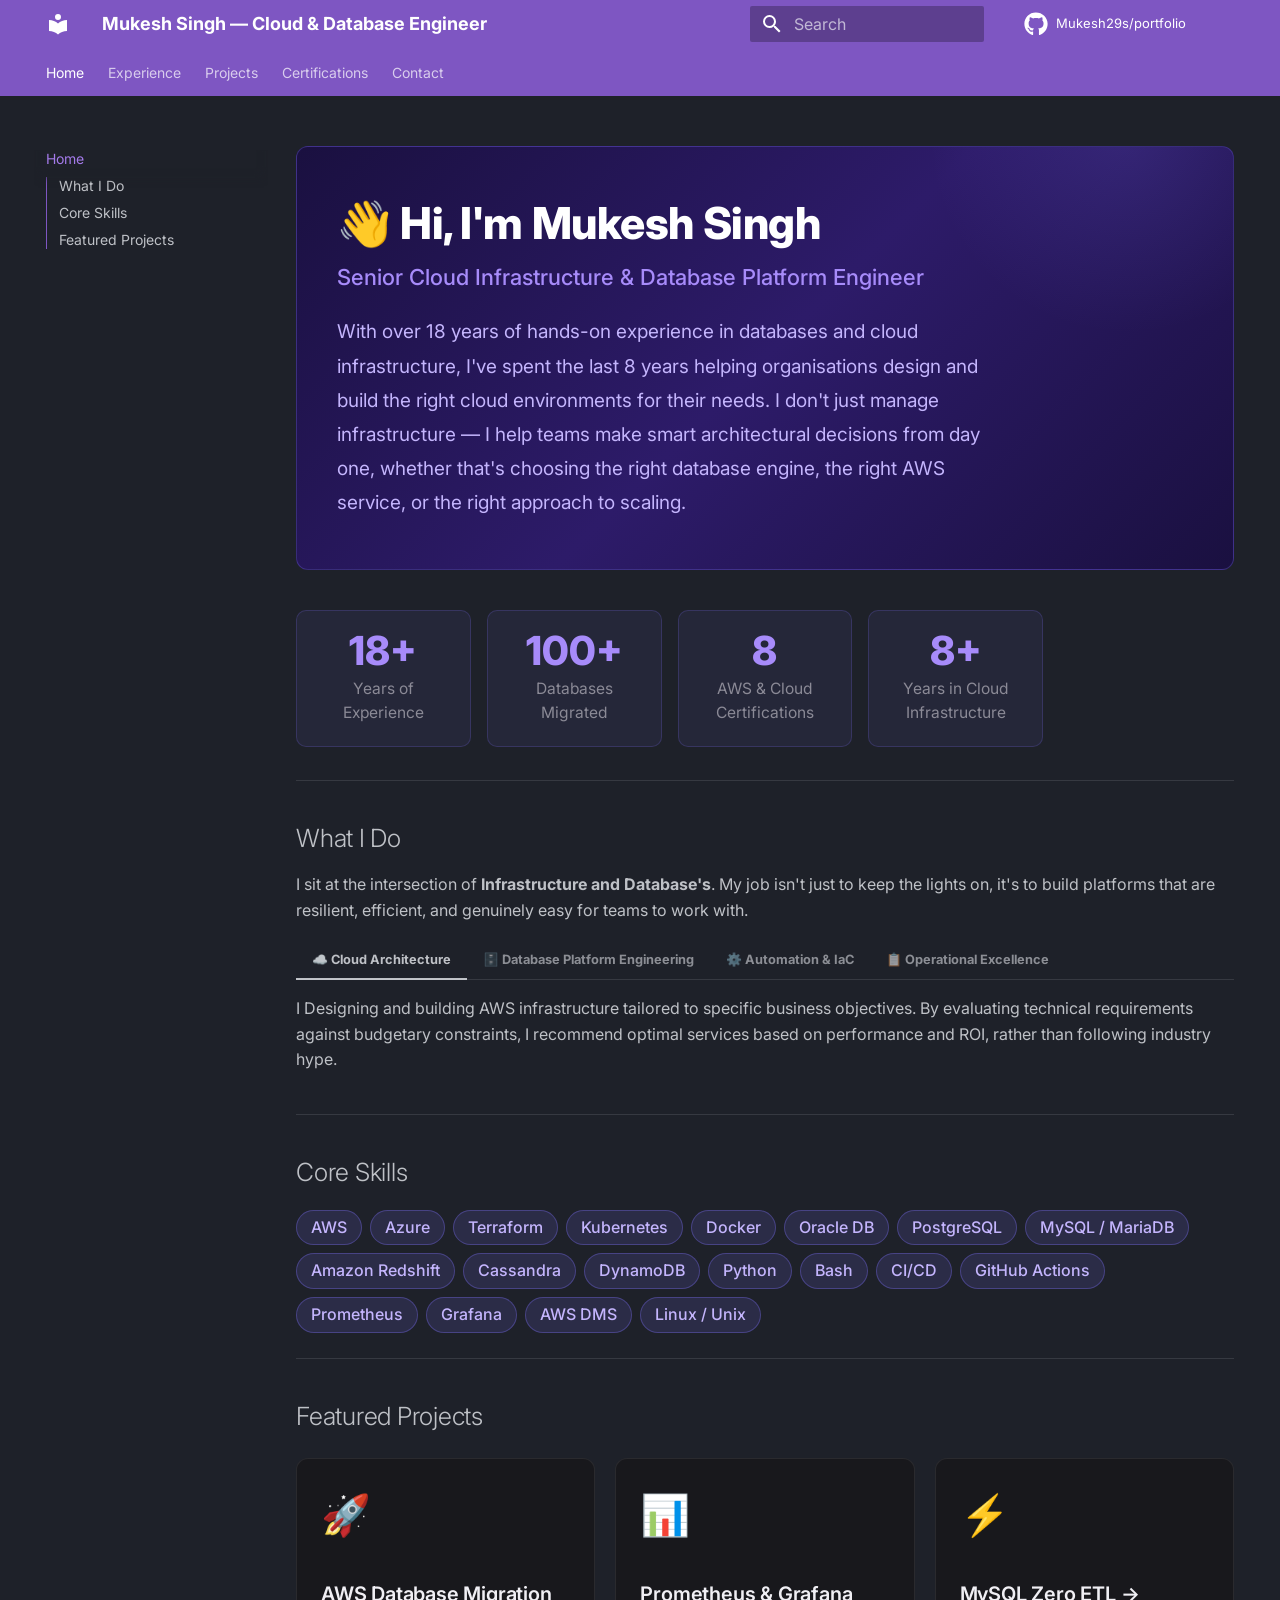
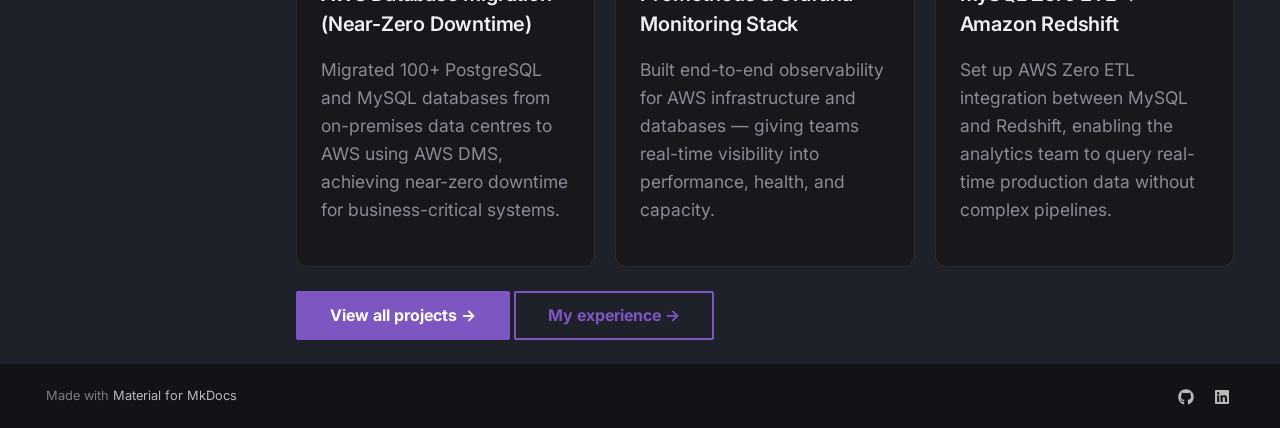
==== commit c1120e9b: "Deployed 834c567 with MkDocs version: 1.6.1" ====
--- a/index.html
+++ b/index.html
@@ -753,20 +753,20 @@
 
 <hr />
 <h2 id="what-i-do">What I Do</h2>
-<p>I sit at the intersection of <strong>DevOps and Data</strong>. My job isn't just to keep the lights on — it's to build platforms that are resilient, efficient, and genuinely easy for teams to work with.</p>
+<p>I sit at the intersection of <strong>Infrastructure and Database's</strong>. My job isn't just to keep the lights on, it's to build platforms that are resilient, efficient, and genuinely easy for teams to work with.</p>
 <div class="tabbed-set tabbed-alternate" data-tabs="1:4"><input checked="checked" id="__tabbed_1_1" name="__tabbed_1" type="radio" /><input id="__tabbed_1_2" name="__tabbed_1" type="radio" /><input id="__tabbed_1_3" name="__tabbed_1" type="radio" /><input id="__tabbed_1_4" name="__tabbed_1" type="radio" /><div class="tabbed-labels"><label for="__tabbed_1_1">☁️ Cloud Architecture</label><label for="__tabbed_1_2">🗄️ Database Platform Engineering</label><label for="__tabbed_1_3">⚙️ Automation &amp; IaC</label><label for="__tabbed_1_4">📋 Operational Excellence</label></div>
 <div class="tabbed-content">
 <div class="tabbed-block">
-<p>Designing and building AWS infrastructure tailored to real business needs. I evaluate application requirements and recommend the right services — not just the popular ones.</p>
+<p>I Designing and building AWS infrastructure tailored to specific business objectives. By evaluating technical requirements against budgetary constraints, I recommend optimal services based on performance and ROI, rather than following industry hype.</p>
 </div>
 <div class="tabbed-block">
-<p>Deep expertise across <strong>Oracle, PostgreSQL, MySQL/MariaDB, Amazon Redshift, Cassandra, and DynamoDB</strong>. I handle everything from initial design to migrations, tuning, and long-term reliability.</p>
+<p>Databases are my bread and butter. I spent years in the trenches as a DBA before moving to the cloud, so I actually know what’s happening under the hood. Whether it’s <strong>Oracle, PostgreSQL, MySQL/MariaDB, Amazon Redshift, Cassandra, or DynamoDB</strong>. I handle everything from initial design to messy migrations, long-term reliability o the fine-tuning that keeps things running smoothly at 3:00 AM.</p>
 </div>
 <div class="tabbed-block">
-<p>Strong believer in infrastructure as code. I use <strong>Terraform</strong> extensively to make deployments repeatable, auditable, and fast. Manual steps are a smell — I automate them away.</p>
+<p>I enjoy automating infrastructure and reducing manual work wherever possible. I use <strong>Terraform</strong> to create reliable and repeatable infrastructure deployments, and <strong>Ansible</strong> for server configuration, provisioning, and operational automation. I believe repetitive tasks should be automated to make deployments faster, more consistent, and easier to manage.</p>
 </div>
 <div class="tabbed-block">
-<p>I write SOPs, runbooks, and technical documentation that actually get used. Good documentation is the difference between a team that scales and one that bottlenecks on a single person.</p>
+<p>I create clear SOPs, runbooks, and technical documentation that help teams work efficiently and independently. I believe good documentation is essential for scaling systems and teams, reducing dependency on individuals, and making operations smoother for everyone.</p>
 </div>
 </div>
 </div>
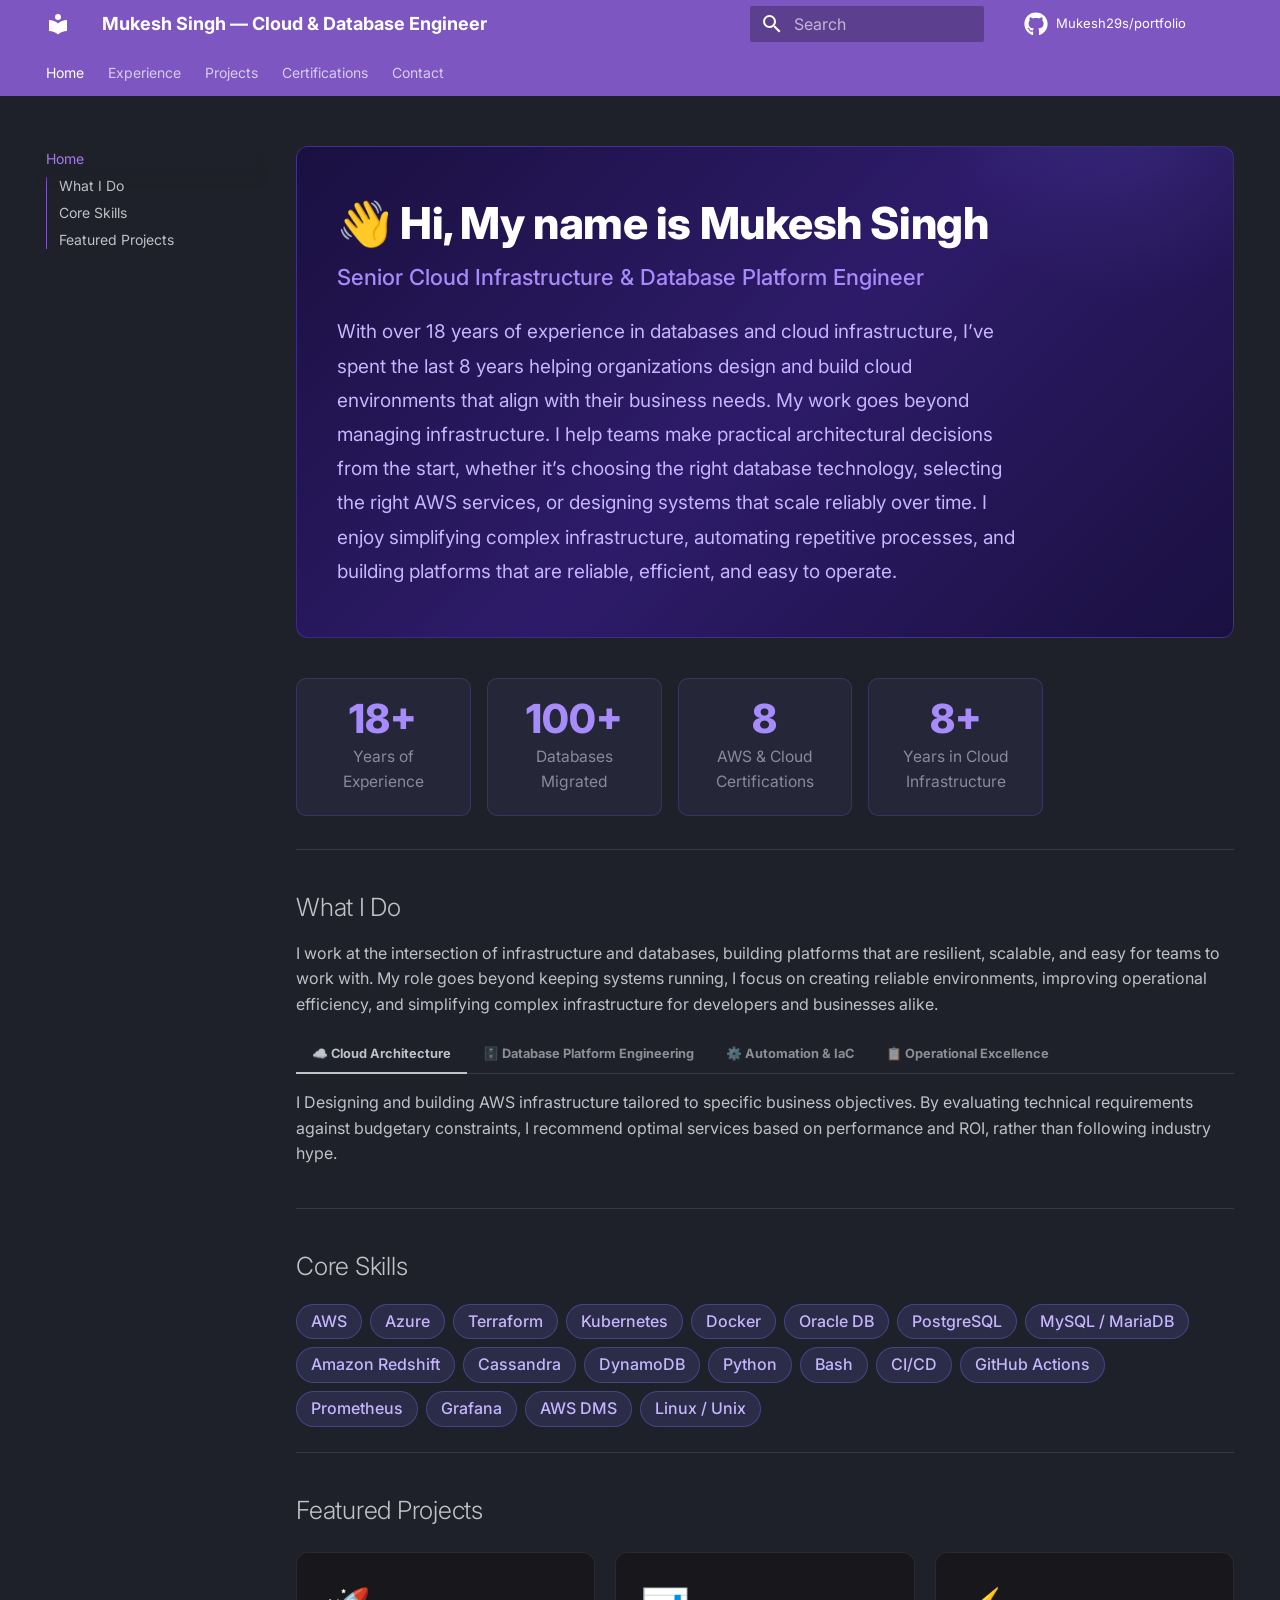
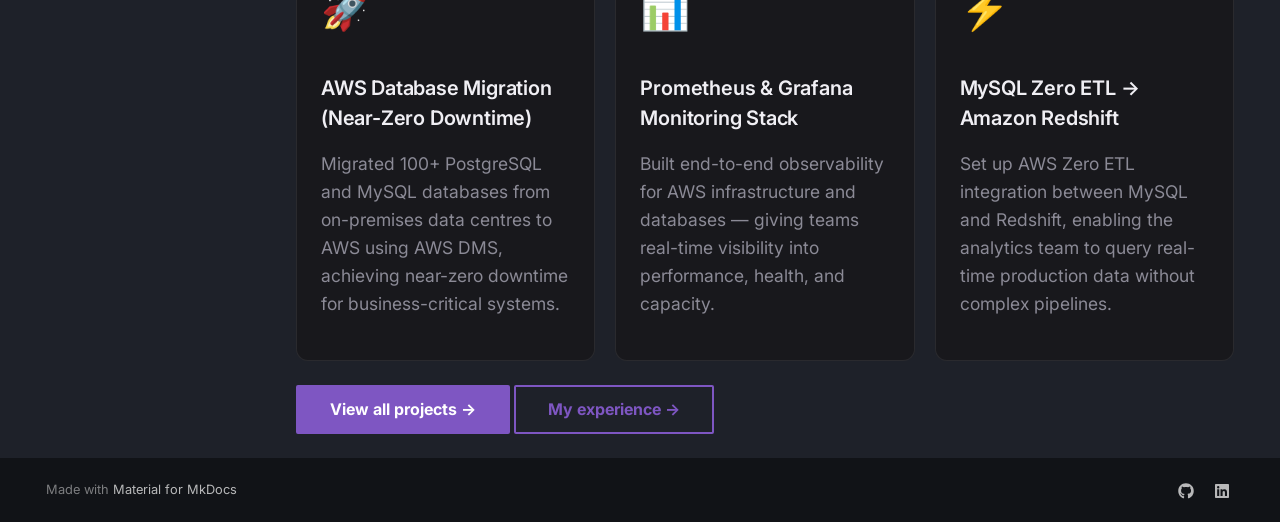
==== commit 2d34fc11: "Deployed 6a3958e with MkDocs version: 1.6.1" ====
--- a/index.html
+++ b/index.html
@@ -721,14 +721,14 @@
 
 
 <div class="hero-banner">
-  <h1>👋 Hi, I'm Mukesh Singh</h1>
+  <h1>👋 Hi, My name is Mukesh Singh</h1>
   <div class="subtitle">Senior Cloud Infrastructure & Database Platform Engineer</div>
   <div class="bio">
-    With over 18 years of hands-on experience in databases and cloud infrastructure, 
-    I've spent the last 8 years helping organisations design and build the right cloud environments 
-    for their needs. I don't just manage infrastructure — I help teams make smart architectural decisions 
-    from day one, whether that's choosing the right database engine, the right AWS service, 
-    or the right approach to scaling.
+    With over 18 years of experience in databases and cloud infrastructure, I’ve spent the last 8 years helping organizations design and build cloud environments that align with their business needs.
+
+    My work goes beyond managing infrastructure. I help teams make practical architectural decisions from the start, whether it’s choosing the right database technology, selecting the right AWS services, or designing systems that scale reliably over time.
+
+    I enjoy simplifying complex infrastructure, automating repetitive processes, and building platforms that are reliable, efficient, and easy to operate.
   </div>
 </div>
 
@@ -753,7 +753,7 @@
 
 <hr />
 <h2 id="what-i-do">What I Do</h2>
-<p>I sit at the intersection of <strong>Infrastructure and Database's</strong>. My job isn't just to keep the lights on, it's to build platforms that are resilient, efficient, and genuinely easy for teams to work with.</p>
+<p>I work at the intersection of infrastructure and databases, building platforms that are resilient, scalable, and easy for teams to work with. My role goes beyond keeping systems running, I focus on creating reliable environments, improving operational efficiency, and simplifying complex infrastructure for developers and businesses alike.</p>
 <div class="tabbed-set tabbed-alternate" data-tabs="1:4"><input checked="checked" id="__tabbed_1_1" name="__tabbed_1" type="radio" /><input id="__tabbed_1_2" name="__tabbed_1" type="radio" /><input id="__tabbed_1_3" name="__tabbed_1" type="radio" /><input id="__tabbed_1_4" name="__tabbed_1" type="radio" /><div class="tabbed-labels"><label for="__tabbed_1_1">☁️ Cloud Architecture</label><label for="__tabbed_1_2">🗄️ Database Platform Engineering</label><label for="__tabbed_1_3">⚙️ Automation &amp; IaC</label><label for="__tabbed_1_4">📋 Operational Excellence</label></div>
 <div class="tabbed-content">
 <div class="tabbed-block">
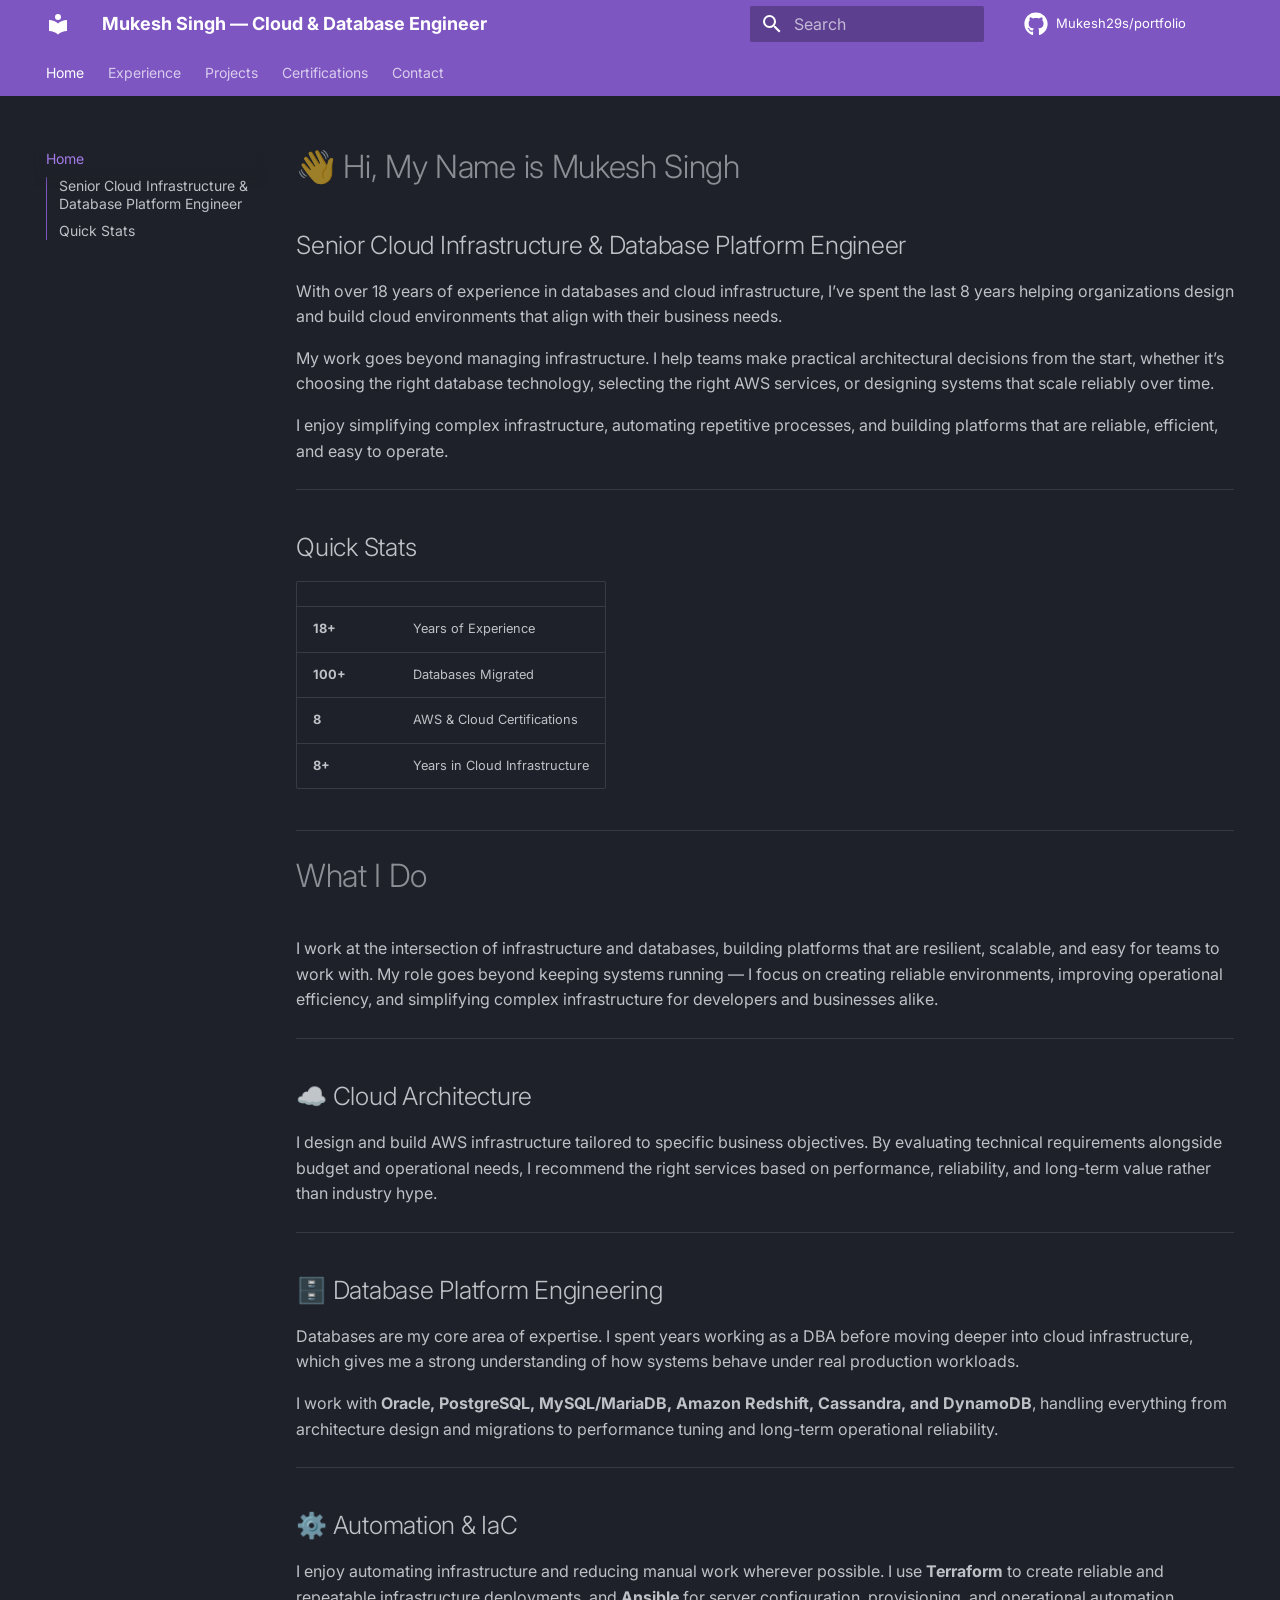
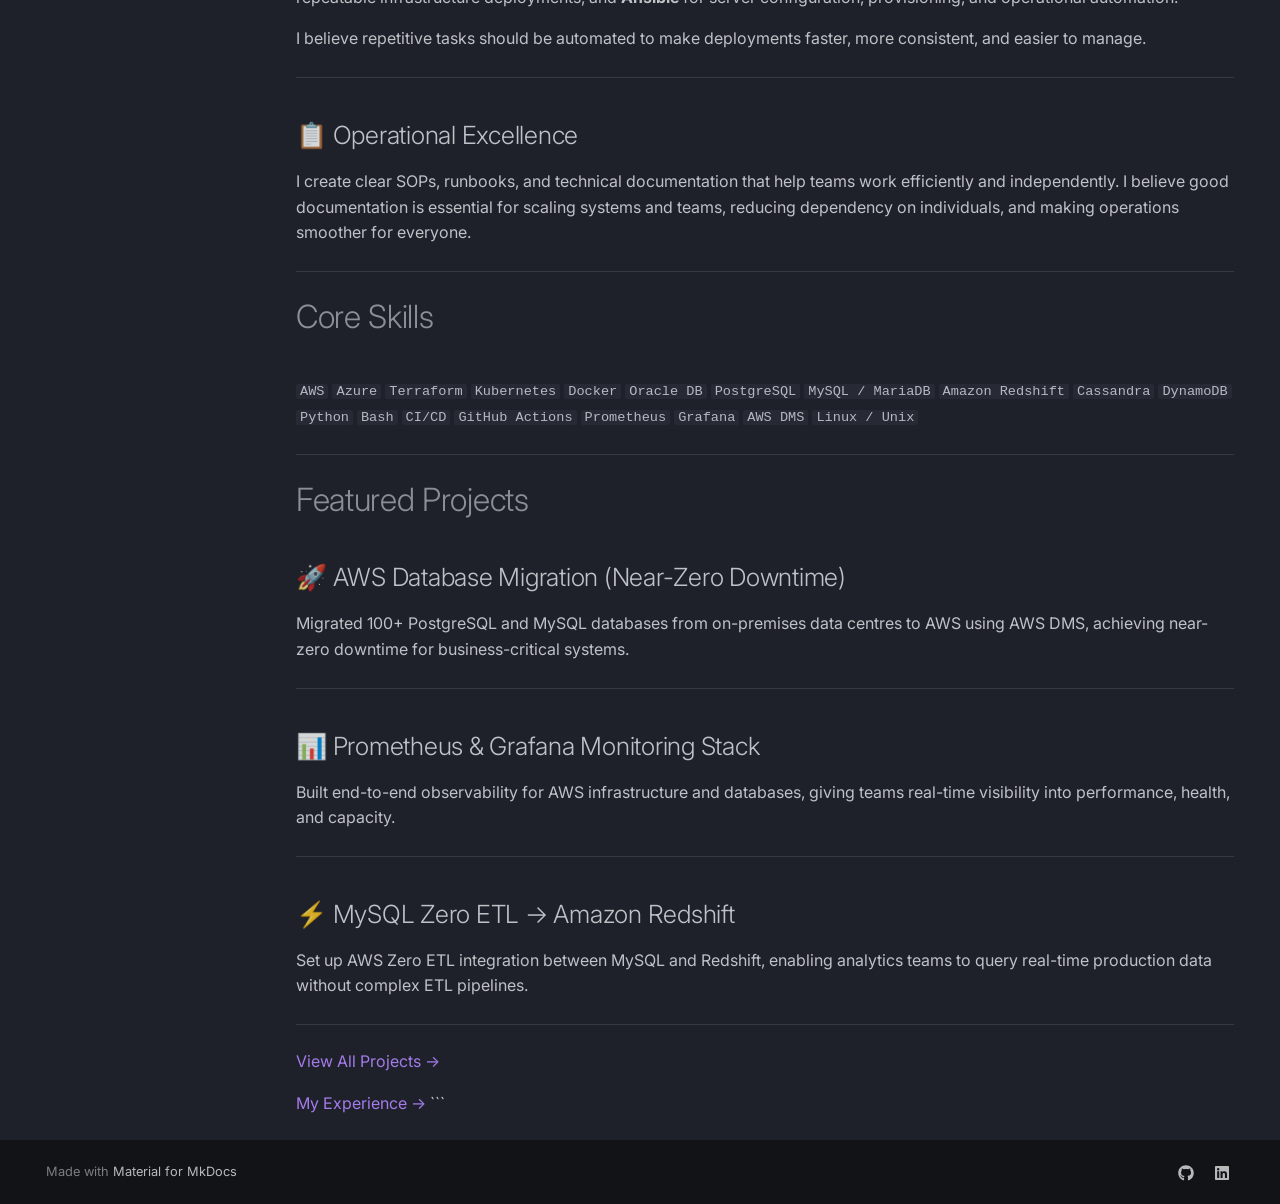
==== commit a963ba9f: "Deployed e7f45ff with MkDocs version: 1.6.1" ====
--- a/index.html
+++ b/index.html
@@ -89,7 +89,7 @@
     <div data-md-component="skip">
       
         
-        <a href="#what-i-do" class="md-skip">
+        <a href="#hi-my-name-is-mukesh-singh" class="md-skip">
           Skip to content
         </a>
       
@@ -360,6 +360,8 @@
       <input class="md-nav__toggle md-toggle" type="checkbox" id="__toc">
       
       
+        
+      
       
         <label class="md-nav__link md-nav__link--active" for="__toc">
           
@@ -401,6 +403,8 @@
 <nav class="md-nav md-nav--secondary" aria-label="Table of contents">
   
   
+  
+    
   
   
     <label class="md-nav__title" for="__toc">
@@ -410,10 +414,10 @@
     <ul class="md-nav__list" data-md-component="toc" data-md-scrollfix>
       
         <li class="md-nav__item">
-  <a href="#what-i-do" class="md-nav__link">
+  <a href="#senior-cloud-infrastructure-database-platform-engineer" class="md-nav__link">
     <span class="md-ellipsis">
       
-        What I Do
+        Senior Cloud Infrastructure &amp; Database Platform Engineer
       
     </span>
   </a>
@@ -421,21 +425,10 @@
 </li>
       
         <li class="md-nav__item">
-  <a href="#core-skills" class="md-nav__link">
+  <a href="#quick-stats" class="md-nav__link">
     <span class="md-ellipsis">
       
-        Core Skills
-      
-    </span>
-  </a>
-  
-</li>
-      
-        <li class="md-nav__item">
-  <a href="#featured-projects" class="md-nav__link">
-    <span class="md-ellipsis">
-      
-        Featured Projects
+        Quick Stats
       
     </span>
   </a>
@@ -720,102 +713,73 @@
   
 
 
-<div class="hero-banner">
-  <h1>👋 Hi, My name is Mukesh Singh</h1>
-  <div class="subtitle">Senior Cloud Infrastructure & Database Platform Engineer</div>
-  <div class="bio">
-    With over 18 years of experience in databases and cloud infrastructure, I’ve spent the last 8 years helping organizations design and build cloud environments that align with their business needs.
-
-    My work goes beyond managing infrastructure. I help teams make practical architectural decisions from the start, whether it’s choosing the right database technology, selecting the right AWS services, or designing systems that scale reliably over time.
-
-    I enjoy simplifying complex infrastructure, automating repetitive processes, and building platforms that are reliable, efficient, and easy to operate.
-  </div>
-</div>
-
-<div class="stat-grid">
-  <div class="stat-card">
-    <div class="number">18+</div>
-    <div class="label">Years of Experience</div>
-  </div>
-  <div class="stat-card">
-    <div class="number">100+</div>
-    <div class="label">Databases Migrated</div>
-  </div>
-  <div class="stat-card">
-    <div class="number">8</div>
-    <div class="label">AWS & Cloud Certifications</div>
-  </div>
-  <div class="stat-card">
-    <div class="number">8+</div>
-    <div class="label">Years in Cloud Infrastructure</div>
-  </div>
-</div>
-
-<hr />
-<h2 id="what-i-do">What I Do</h2>
-<p>I work at the intersection of infrastructure and databases, building platforms that are resilient, scalable, and easy for teams to work with. My role goes beyond keeping systems running, I focus on creating reliable environments, improving operational efficiency, and simplifying complex infrastructure for developers and businesses alike.</p>
-<div class="tabbed-set tabbed-alternate" data-tabs="1:4"><input checked="checked" id="__tabbed_1_1" name="__tabbed_1" type="radio" /><input id="__tabbed_1_2" name="__tabbed_1" type="radio" /><input id="__tabbed_1_3" name="__tabbed_1" type="radio" /><input id="__tabbed_1_4" name="__tabbed_1" type="radio" /><div class="tabbed-labels"><label for="__tabbed_1_1">☁️ Cloud Architecture</label><label for="__tabbed_1_2">🗄️ Database Platform Engineering</label><label for="__tabbed_1_3">⚙️ Automation &amp; IaC</label><label for="__tabbed_1_4">📋 Operational Excellence</label></div>
-<div class="tabbed-content">
-<div class="tabbed-block">
-<p>I Designing and building AWS infrastructure tailored to specific business objectives. By evaluating technical requirements against budgetary constraints, I recommend optimal services based on performance and ROI, rather than following industry hype.</p>
-</div>
-<div class="tabbed-block">
-<p>Databases are my bread and butter. I spent years in the trenches as a DBA before moving to the cloud, so I actually know what’s happening under the hood. Whether it’s <strong>Oracle, PostgreSQL, MySQL/MariaDB, Amazon Redshift, Cassandra, or DynamoDB</strong>. I handle everything from initial design to messy migrations, long-term reliability o the fine-tuning that keeps things running smoothly at 3:00 AM.</p>
-</div>
-<div class="tabbed-block">
-<p>I enjoy automating infrastructure and reducing manual work wherever possible. I use <strong>Terraform</strong> to create reliable and repeatable infrastructure deployments, and <strong>Ansible</strong> for server configuration, provisioning, and operational automation. I believe repetitive tasks should be automated to make deployments faster, more consistent, and easier to manage.</p>
-</div>
-<div class="tabbed-block">
+<h1 id="hi-my-name-is-mukesh-singh">👋 Hi, My Name is Mukesh Singh</h1>
+<h2 id="senior-cloud-infrastructure-database-platform-engineer">Senior Cloud Infrastructure &amp; Database Platform Engineer</h2>
+<p>With over 18 years of experience in databases and cloud infrastructure, I’ve spent the last 8 years helping organizations design and build cloud environments that align with their business needs.</p>
+<p>My work goes beyond managing infrastructure. I help teams make practical architectural decisions from the start, whether it’s choosing the right database technology, selecting the right AWS services, or designing systems that scale reliably over time.</p>
+<p>I enjoy simplifying complex infrastructure, automating repetitive processes, and building platforms that are reliable, efficient, and easy to operate.</p>
+<hr />
+<h2 id="quick-stats">Quick Stats</h2>
+<table>
+<thead>
+<tr>
+<th></th>
+<th></th>
+</tr>
+</thead>
+<tbody>
+<tr>
+<td><strong>18+</strong></td>
+<td>Years of Experience</td>
+</tr>
+<tr>
+<td><strong>100+</strong></td>
+<td>Databases Migrated</td>
+</tr>
+<tr>
+<td><strong>8</strong></td>
+<td>AWS &amp; Cloud Certifications</td>
+</tr>
+<tr>
+<td><strong>8+</strong></td>
+<td>Years in Cloud Infrastructure</td>
+</tr>
+</tbody>
+</table>
+<hr />
+<h1 id="what-i-do">What I Do</h1>
+<p>I work at the intersection of infrastructure and databases, building platforms that are resilient, scalable, and easy for teams to work with. My role goes beyond keeping systems running — I focus on creating reliable environments, improving operational efficiency, and simplifying complex infrastructure for developers and businesses alike.</p>
+<hr />
+<h2 id="cloud-architecture">☁️ Cloud Architecture</h2>
+<p>I design and build AWS infrastructure tailored to specific business objectives. By evaluating technical requirements alongside budget and operational needs, I recommend the right services based on performance, reliability, and long-term value rather than industry hype.</p>
+<hr />
+<h2 id="database-platform-engineering">🗄️ Database Platform Engineering</h2>
+<p>Databases are my core area of expertise. I spent years working as a DBA before moving deeper into cloud infrastructure, which gives me a strong understanding of how systems behave under real production workloads.</p>
+<p>I work with <strong>Oracle, PostgreSQL, MySQL/MariaDB, Amazon Redshift, Cassandra, and DynamoDB</strong>, handling everything from architecture design and migrations to performance tuning and long-term operational reliability.</p>
+<hr />
+<h2 id="automation-iac">⚙️ Automation &amp; IaC</h2>
+<p>I enjoy automating infrastructure and reducing manual work wherever possible. I use <strong>Terraform</strong> to create reliable and repeatable infrastructure deployments, and <strong>Ansible</strong> for server configuration, provisioning, and operational automation.</p>
+<p>I believe repetitive tasks should be automated to make deployments faster, more consistent, and easier to manage.</p>
+<hr />
+<h2 id="operational-excellence">📋 Operational Excellence</h2>
 <p>I create clear SOPs, runbooks, and technical documentation that help teams work efficiently and independently. I believe good documentation is essential for scaling systems and teams, reducing dependency on individuals, and making operations smoother for everyone.</p>
-</div>
-</div>
-</div>
-<hr />
-<h2 id="core-skills">Core Skills</h2>
-<div class="badge-row">
-  <span class="badge">AWS</span>
-  <span class="badge">Azure</span>
-  <span class="badge">Terraform</span>
-  <span class="badge">Kubernetes</span>
-  <span class="badge">Docker</span>
-  <span class="badge">Oracle DB</span>
-  <span class="badge">PostgreSQL</span>
-  <span class="badge">MySQL / MariaDB</span>
-  <span class="badge">Amazon Redshift</span>
-  <span class="badge">Cassandra</span>
-  <span class="badge">DynamoDB</span>
-  <span class="badge">Python</span>
-  <span class="badge">Bash</span>
-  <span class="badge">CI/CD</span>
-  <span class="badge">GitHub Actions</span>
-  <span class="badge">Prometheus</span>
-  <span class="badge">Grafana</span>
-  <span class="badge">AWS DMS</span>
-  <span class="badge">Linux / Unix</span>
-</div>
-
-<hr />
-<h2 id="featured-projects">Featured Projects</h2>
-<div class="project-grid">
-  <a class="project-card" href="projects/aws-dms-migration/">
-    <div class="icon">🚀</div>
-    <h3>AWS Database Migration (Near-Zero Downtime)</h3>
-    <p>Migrated 100+ PostgreSQL and MySQL databases from on-premises data centres to AWS using AWS DMS, achieving near-zero downtime for business-critical systems.</p>
-  </a>
-  <a class="project-card" href="projects/monitoring/">
-    <div class="icon">📊</div>
-    <h3>Prometheus & Grafana Monitoring Stack</h3>
-    <p>Built end-to-end observability for AWS infrastructure and databases — giving teams real-time visibility into performance, health, and capacity.</p>
-  </a>
-  <a class="project-card" href="projects/zero-etl-redshift/">
-    <div class="icon">⚡</div>
-    <h3>MySQL Zero ETL → Amazon Redshift</h3>
-    <p>Set up AWS Zero ETL integration between MySQL and Redshift, enabling the analytics team to query real-time production data without complex pipelines.</p>
-  </a>
-</div>
-
-<p><a class="md-button md-button--primary" href="projects/">View all projects →</a>
-<a class="md-button" href="experience/">My experience →</a></p>
+<hr />
+<h1 id="core-skills">Core Skills</h1>
+<p><code>AWS</code> <code>Azure</code> <code>Terraform</code> <code>Kubernetes</code> <code>Docker</code> <code>Oracle DB</code> <code>PostgreSQL</code> <code>MySQL / MariaDB</code> <code>Amazon Redshift</code> <code>Cassandra</code> <code>DynamoDB</code> <code>Python</code> <code>Bash</code> <code>CI/CD</code> <code>GitHub Actions</code> <code>Prometheus</code> <code>Grafana</code> <code>AWS DMS</code> <code>Linux / Unix</code></p>
+<hr />
+<h1 id="featured-projects">Featured Projects</h1>
+<h2 id="aws-database-migration-near-zero-downtime">🚀 AWS Database Migration (Near-Zero Downtime)</h2>
+<p>Migrated 100+ PostgreSQL and MySQL databases from on-premises data centres to AWS using AWS DMS, achieving near-zero downtime for business-critical systems.</p>
+<hr />
+<h2 id="prometheus-grafana-monitoring-stack">📊 Prometheus &amp; Grafana Monitoring Stack</h2>
+<p>Built end-to-end observability for AWS infrastructure and databases, giving teams real-time visibility into performance, health, and capacity.</p>
+<hr />
+<h2 id="mysql-zero-etl-amazon-redshift">⚡ MySQL Zero ETL → Amazon Redshift</h2>
+<p>Set up AWS Zero ETL integration between MySQL and Redshift, enabling analytics teams to query real-time production data without complex ETL pipelines.</p>
+<hr />
+<p><a href="projects/">View All Projects →</a></p>
+<p><a href="experience/">My Experience →</a>
+```</p>
 
 
 
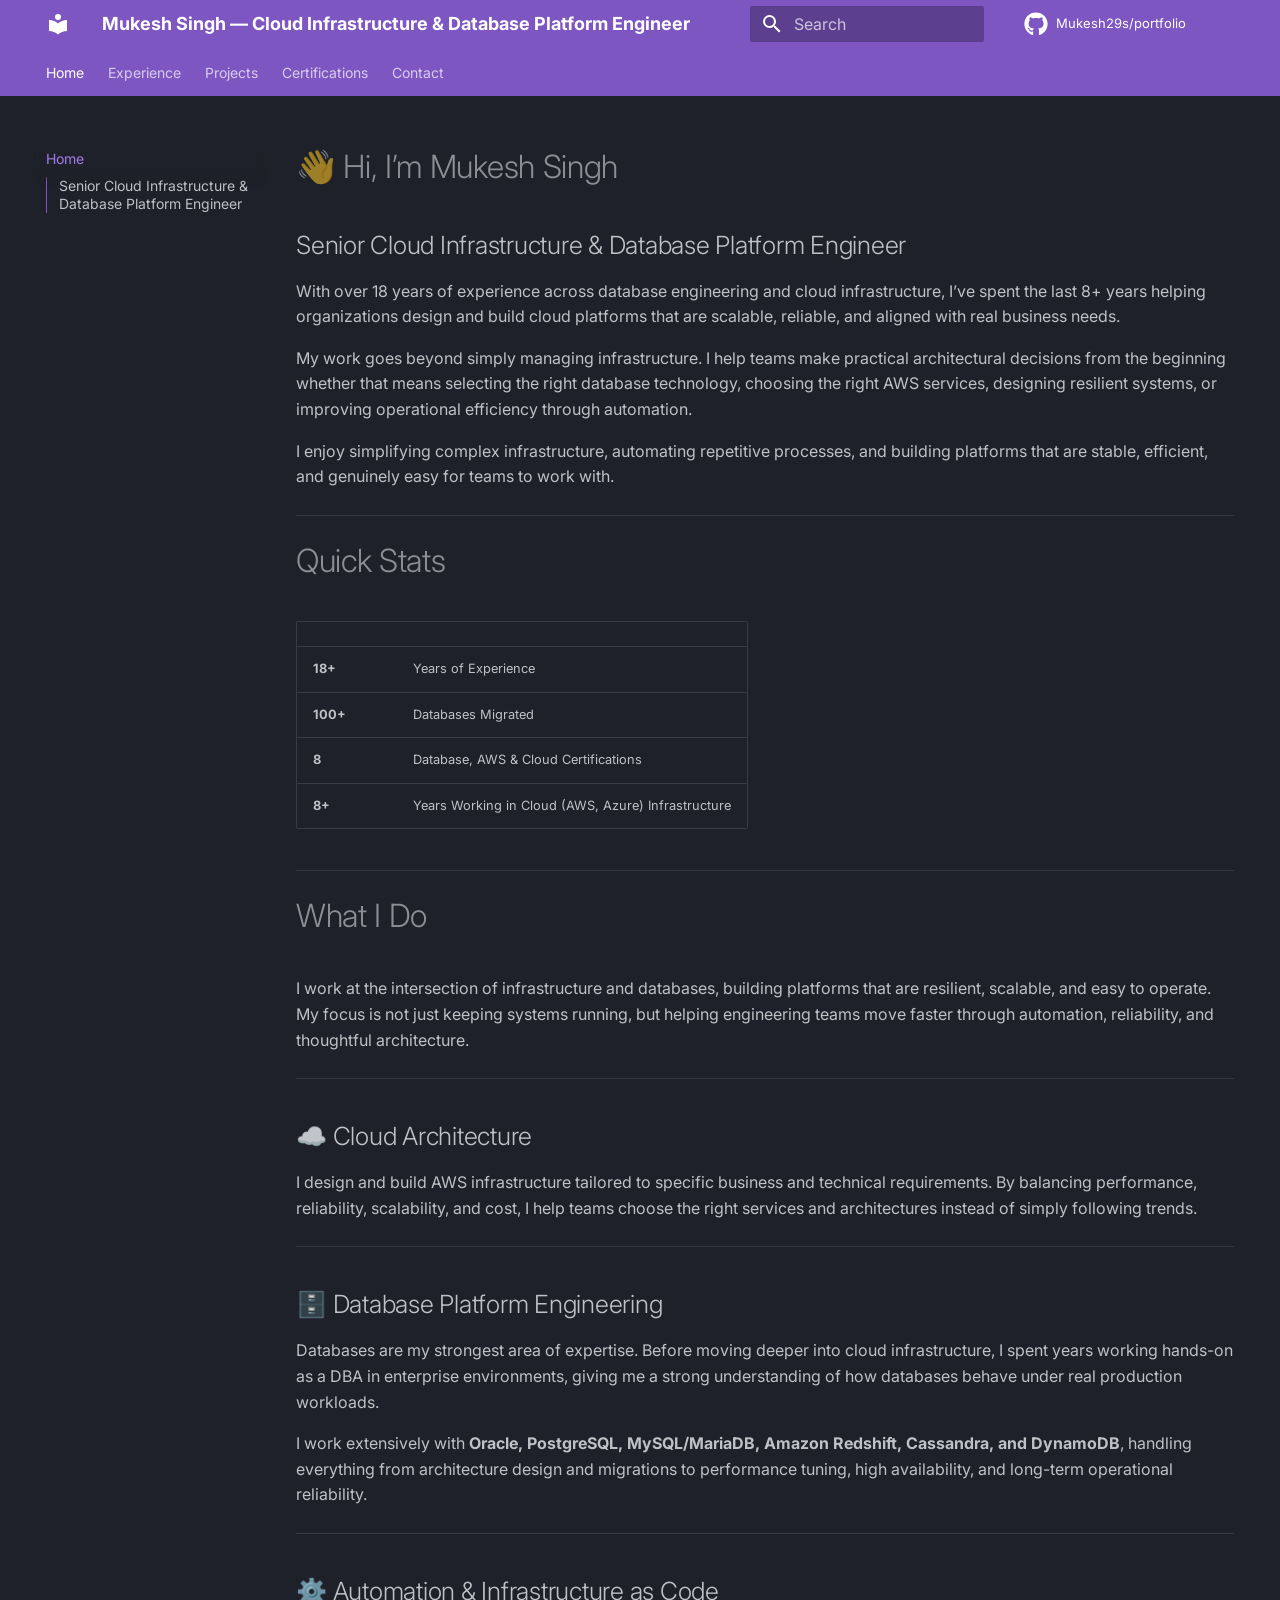
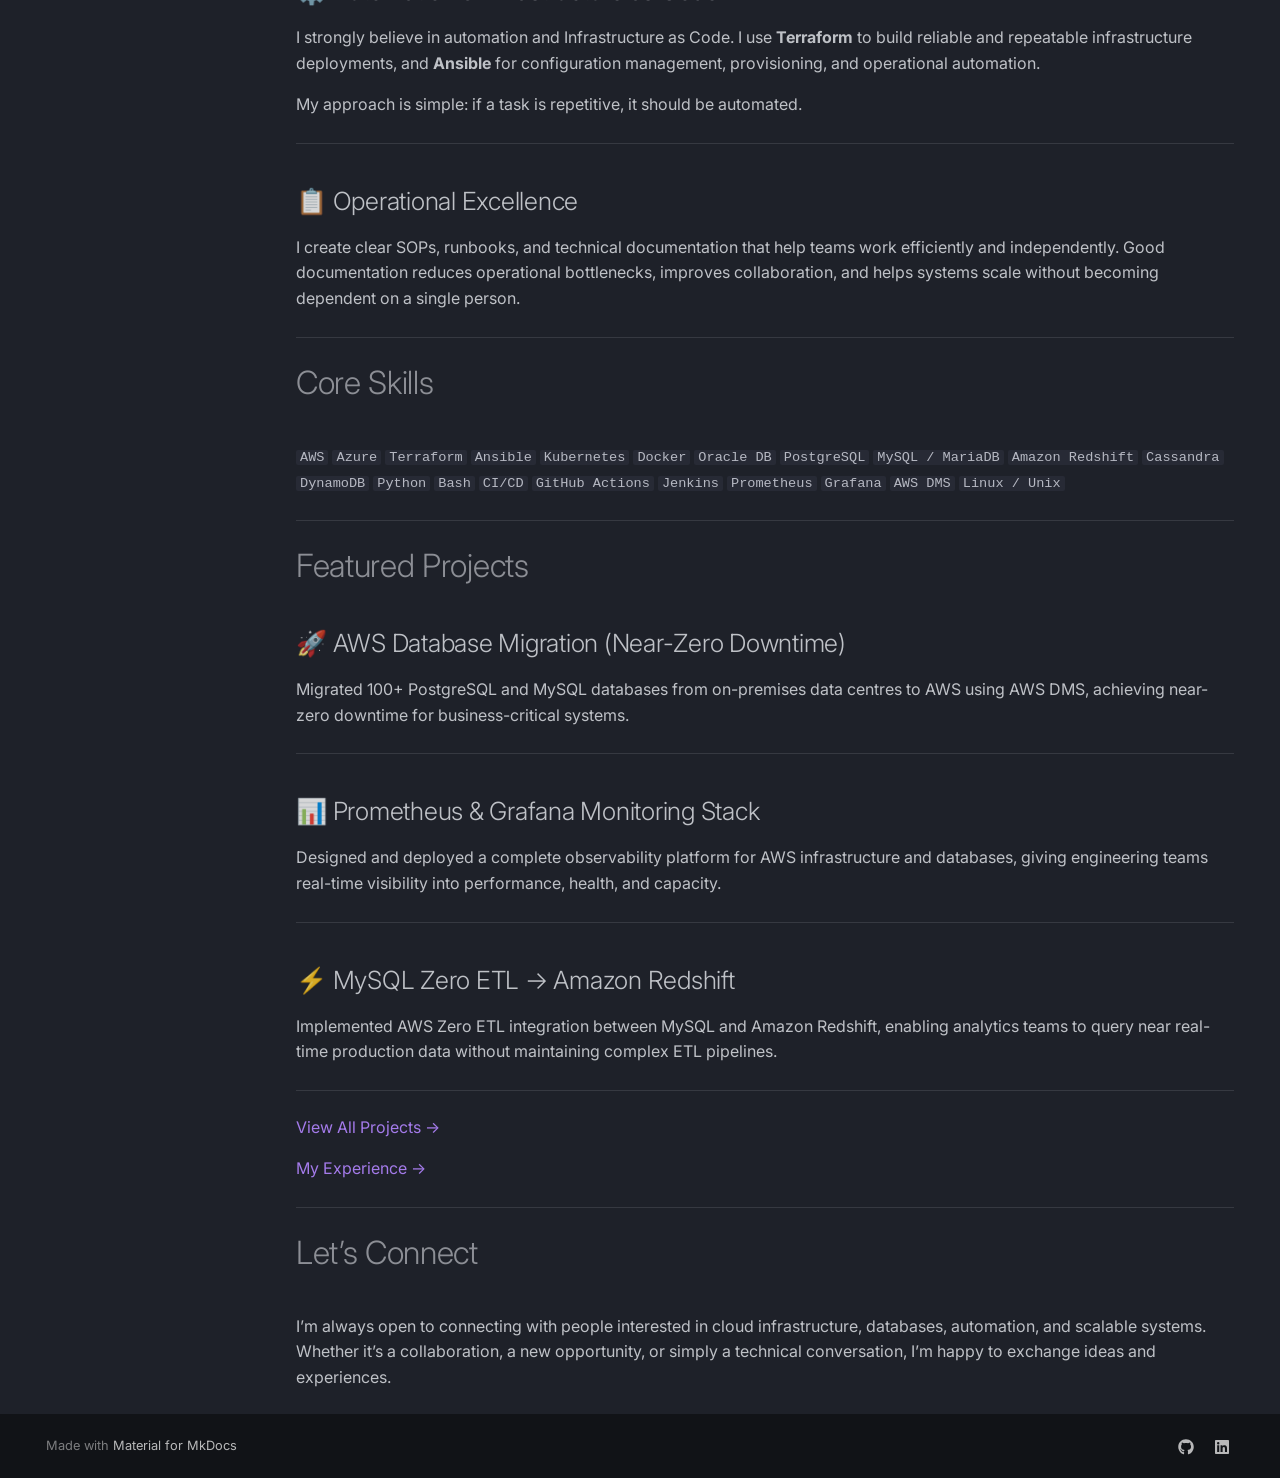
==== commit c8a5b46a: "Deployed 6c19d5f with MkDocs version: 1.6.1" ====
--- a/index.html
+++ b/index.html
@@ -6,7 +6,7 @@
       <meta charset="utf-8">
       <meta name="viewport" content="width=device-width,initial-scale=1">
       
-        <meta name="description" content="Senior Cloud Infrastructure & Database Platform Engineer with 18+ years of experience across Oracle, PostgreSQL, MySQL, and AWS cloud services.
+        <meta name="description" content="Senior Cloud Infrastructure & Database Platform Engineer with 18+ years of experience across AWS cloud services, Oracle, PostgreSQL, and MySQL.
 ">
       
       
@@ -28,7 +28,7 @@
     
     
       
-        <title>Mukesh Singh — Cloud & Database Engineer</title>
+        <title>Mukesh Singh — Cloud Infrastructure & Database Platform Engineer</title>
       
     
     
@@ -89,7 +89,7 @@
     <div data-md-component="skip">
       
         
-        <a href="#hi-my-name-is-mukesh-singh" class="md-skip">
+        <a href="#hi-im-mukesh-singh" class="md-skip">
           Skip to content
         </a>
       
@@ -103,7 +103,7 @@
 
 <header class="md-header" data-md-component="header">
   <nav class="md-header__inner md-grid" aria-label="Header">
-    <a href="." title="Mukesh Singh — Cloud &amp; Database Engineer" class="md-header__button md-logo" aria-label="Mukesh Singh — Cloud & Database Engineer" data-md-component="logo">
+    <a href="." title="Mukesh Singh — Cloud Infrastructure &amp; Database Platform Engineer" class="md-header__button md-logo" aria-label="Mukesh Singh — Cloud Infrastructure & Database Platform Engineer" data-md-component="logo">
       
   
   <svg xmlns="http://www.w3.org/2000/svg" viewBox="0 0 24 24"><path d="M12 8a3 3 0 0 0 3-3 3 3 0 0 0-3-3 3 3 0 0 0-3 3 3 3 0 0 0 3 3m0 3.54C9.64 9.35 6.5 8 3 8v11c3.5 0 6.64 1.35 9 3.54 2.36-2.19 5.5-3.54 9-3.54V8c-3.5 0-6.64 1.35-9 3.54"/></svg>
@@ -117,7 +117,7 @@
       <div class="md-header__ellipsis">
         <div class="md-header__topic">
           <span class="md-ellipsis">
-            Mukesh Singh — Cloud & Database Engineer
+            Mukesh Singh — Cloud Infrastructure & Database Platform Engineer
           </span>
         </div>
         <div class="md-header__topic" data-md-component="header-topic">
@@ -324,13 +324,13 @@
 
 <nav class="md-nav md-nav--primary md-nav--lifted md-nav--integrated" aria-label="Navigation" data-md-level="0">
   <label class="md-nav__title" for="__drawer">
-    <a href="." title="Mukesh Singh — Cloud &amp; Database Engineer" class="md-nav__button md-logo" aria-label="Mukesh Singh — Cloud & Database Engineer" data-md-component="logo">
+    <a href="." title="Mukesh Singh — Cloud Infrastructure &amp; Database Platform Engineer" class="md-nav__button md-logo" aria-label="Mukesh Singh — Cloud Infrastructure & Database Platform Engineer" data-md-component="logo">
       
   
   <svg xmlns="http://www.w3.org/2000/svg" viewBox="0 0 24 24"><path d="M12 8a3 3 0 0 0 3-3 3 3 0 0 0-3-3 3 3 0 0 0-3 3 3 3 0 0 0 3 3m0 3.54C9.64 9.35 6.5 8 3 8v11c3.5 0 6.64 1.35 9 3.54 2.36-2.19 5.5-3.54 9-3.54V8c-3.5 0-6.64 1.35-9 3.54"/></svg>
 
     </a>
-    Mukesh Singh — Cloud & Database Engineer
+    Mukesh Singh — Cloud Infrastructure & Database Platform Engineer
   </label>
   
     <div class="md-nav__source">
@@ -424,17 +424,6 @@
   
 </li>
       
-        <li class="md-nav__item">
-  <a href="#quick-stats" class="md-nav__link">
-    <span class="md-ellipsis">
-      
-        Quick Stats
-      
-    </span>
-  </a>
-  
-</li>
-      
     </ul>
   
 </nav>
@@ -713,13 +702,13 @@
   
 
 
-<h1 id="hi-my-name-is-mukesh-singh">👋 Hi, My Name is Mukesh Singh</h1>
+<h1 id="hi-im-mukesh-singh">👋 Hi, I’m Mukesh Singh</h1>
 <h2 id="senior-cloud-infrastructure-database-platform-engineer">Senior Cloud Infrastructure &amp; Database Platform Engineer</h2>
-<p>With over 18 years of experience in databases and cloud infrastructure, I’ve spent the last 8 years helping organizations design and build cloud environments that align with their business needs.</p>
-<p>My work goes beyond managing infrastructure. I help teams make practical architectural decisions from the start, whether it’s choosing the right database technology, selecting the right AWS services, or designing systems that scale reliably over time.</p>
-<p>I enjoy simplifying complex infrastructure, automating repetitive processes, and building platforms that are reliable, efficient, and easy to operate.</p>
-<hr />
-<h2 id="quick-stats">Quick Stats</h2>
+<p>With over 18 years of experience across database engineering and cloud infrastructure, I’ve spent the last 8+ years helping organizations design and build cloud platforms that are scalable, reliable, and aligned with real business needs.</p>
+<p>My work goes beyond simply managing infrastructure. I help teams make practical architectural decisions from the beginning whether that means selecting the right database technology, choosing the right AWS services, designing resilient systems, or improving operational efficiency through automation.</p>
+<p>I enjoy simplifying complex infrastructure, automating repetitive processes, and building platforms that are stable, efficient, and genuinely easy for teams to work with.</p>
+<hr />
+<h1 id="quick-stats">Quick Stats</h1>
 <table>
 <thead>
 <tr>
@@ -738,48 +727,50 @@
 </tr>
 <tr>
 <td><strong>8</strong></td>
-<td>AWS &amp; Cloud Certifications</td>
+<td>Database, AWS &amp; Cloud Certifications</td>
 </tr>
 <tr>
 <td><strong>8+</strong></td>
-<td>Years in Cloud Infrastructure</td>
+<td>Years Working in Cloud (AWS, Azure) Infrastructure</td>
 </tr>
 </tbody>
 </table>
 <hr />
 <h1 id="what-i-do">What I Do</h1>
-<p>I work at the intersection of infrastructure and databases, building platforms that are resilient, scalable, and easy for teams to work with. My role goes beyond keeping systems running — I focus on creating reliable environments, improving operational efficiency, and simplifying complex infrastructure for developers and businesses alike.</p>
+<p>I work at the intersection of infrastructure and databases, building platforms that are resilient, scalable, and easy to operate. My focus is not just keeping systems running, but helping engineering teams move faster through automation, reliability, and thoughtful architecture.</p>
 <hr />
 <h2 id="cloud-architecture">☁️ Cloud Architecture</h2>
-<p>I design and build AWS infrastructure tailored to specific business objectives. By evaluating technical requirements alongside budget and operational needs, I recommend the right services based on performance, reliability, and long-term value rather than industry hype.</p>
+<p>I design and build AWS infrastructure tailored to specific business and technical requirements. By balancing performance, reliability, scalability, and cost, I help teams choose the right services and architectures instead of simply following trends.</p>
 <hr />
 <h2 id="database-platform-engineering">🗄️ Database Platform Engineering</h2>
-<p>Databases are my core area of expertise. I spent years working as a DBA before moving deeper into cloud infrastructure, which gives me a strong understanding of how systems behave under real production workloads.</p>
-<p>I work with <strong>Oracle, PostgreSQL, MySQL/MariaDB, Amazon Redshift, Cassandra, and DynamoDB</strong>, handling everything from architecture design and migrations to performance tuning and long-term operational reliability.</p>
-<hr />
-<h2 id="automation-iac">⚙️ Automation &amp; IaC</h2>
-<p>I enjoy automating infrastructure and reducing manual work wherever possible. I use <strong>Terraform</strong> to create reliable and repeatable infrastructure deployments, and <strong>Ansible</strong> for server configuration, provisioning, and operational automation.</p>
-<p>I believe repetitive tasks should be automated to make deployments faster, more consistent, and easier to manage.</p>
+<p>Databases are my strongest area of expertise. Before moving deeper into cloud infrastructure, I spent years working hands-on as a DBA in enterprise environments, giving me a strong understanding of how databases behave under real production workloads.</p>
+<p>I work extensively with <strong>Oracle, PostgreSQL, MySQL/MariaDB, Amazon Redshift, Cassandra, and DynamoDB</strong>, handling everything from architecture design and migrations to performance tuning, high availability, and long-term operational reliability.</p>
+<hr />
+<h2 id="automation-infrastructure-as-code">⚙️ Automation &amp; Infrastructure as Code</h2>
+<p>I strongly believe in automation and Infrastructure as Code. I use <strong>Terraform</strong> to build reliable and repeatable infrastructure deployments, and <strong>Ansible</strong> for configuration management, provisioning, and operational automation.</p>
+<p>My approach is simple: if a task is repetitive, it should be automated.</p>
 <hr />
 <h2 id="operational-excellence">📋 Operational Excellence</h2>
-<p>I create clear SOPs, runbooks, and technical documentation that help teams work efficiently and independently. I believe good documentation is essential for scaling systems and teams, reducing dependency on individuals, and making operations smoother for everyone.</p>
+<p>I create clear SOPs, runbooks, and technical documentation that help teams work efficiently and independently. Good documentation reduces operational bottlenecks, improves collaboration, and helps systems scale without becoming dependent on a single person.</p>
 <hr />
 <h1 id="core-skills">Core Skills</h1>
-<p><code>AWS</code> <code>Azure</code> <code>Terraform</code> <code>Kubernetes</code> <code>Docker</code> <code>Oracle DB</code> <code>PostgreSQL</code> <code>MySQL / MariaDB</code> <code>Amazon Redshift</code> <code>Cassandra</code> <code>DynamoDB</code> <code>Python</code> <code>Bash</code> <code>CI/CD</code> <code>GitHub Actions</code> <code>Prometheus</code> <code>Grafana</code> <code>AWS DMS</code> <code>Linux / Unix</code></p>
+<p><code>AWS</code> <code>Azure</code> <code>Terraform</code> <code>Ansible</code> <code>Kubernetes</code> <code>Docker</code> <code>Oracle DB</code> <code>PostgreSQL</code> <code>MySQL / MariaDB</code> <code>Amazon Redshift</code> <code>Cassandra</code> <code>DynamoDB</code> <code>Python</code> <code>Bash</code> <code>CI/CD</code> <code>GitHub Actions</code> <code>Jenkins</code> <code>Prometheus</code> <code>Grafana</code> <code>AWS DMS</code> <code>Linux / Unix</code></p>
 <hr />
 <h1 id="featured-projects">Featured Projects</h1>
 <h2 id="aws-database-migration-near-zero-downtime">🚀 AWS Database Migration (Near-Zero Downtime)</h2>
 <p>Migrated 100+ PostgreSQL and MySQL databases from on-premises data centres to AWS using AWS DMS, achieving near-zero downtime for business-critical systems.</p>
 <hr />
 <h2 id="prometheus-grafana-monitoring-stack">📊 Prometheus &amp; Grafana Monitoring Stack</h2>
-<p>Built end-to-end observability for AWS infrastructure and databases, giving teams real-time visibility into performance, health, and capacity.</p>
+<p>Designed and deployed a complete observability platform for AWS infrastructure and databases, giving engineering teams real-time visibility into performance, health, and capacity.</p>
 <hr />
 <h2 id="mysql-zero-etl-amazon-redshift">⚡ MySQL Zero ETL → Amazon Redshift</h2>
-<p>Set up AWS Zero ETL integration between MySQL and Redshift, enabling analytics teams to query real-time production data without complex ETL pipelines.</p>
+<p>Implemented AWS Zero ETL integration between MySQL and Amazon Redshift, enabling analytics teams to query near real-time production data without maintaining complex ETL pipelines.</p>
 <hr />
 <p><a href="projects/">View All Projects →</a></p>
-<p><a href="experience/">My Experience →</a>
-```</p>
+<p><a href="experience/">My Experience →</a></p>
+<hr />
+<h1 id="lets-connect">Let’s Connect</h1>
+<p>I’m always open to connecting with people interested in cloud infrastructure, databases, automation, and scalable systems. Whether it’s a collaboration, a new opportunity, or simply a technical conversation, I’m happy to exchange ideas and experiences.</p>
 
 
 
